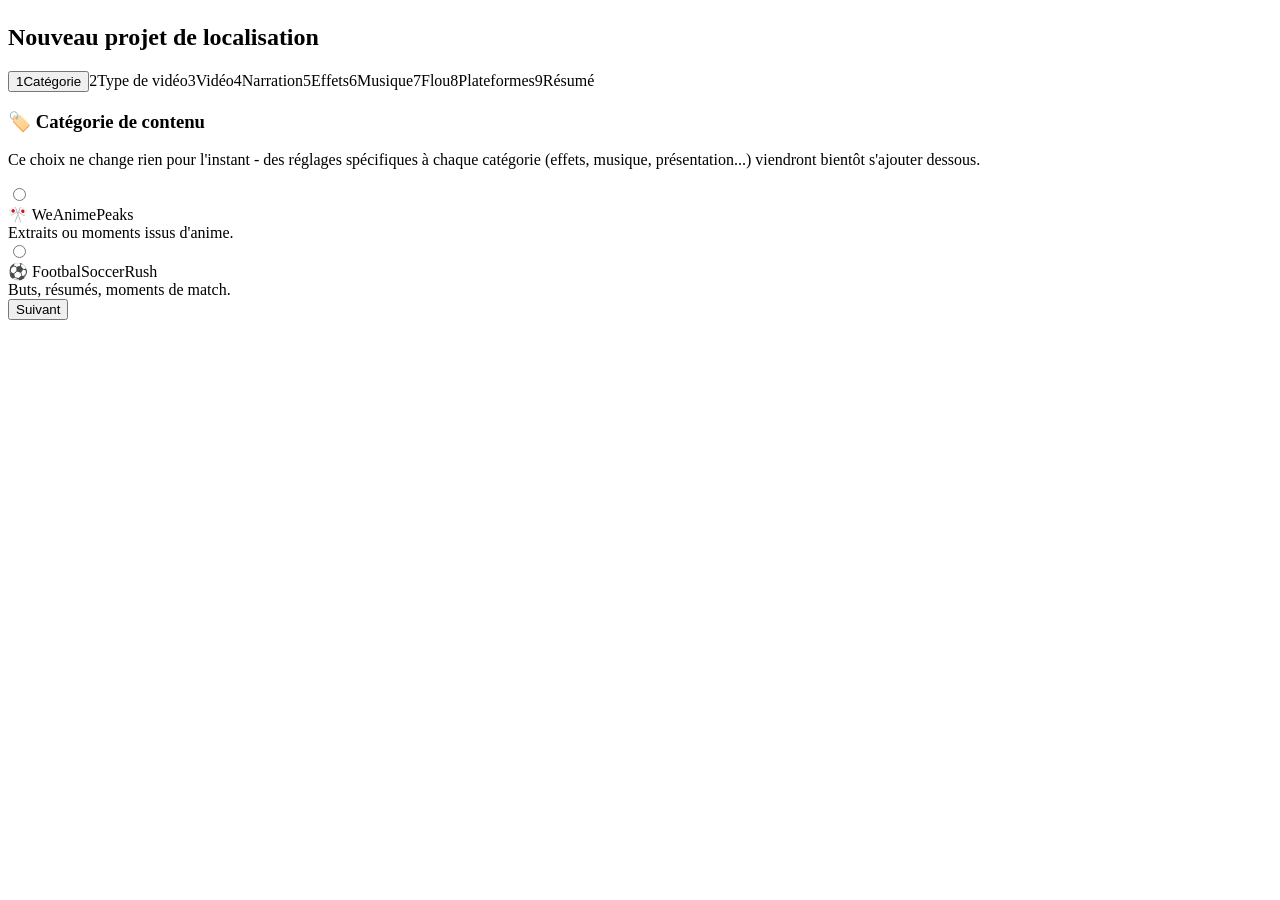
==== src/main/resources/templates/index.html @ 90f9ca0a "Initial commit: RandomShortsToMyShorts localization pipeline Spring Boot app that localizes pre-edit" ====
<!DOCTYPE html>
<html xmlns:th="http://www.thymeleaf.org">
<head>
    <meta charset="UTF-8">
    <meta name="viewport" content="width=device-width, initial-scale=1">
    <title>Nouveau projet - RandomShortsToMyShorts</title>
    <link rel="stylesheet" href="/css/app.css">
    <style>
        fieldset { border: 1px solid var(--border); border-radius: var(--radius); margin: 18px 0 0; padding: 14px 16px 16px; }
        legend { font-size: 13px; font-weight: 700; padding: 0 6px; color: var(--text-muted); text-transform: uppercase; letter-spacing: 0.03em; }
        .dropzone {
            border: 2px dashed var(--border); border-radius: var(--radius); padding: 22px; text-align: center;
            color: var(--text-muted); font-size: 13.5px; cursor: pointer; background: var(--surface-2);
            transition: border-color 0.15s ease, background 0.15s ease;
        }
        .dropzone:hover { border-color: var(--primary); background: color-mix(in srgb, var(--primary) 6%, var(--surface-2)); }
        .dropzone.drag { border-color: var(--primary); color: var(--primary); background: color-mix(in srgb, var(--primary) 10%, var(--surface-2)); }
        .dropzone input { display: none; }
        #validateResult:empty { display: none; }
    </style>
</head>
<body>
<header th:replace="~{fragments/nav :: nav('home')}"></header>
<div class="container">
    <div class="card" id="wizardTop" style="margin-top:24px">
            <h2>Nouveau projet de localisation</h2>

            <div class="wizard-nav" id="wizardNav"></div>
            <div id="wizStepError" class="alert alert-danger" hidden></div>
            <div id="uploadProgress" class="progress-wrap" hidden>
                <div class="progress-bar"><div class="progress-fill" id="uploadProgressFill"></div></div>
                <div class="progress-label" id="uploadProgressLabel"></div>
            </div>

            <form id="newJobForm" novalidate>
                <!-- Étape 1 : catégorie -->
                <section class="wizard-step" data-step="1">
                    <h3 class="step-title">🏷️ Catégorie de contenu</h3>
                    <p class="hint">Ce choix ne change rien pour l'instant - des réglages spécifiques à
                    chaque catégorie (effets, musique, présentation...) viendront bientôt s'ajouter dessous.</p>

                    <div class="mode-cards">
                        <label class="mode-card" data-card="anime">
                            <input type="radio" name="contentCategory" value="anime">
                            <div class="mc-title">🎌 WeAnimePeaks</div>
                            <div class="mc-desc">Extraits ou moments issus d'anime.</div>
                        </label>
                        <label class="mode-card" data-card="football">
                            <input type="radio" name="contentCategory" value="football">
                            <div class="mc-title">⚽ FootbalSoccerRush</div>
                            <div class="mc-desc">Buts, résumés, moments de match.</div>
                        </label>
                    </div>

                    <div class="wizard-controls btn-row">
                        <button type="button" class="btn btn-primary" onclick="wizNext()">Suivant</button>
                    </div>
                </section>

                <!-- Étape 2 : type de vidéo d'origine -->
                <section class="wizard-step" data-step="2" hidden>
                    <h3 class="step-title">🎞️ Type de vidéo d'origine</h3>
                    <p class="hint">Chaque style de vidéo se traite différemment. "Incrustation fond vert" est
                    pleinement fonctionnel ; les autres styles sont pour l'instant seulement enregistrés, en
                    attendant leurs réglages dédiés.</p>

                    <div id="videoStyleAnime" hidden>
                        <div class="mode-cards">
                            <label class="mode-card" data-card="anime_overlay_text">
                                <input type="radio" name="videoStyle" value="anime_overlay_text">
                                <div class="mc-title">Texte incrusté en haut</div>
                                <div class="mc-desc">Le clip anime reste au centre tel quel - seul le texte arabe
                                affiché en haut est retiré et remplacé par sa version anglaise.</div>
                            </label>
                            <label class="mode-card" data-card="anime_dub_audio">
                                <input type="radio" name="videoStyle" value="anime_dub_audio">
                                <div class="mc-title">Voix à redoubler</div>
                                <div class="mc-desc">Un personnage parle en arabe dans la vidéo - la voix est
                                remplacée par une narration anglaise (comme la narration automatique).</div>
                            </label>
                            <label class="mode-card" data-card="green_screen_overlay">
                                <input type="radio" name="videoStyle" value="green_screen_overlay">
                                <div class="mc-title">🟩 Incrustation fond vert</div>
                                <div class="mc-desc">Un clip anime s'affiche sur l'écran vert d'une vidéo de fond
                                (ex. votre setup) - nécessite une seconde vidéo à l'étape suivante.</div>
                            </label>
                        </div>
                    </div>

                    <div id="videoStyleFootball" hidden>
                        <p class="hint">D'autres styles spécifiques au football arrivent bientôt.</p>
                        <div class="mode-cards">
                            <label class="mode-card" data-card="green_screen_overlay_fb">
                                <input type="radio" name="videoStyle" value="green_screen_overlay">
                                <div class="mc-title">🟩 Incrustation fond vert</div>
                                <div class="mc-desc">Un clip (but, résumé...) s'affiche sur l'écran vert d'une vidéo
                                de fond (ex. votre setup) - nécessite une seconde vidéo à l'étape suivante.</div>
                            </label>
                        </div>
                    </div>

                    <div class="wizard-controls btn-row">
                        <button type="button" class="btn" onclick="wizBack()">Retour</button>
                        <button type="button" class="btn btn-primary" onclick="wizNext()">Suivant</button>
                    </div>
                </section>

                <!-- Étape 3 : vidéo -->
                <section class="wizard-step" data-step="3" hidden>
                    <h3 class="step-title">🎬 Vidéo source</h3>
                    <label class="field-label" for="jobLabel">Nom (optionnel)</label>
                    <input type="text" id="jobLabel" placeholder="ex. Résumé du match de mardi">

                    <label class="field-label">Vidéo d'origine</label>
                    <div class="dropzone" id="dropzone">
                        <input type="file" id="videoFile" accept="video/*" required>
                        <span id="dropzoneText">Cliquez pour choisir une vidéo, ou déposez-la ici</span>
                    </div>

                    <div id="overlayVideoField" hidden style="margin-top:20px">
                        <label class="field-label" for="screenCount">Combien d'écrans (vert / bleu / rouge) sur cette vidéo ?</label>
                        <select id="screenCount">
                            <option value="1">1 - juste l'écran vert</option>
                            <option value="2">2 - vert + bleu</option>
                            <option value="3">3 - vert + bleu + rouge</option>
                        </select>
                        <p class="hint">L'écran vert est obligatoire et détermine la durée de la vidéo finale (elle
                        boucle sinon). Les écrans supplémentaires bouclent ou se raccourcissent pour durer pareil.
                        Chaque vidéo est ajustée à la taille de son écran sans être déformée - si les proportions ne
                        correspondent pas exactement, de fines bandes noires comblent l'espace restant, comme sur
                        YouTube. Le format final (vertical, type Shorts/Reels) de la vidéo de fond n'est jamais changé.</p>

                        <div style="margin-top:14px">
                            <label class="field-label">Vidéo pour l'écran vert</label>
                            <div class="dropzone" id="overlayDropzoneGreen">
                                <input type="file" id="overlayVideoFileGreen" accept="video/*">
                                <span id="overlayDropzoneTextGreen">Cliquez pour choisir la vidéo (écran vert), ou déposez-la ici</span>
                            </div>
                        </div>
                        <div id="overlayFieldBlue" hidden style="margin-top:14px">
                            <label class="field-label">Vidéo pour l'écran bleu</label>
                            <div class="dropzone" id="overlayDropzoneBlue">
                                <input type="file" id="overlayVideoFileBlue" accept="video/*">
                                <span id="overlayDropzoneTextBlue">Cliquez pour choisir la vidéo (écran bleu), ou déposez-la ici</span>
                            </div>
                        </div>
                        <div id="overlayFieldRed" hidden style="margin-top:14px">
                            <label class="field-label">Vidéo pour l'écran rouge</label>
                            <div class="dropzone" id="overlayDropzoneRed">
                                <input type="file" id="overlayVideoFileRed" accept="video/*">
                                <span id="overlayDropzoneTextRed">Cliquez pour choisir la vidéo (écran rouge), ou déposez-la ici</span>
                            </div>
                        </div>

                        <div style="margin-top:20px">
                            <label class="field-label">Placez chaque écran directement sur l'aperçu</label>
                            <p class="hint">Glissez pour déplacer, tirez un coin pour redimensionner - par défaut
                            l'écran reste un simple rectangle, ce qui couvre la plupart des cas. Si votre écran est
                            filmé de biais (pas droit à 0/90°), cliquez sur "Ajuster l'angle" pour tracer chaque
                            coin indépendamment ; la vidéo s'ajuste en direct à la forme tracée.</p>
                            <div id="screenEditorStage" class="screen-editor-stage">
                                <video id="screenEditorVideo" muted playsinline></video>
                                <template id="tpl-quad-editor">
                                    <div class="quad-editor" hidden>
                                        <div class="quad-stage">
                                            <div class="quad-fit">
                                                <video class="screen-box-video" muted loop playsinline></video>
                                                <div class="screen-box-empty"></div>
                                            </div>
                                        </div>
                                        <svg class="quad-svg"><polygon class="quad-outline"></polygon></svg>
                                        <span class="screen-box-label"><i></i><b></b></span>
                                        <span class="screen-box-dims"></span>
                                        <button type="button" class="quad-mode-toggle"></button>
                                        <div class="quad-handle" data-corner="topLeft"></div>
                                        <div class="quad-handle" data-corner="topRight"></div>
                                        <div class="quad-handle" data-corner="bottomRight"></div>
                                        <div class="quad-handle" data-corner="bottomLeft"></div>
                                    </div>
                                </template>
                            </div>
                        </div>
                    </div>

                    <label class="field-label" style="margin-top:22px">Comment voulez-vous configurer cette tâche ?</label>
                    <div class="mode-cards">
                        <label class="mode-card selected" data-card="wizard">
                            <input type="radio" name="topMode" value="wizard" checked>
                            <div class="mc-title">Étapes guidées</div>
                            <div class="mc-desc">Parcourez la narration, les effets, la musique, le flou et les plateformes une étape à la fois.</div>
                        </label>
                        <label class="mode-card" data-card="advanced">
                            <input type="radio" name="topMode" value="advanced">
                            <div class="mc-title">JSON avancé</div>
                            <div class="mc-desc">Écrivez ou collez directement un instructions.json - pour les tâches scriptées ou répétitives.</div>
                        </label>
                    </div>

                    <div class="wizard-controls btn-row">
                        <button type="button" class="btn btn-primary" onclick="wizStartFromVideoStep()">Suivant</button>
                    </div>
                </section>

                <!-- Étape 4 : narration -->
                <section class="wizard-step" data-step="4" hidden>
                    <h3 class="step-title">🎙️ Narration <span class="optional-tag">Optionnel</span></h3>
                    <p class="hint">Redoublez certaines parties de la vidéo en anglais. Passez cette étape si
                    vous ajoutez seulement de la musique, des effets ou du flou par-dessus l'audio d'origine.</p>

                    <div class="mode-cards">
                        <label class="mode-card selected" data-card="skip">
                            <input type="radio" name="narrationMode" value="skip" checked>
                            <div class="mc-title">Aucune narration</div>
                            <div class="mc-desc">Conserve l'audio d'origine tel quel.</div>
                        </label>
                        <label class="mode-card" data-card="auto">
                            <input type="radio" name="narrationMode" value="auto">
                            <div class="mc-title">Automatique (recommandé)</div>
                            <div class="mc-desc">L'app transcrit et traduit toute seule - choisissez juste la langue d'origine.</div>
                        </label>
                        <label class="mode-card" data-card="timed">
                            <input type="radio" name="narrationMode" value="timed">
                            <div class="mc-title">Script minuté</div>
                            <div class="mc-desc">Envoyez le script dans la langue d'origine (.srt) pour son minutage, puis collez les lignes en anglais.</div>
                        </label>
                        <label class="mode-card" data-card="manual">
                            <input type="radio" name="narrationMode" value="manual">
                            <div class="mc-title">Segments manuels</div>
                            <div class="mc-desc">Saisissez vous-même le début, la fin et le texte anglais de chaque segment.</div>
                        </label>
                    </div>

                    <div id="narrationAuto" hidden>
                        <label class="field-label" for="autoLang">Langue parlée dans la vidéo d'origine</label>
                        <select id="autoLang">
                            <option value="ar">Arabe</option>
                            <option value="fr">Français</option>
                            <option value="es">Espagnol</option>
                            <option value="pt">Portugais</option>
                            <option value="de">Allemand</option>
                            <option value="it">Italien</option>
                            <option value="ru">Russe</option>
                            <option value="tr">Turc</option>
                            <option value="hi">Hindi</option>
                            <option value="zh">Chinois</option>
                            <option value="__custom__">Autre (saisir un code ISO 639-1)...</option>
                        </select>
                        <input type="text" id="autoLangCustom" placeholder="ex. nl" hidden>
                        <p class="hint">La vidéo est transcrite (avec minutage réel) puis traduite en anglais,
                        entièrement en local - aucun script à préparer. Nécessite d'avoir exécuté
                        <code>scripts/setup-auto-script.ps1</code> une fois.</p>

                        <label class="field-label" style="margin-top:16px">Moteur de traduction</label>
                        <div class="mode-cards">
                            <label class="mode-card selected" data-card="argos">
                                <input type="radio" name="translationEngine" value="argos" checked>
                                <div class="mc-title">Argos Translate</div>
                                <div class="mc-desc">Gratuit, hors ligne. Moins précis pour les noms propres ou le vocabulaire spécifique.</div>
                            </label>
                            <label class="mode-card" data-card="claude-code">
                                <input type="radio" name="translationEngine" value="claude-code">
                                <div class="mc-title">Claude Code</div>
                                <div class="mc-desc">Meilleure qualité, utilise votre abonnement claude.ai existant (Pro/Max) - pas de nouveau coût. Nécessite Claude Code installé et connecté sur cette machine.</div>
                            </label>
                            <label class="mode-card" data-card="claude">
                                <input type="radio" name="translationEngine" value="claude">
                                <div class="mc-title">Claude (API)</div>
                                <div class="mc-desc">Même qualité, appel plus léger. Nécessite une clé API Anthropic séparée (payante, distincte d'un abonnement claude.ai) - coût négligeable par vidéo.</div>
                            </label>
                        </div>
                        <div id="claudeContextField" hidden>
                            <label class="field-label" for="claudeContext">Contexte (optionnel)</label>
                            <input type="text" id="claudeContext" placeholder="ex. commentaire sportif de football, ton énergique">
                            <p class="hint">Aide Claude à choisir le bon ton et vocabulaire.</p>
                        </div>
                    </div>

                    <div id="narrationTimed" hidden>
                        <label class="field-label">Étape A - script dans la langue d'origine (.srt)</label>
                        <input type="file" id="srtFile" accept=".srt,text/plain">
                        <p class="hint">Pas de fichier ? Collez plutôt le contenu du SRT :</p>
                        <textarea id="srtPaste" rows="6" placeholder="Collez le contenu du .srt ici"></textarea>
                        <div class="example-box" id="srtExample">1
00:00:00,000 --&gt; 00:00:04,200
مرحبا بكم في القناة، اليوم لدينا شيء مميز

2
00:00:04,200 --&gt; 00:00:09,800
هذه اللقطة القادمة لا تصدق</div>

                        <label class="field-label" style="margin-top:20px">Étape B - script en anglais</label>
                        <p class="hint">Une ligne par réplique ci-dessus, dans le même ordre (ligne 1 = réplique 1, ligne 2 = réplique 2, ...).</p>
                        <textarea id="englishLines" rows="6" placeholder="Welcome back to the channel, today we have something special!&#10;This next play is unbelievable."></textarea>
                        <div class="example-box">Welcome back to the channel, today we have something special!
This next play is unbelievable.</div>

                        <div id="pairingPreview"></div>
                    </div>

                    <div id="narrationManual" hidden>
                        <div class="row-list" id="segmentsList"></div>
                        <div class="btn-row" style="margin-top:10px">
                            <button type="button" class="btn btn-sm" id="addSegment">+ Ajouter un segment</button>
                        </div>
                    </div>

                    <div id="narrationOptions" hidden>
                        <label class="field-label" for="jobVoice">Voix</label>
                        <select id="jobVoice">
                            <option value="">Utiliser la voix par défaut</option>
                            <option th:each="v : ${safeVoices}" th:value="${v.id}" th:text="${v.label} + ' - ' + ${v.gender} + ', ' + ${v.quality}"></option>
                            <option value="__custom__">Autre (saisir un identifiant)...</option>
                        </select>
                        <input type="text" id="jobVoiceCustom" placeholder="ex. en_US-ryan-high#2" hidden>
                        <p class="hint">Consultez <a href="/voices" target="_blank">/voices</a> pour l'écouter et vérifier sa licence d'abord.</p>
                        <div class="checkbox-row"><input type="checkbox" id="captionsCb" checked><label for="captionsCb">Incruster les sous-titres</label></div>
                    </div>

                    <div class="wizard-controls btn-row">
                        <button type="button" class="btn" onclick="wizBack()">Retour</button>
                        <button type="button" class="btn" onclick="wizSkipNarration()">Passer cette étape</button>
                        <button type="button" class="btn btn-primary" onclick="wizNext()">Suivant</button>
                    </div>
                </section>

                <!-- Étape 5 : effets sonores -->
                <section class="wizard-step" data-step="5" hidden>
                    <h3 class="step-title">🔊 Effets sonores <span class="optional-tag">Optionnel</span></h3>
                    <p class="hint">Extraits ponctuels (whoosh, ding...) ajoutés par-dessus à un instant précis.</p>
                    <div class="row-list" id="effectsList"></div>
                    <div class="btn-row" style="margin-top:10px">
                        <button type="button" class="btn btn-sm" id="addEffect" th:disabled="${sfxFiles.isEmpty()}">+ Ajouter un effet sonore</button>
                    </div>
                    <p class="hint" th:if="${sfxFiles.isEmpty()}">Aucun effet sonore envoyé pour le moment - ajoutez-en sur la page <a href="/assets" target="_blank">Ressources</a>, puis revenez.</p>

                    <div class="wizard-controls btn-row">
                        <button type="button" class="btn" onclick="wizBack()">Retour</button>
                        <button type="button" class="btn" onclick="wizSkipEffects()">Passer cette étape</button>
                        <button type="button" class="btn btn-primary" onclick="wizNext()">Suivant</button>
                    </div>
                </section>

                <!-- Étape 6 : musique -->
                <section class="wizard-step" data-step="6" hidden>
                    <h3 class="step-title">🎵 Musique de fond <span class="optional-tag">Optionnel</span></h3>
                    <div class="checkbox-row"><input type="checkbox" id="musicEnabled" th:disabled="${musicFiles.isEmpty()}"><label for="musicEnabled">Ajouter une musique de fond</label></div>
                    <div id="musicFields" hidden>
                        <div class="field-grid">
                            <div>
                                <label class="field-label">Piste</label>
                                <select id="musicFile">
                                    <option th:each="f : ${musicFiles}" th:value="${f}" th:text="${f}"></option>
                                </select>
                            </div>
                            <div>
                                <label class="field-label">Volume (0-1)</label>
                                <input type="number" id="musicVolume" step="0.01" min="0" max="1" value="0.15">
                            </div>
                        </div>
                    </div>
                    <p class="hint" th:if="${musicFiles.isEmpty()}">Aucune musique envoyée pour le moment - ajoutez-en une sur la page <a href="/assets" target="_blank">Ressources</a>, puis revenez.</p>

                    <div class="wizard-controls btn-row">
                        <button type="button" class="btn" onclick="wizBack()">Retour</button>
                        <button type="button" class="btn" onclick="wizSkipMusic()">Passer cette étape</button>
                        <button type="button" class="btn btn-primary" onclick="wizNext()">Suivant</button>
                    </div>
                </section>

                <!-- Étape 7 : flou -->
                <section class="wizard-step" data-step="7" hidden>
                    <h3 class="step-title">🌫️ Zones de flou <span class="optional-tag">Optionnel</span></h3>
                    <p class="hint">Floute un rectangle fixe (par ex. un filigrane ou un logo) pendant une période donnée. Les coordonnées sont en pixels dans la vidéo source.</p>
                    <div class="row-list" id="blurList"></div>
                    <div class="btn-row" style="margin-top:10px">
                        <button type="button" class="btn btn-sm" id="addBlur">+ Ajouter une zone de flou</button>
                    </div>

                    <div class="wizard-controls btn-row">
                        <button type="button" class="btn" onclick="wizBack()">Retour</button>
                        <button type="button" class="btn" onclick="wizSkipBlur()">Passer cette étape</button>
                        <button type="button" class="btn btn-primary" onclick="wizNext()">Suivant</button>
                    </div>
                </section>

                <!-- Étape 8 : plateformes -->
                <section class="wizard-step" data-step="8" hidden>
                    <h3 class="step-title">📱 Plateformes et derniers réglages</h3>
                    <div class="checkbox-row"><input type="checkbox" id="loudnessCb" checked><label for="loudnessCb">Normaliser le volume</label></div>

                    <label class="field-label">Exporter pour</label>
                    <div class="checkbox-row"><input type="checkbox" class="platform-cb" value="youtube" checked id="pYoutube"><label for="pYoutube">YouTube</label></div>
                    <div class="checkbox-row"><input type="checkbox" class="platform-cb" value="tiktok" checked id="pTiktok"><label for="pTiktok">TikTok</label></div>
                    <div class="checkbox-row"><input type="checkbox" class="platform-cb" value="instagram" checked id="pInstagram"><label for="pInstagram">Instagram</label></div>

                    <div class="wizard-controls btn-row">
                        <button type="button" class="btn" onclick="wizBack()">Retour</button>
                        <button type="button" class="btn btn-primary" onclick="wizNext()">Suivant</button>
                    </div>
                </section>

                <!-- Étape 9 : résumé -->
                <section class="wizard-step" data-step="9" hidden>
                    <h3 class="step-title">✅ Résumé et envoi</h3>
                    <dl class="summary-list" id="summaryBox"></dl>

                    <div id="validateResult"></div>

                    <div class="wizard-controls btn-row">
                        <button type="button" class="btn" onclick="wizBack()">Retour</button>
                        <button type="button" class="btn" id="validateBtn">Vérifier</button>
                        <button type="submit" class="btn btn-primary" id="submitBtn">Envoyer la tâche</button>
                    </div>
                </section>

                <!-- Écran JSON avancé (contourne les étapes 4-9) -->
                <section id="advancedScreen" hidden>
                    <h3 class="step-title">🧩 Avancé : instructions JSON</h3>
                    <textarea id="rawJson" rows="16">{
  "voice": null,
  "captions": true,
  "loudnessNormalize": true,
  "platforms": ["youtube", "tiktok", "instagram"],
  "segments": [
    { "start": 0.0, "end": 4.0, "text": "Welcome back to the channel!" }
  ],
  "soundEffects": [],
  "blurRegions": []
}</textarea>
                    <div id="validateResultAdvanced"></div>
                    <div class="wizard-controls btn-row">
                        <button type="button" class="btn" onclick="wizBackToVideoStep()">Retour</button>
                        <button type="button" class="btn" id="validateBtnAdvanced">Vérifier</button>
                        <button type="submit" class="btn btn-primary" id="submitBtnAdvanced">Envoyer la tâche</button>
                    </div>
                </section>
            </form>
    </div>
</div>

<template id="tpl-segment">
    <div class="row-item">
        <div class="row-fields">
            <div><label class="field-label">Début (s)</label><input type="number" step="0.1" min="0" class="seg-start"></div>
            <div><label class="field-label">Fin (s)</label><input type="number" step="0.1" min="0" class="seg-end"></div>
            <div class="wide"><label class="field-label">Texte anglais</label><input type="text" class="seg-text"></div>
            <div class="wide">
                <label class="field-label">Voix (remplacement)</label>
                <select class="seg-voice">
                    <option value="">Utiliser la voix par défaut</option>
                    <option th:each="v : ${safeVoices}" th:value="${v.id}" th:text="${v.label} + ' (' + ${v.id} + ')'"></option>
                </select>
            </div>
        </div>
        <button type="button" class="row-remove" onclick="this.closest('.row-item').remove()" title="Supprimer">&times;</button>
    </div>
</template>

<template id="tpl-effect">
    <div class="row-item">
        <div class="row-fields">
            <div><label class="field-label">Début (s)</label><input type="number" step="0.1" min="0" class="fx-start"></div>
            <div><label class="field-label">Volume</label><input type="number" step="0.05" min="0" value="1.0" class="fx-volume"></div>
            <div class="wide">
                <label class="field-label">Fichier</label>
                <select class="fx-file">
                    <option th:each="f : ${sfxFiles}" th:value="${f}" th:text="${f}"></option>
                </select>
            </div>
        </div>
        <button type="button" class="row-remove" onclick="this.closest('.row-item').remove()" title="Supprimer">&times;</button>
    </div>
</template>

<template id="tpl-blur">
    <div class="row-item">
        <div class="row-fields">
            <div><label class="field-label">Début (s)</label><input type="number" step="0.1" min="0" class="blur-start"></div>
            <div><label class="field-label">Fin (s)</label><input type="number" step="0.1" min="0" class="blur-end"></div>
            <div><label class="field-label">X</label><input type="number" step="1" min="0" class="blur-x"></div>
            <div><label class="field-label">Y</label><input type="number" step="1" min="0" class="blur-y"></div>
            <div><label class="field-label">Largeur</label><input type="number" step="1" min="1" class="blur-w"></div>
            <div><label class="field-label">Hauteur</label><input type="number" step="1" min="1" class="blur-h"></div>
            <div><label class="field-label">Intensité</label><input type="number" step="1" min="1" value="18" class="blur-strength"></div>
        </div>
        <button type="button" class="row-remove" onclick="this.closest('.row-item').remove()" title="Supprimer">&times;</button>
    </div>
</template>

<script>
(function () {
    var TOTAL_STEPS = 9;
    var currentStep = 1;
    var maxStepReached = 1;
    var STEP_NAMES = ['Catégorie', 'Type de vidéo', 'Vidéo', 'Narration', 'Effets', 'Musique', 'Flou', 'Plateformes', 'Résumé'];
    var cachedCues = [];
    var screenEditorVideo = document.getElementById('screenEditorVideo');

    function addRow(listId, tplId) {
        var tpl = document.getElementById(tplId);
        document.getElementById(listId).appendChild(tpl.content.cloneNode(true));
    }
    document.getElementById('addSegment').addEventListener('click', function () { addRow('segmentsList', 'tpl-segment'); });
    document.getElementById('addEffect').addEventListener('click', function () { addRow('effectsList', 'tpl-effect'); });
    document.getElementById('addBlur').addEventListener('click', function () { addRow('blurList', 'tpl-blur'); });
    addRow('segmentsList', 'tpl-segment');

    // ---- mode-card visuals (video-step top mode, narration mode) ----
    function syncModeCardsFromRadios(group) {
        document.querySelectorAll('.mode-card').forEach(function (c) {
            if (c.querySelector('input').name === group) c.classList.toggle('selected', c.querySelector('input').checked);
        });
    }
    document.querySelectorAll('.mode-card').forEach(function (card) {
        card.addEventListener('click', function () {
            var input = card.querySelector('input');
            input.checked = true;
            syncModeCardsFromRadios(input.name);
            input.dispatchEvent(new Event('change'));
        });
    });

    var jobVoice = document.getElementById('jobVoice');
    var jobVoiceCustom = document.getElementById('jobVoiceCustom');
    jobVoice.addEventListener('change', function () { jobVoiceCustom.hidden = jobVoice.value !== '__custom__'; });

    var autoLang = document.getElementById('autoLang');
    var autoLangCustom = document.getElementById('autoLangCustom');
    autoLang.addEventListener('change', function () { autoLangCustom.hidden = autoLang.value !== '__custom__'; });

    document.querySelectorAll('input[name=translationEngine]').forEach(function (r) {
        r.addEventListener('change', function () {
            document.getElementById('claudeContextField').hidden = (this.value !== 'claude' && this.value !== 'claude-code');
        });
    });

    var musicEnabled = document.getElementById('musicEnabled');
    document.getElementById('musicFields').hidden = true;
    musicEnabled.addEventListener('change', function () { document.getElementById('musicFields').hidden = !musicEnabled.checked; });

    // Switching category invalidates any videoStyle already picked for the other category (its
    // radio group is shared across both category panels, only the visible options differ).
    document.querySelectorAll('input[name=contentCategory]').forEach(function (r) {
        r.addEventListener('change', function () {
            document.querySelectorAll('input[name=videoStyle]').forEach(function (v) { v.checked = false; });
            syncModeCardsFromRadios('videoStyle');
        });
    });
    function refreshVideoStyleVisibility() {
        var cat = categoryMode();
        document.getElementById('videoStyleAnime').hidden = cat !== 'anime';
        document.getElementById('videoStyleFootball').hidden = cat !== 'football';
    }
    document.querySelectorAll('input[name=videoStyle]').forEach(function (r) {
        r.addEventListener('change', refreshOverlayFieldVisibility);
    });
    document.getElementById('screenCount').addEventListener('change', refreshScreenCountVisibility);
    function refreshOverlayFieldVisibility() {
        document.getElementById('overlayVideoField').hidden = videoStyleMode() !== 'green_screen_overlay';
        refreshScreenCountVisibility();
    }
    function screenCount() {
        return parseInt(document.getElementById('screenCount').value, 10);
    }
    function refreshScreenCountVisibility() {
        var n = screenCount();
        document.getElementById('overlayFieldBlue').hidden = n < 2;
        document.getElementById('overlayFieldRed').hidden = n < 3;
        refreshScreenEditor();
    }

    document.querySelectorAll('input[name=narrationMode]').forEach(function (r) {
        r.addEventListener('change', refreshNarrationVisibility);
    });
    function refreshNarrationVisibility() {
        var mode = document.querySelector('input[name=narrationMode]:checked').value;
        document.getElementById('narrationAuto').hidden = mode !== 'auto';
        document.getElementById('narrationTimed').hidden = mode !== 'timed';
        document.getElementById('narrationManual').hidden = mode !== 'manual';
        document.getElementById('narrationOptions').hidden = mode === 'skip';
    }

    // ---- dropzone ----
    function wireDropzone(zoneId, fileInputId, textId, placeholder) {
        var zone = document.getElementById(zoneId);
        var fileInput = document.getElementById(fileInputId);
        var text = document.getElementById(textId);
        zone.addEventListener('click', function () { fileInput.click(); });
        ['dragenter', 'dragover'].forEach(function (evt) {
            zone.addEventListener(evt, function (e) { e.preventDefault(); zone.classList.add('drag'); });
        });
        ['dragleave', 'drop'].forEach(function (evt) {
            zone.addEventListener(evt, function (e) { e.preventDefault(); zone.classList.remove('drag'); });
        });
        zone.addEventListener('drop', function (e) {
            if (e.dataTransfer.files.length) {
                fileInput.files = e.dataTransfer.files;
                fileInput.dispatchEvent(new Event('change'));
            }
        });
        fileInput.addEventListener('change', function () {
            text.textContent = fileInput.files.length ? fileInput.files[0].name : placeholder;
        });
        return fileInput;
    }
    var videoFile = wireDropzone('dropzone', 'videoFile', 'dropzoneText', 'Cliquez pour choisir une vidéo, ou déposez-la ici');
    var overlayVideoFileGreen = wireDropzone('overlayDropzoneGreen', 'overlayVideoFileGreen', 'overlayDropzoneTextGreen', 'Cliquez pour choisir la vidéo (écran vert), ou déposez-la ici');
    var overlayVideoFileBlue = wireDropzone('overlayDropzoneBlue', 'overlayVideoFileBlue', 'overlayDropzoneTextBlue', 'Cliquez pour choisir la vidéo (écran bleu), ou déposez-la ici');
    var overlayVideoFileRed = wireDropzone('overlayDropzoneRed', 'overlayVideoFileRed', 'overlayDropzoneTextRed', 'Cliquez pour choisir la vidéo (écran rouge), ou déposez-la ici');
    overlayVideoFileGreen.addEventListener('change', function () { updateScreenBoxPreview('green', overlayVideoFileGreen.files[0]); });
    overlayVideoFileBlue.addEventListener('change', function () { updateScreenBoxPreview('blue', overlayVideoFileBlue.files[0]); });
    overlayVideoFileRed.addEventListener('change', function () { updateScreenBoxPreview('red', overlayVideoFileRed.files[0]); });

    // Feeds the local base video straight into the screen-position editor's <video> preview -
    // no server round-trip needed since the browser can decode the locally chosen file directly.
    videoFile.addEventListener('change', function () {
        if (!videoFile.files[0]) return;
        screenEditorVideo.src = URL.createObjectURL(videoFile.files[0]);
    });
    screenEditorVideo.addEventListener('loadedmetadata', function () {
        // Forces an actual frame to decode/paint - some browsers show a blank frame at t=0.
        screenEditorVideo.currentTime = Math.min(0.1, screenEditorVideo.duration / 2);
    });
    screenEditorVideo.addEventListener('seeked', function () { refreshScreenEditor(); });

    // ---- analyse du SRT ----
    function parseSrt(text) {
        var blocks = text.replace(/\r/g, '').split(/\n\s*\n/);
        var cues = [];
        blocks.forEach(function (block) {
            var lines = block.split('\n').filter(function (l) { return l.trim() !== ''; });
            if (!lines.length) return;
            var timingIdx = -1;
            for (var i = 0; i < lines.length; i++) {
                if (/\d{2}:\d{2}:\d{2}[,.]\d{3}\s*-->\s*\d{2}:\d{2}:\d{2}[,.]\d{3}/.test(lines[i])) { timingIdx = i; break; }
            }
            if (timingIdx === -1) return;
            var m = lines[timingIdx].match(/(\d{2}):(\d{2}):(\d{2})[,.](\d{3})\s*-->\s*(\d{2}):(\d{2}):(\d{2})[,.](\d{3})/);
            if (!m) return;
            var start = (+m[1]) * 3600 + (+m[2]) * 60 + (+m[3]) + (+m[4]) / 1000;
            var end = (+m[5]) * 3600 + (+m[6]) * 60 + (+m[7]) + (+m[8]) / 1000;
            var original = lines.slice(timingIdx + 1).join(' ').trim();
            cues.push({ start: start, end: end, original: original });
        });
        return cues;
    }

    function getSrtText(callback) {
        var fileInput = document.getElementById('srtFile');
        if (fileInput.files[0]) {
            var reader = new FileReader();
            reader.onload = function (e) { callback(e.target.result); };
            reader.readAsText(fileInput.files[0]);
        } else {
            callback(document.getElementById('srtPaste').value);
        }
    }

    function escapeHtml(s) {
        var d = document.createElement('div');
        d.textContent = s;
        return d.innerHTML;
    }

    function refreshPairingPreview() {
        getSrtText(function (text) {
            cachedCues = parseSrt(text || '');
            var englishLines = document.getElementById('englishLines').value.split('\n')
                .map(function (l) { return l.trim(); }).filter(function (l) { return l.length; });
            var box = document.getElementById('pairingPreview');
            if (!cachedCues.length) { box.innerHTML = ''; return; }

            var rows = cachedCues.map(function (cue, i) {
                var eng = englishLines[i];
                var cell = eng ? escapeHtml(eng) : '<span class="pairing-mismatch">(manquant)</span>';
                return '<tr><td>' + (i + 1) + '</td><td>' + cue.start.toFixed(1) + 's - ' + cue.end.toFixed(1) + 's</td>' +
                    '<td>' + escapeHtml(cue.original) + '</td><td>' + cell + '</td></tr>';
            }).join('');
            var mismatch = englishLines.length !== cachedCues.length
                ? '<p class="pairing-mismatch">' + cachedCues.length + ' répliques originales mais ' + englishLines.length + ' lignes en anglais - le nombre doit correspondre exactement.</p>'
                : '<p class="hint">' + cachedCues.length + ' répliques associées.</p>';
            box.innerHTML = mismatch + '<table class="pairing-table"><tr><th>#</th><th>Temps</th><th>Original</th><th>Anglais</th></tr>' + rows + '</table>';
        });
    }
    document.getElementById('srtFile').addEventListener('change', refreshPairingPreview);
    document.getElementById('srtPaste').addEventListener('input', refreshPairingPreview);
    document.getElementById('englishLines').addEventListener('input', refreshPairingPreview);

    // ---- navigation de l'assistant ----
    function renderWizardNav() {
        var html = STEP_NAMES.map(function (name, i) {
            var n = i + 1;
            var locked = n > maxStepReached;
            var cls = 'wnode';
            if (n < currentStep) cls += ' done';
            else if (n === currentStep) cls += ' active';
            if (locked) cls += ' locked';
            var mark = n < currentStep ? '✓' : n;
            var line = i < STEP_NAMES.length - 1 ? '<span class="wizard-line"></span>' : '';
            var tag = locked ? 'span' : 'button';
            var attrs = locked ? '' : ' type="button" onclick="wizGoTo(' + n + ')"';
            return '<' + tag + ' class="' + cls + '"' + attrs + '><span class="dot">' + mark + '</span>' + name + '</' + tag + '>' + line;
        }).join('');
        document.getElementById('wizardNav').innerHTML = html;
    }

    function showStepError(msg) {
        var box = document.getElementById('wizStepError');
        box.textContent = msg;
        box.hidden = false;
        box.scrollIntoView({ behavior: 'smooth', block: 'center' });
    }
    function clearStepError() { document.getElementById('wizStepError').hidden = true; }

    function showStep(n) {
        currentStep = n;
        clearStepError();
        document.getElementById('advancedScreen').hidden = true;
        document.querySelectorAll('.wizard-step').forEach(function (s) {
            s.hidden = parseInt(s.getAttribute('data-step'), 10) !== n;
        });
        document.getElementById('wizardNav').hidden = false;
        renderWizardNav();
        if (n === 2) refreshVideoStyleVisibility();
        if (n === 3) refreshOverlayFieldVisibility();
        if (n === 9) renderSummary();
        document.getElementById('wizardTop').scrollIntoView({ behavior: 'smooth', block: 'start' });
    }

    function advanceStep() {
        clearStepError();
        maxStepReached = Math.max(maxStepReached, currentStep + 1);
        if (currentStep < TOTAL_STEPS) showStep(currentStep + 1);
    }

    // Seules les étapes déjà atteintes sont cliquables - impossible de sauter une étape non terminée.
    window.wizGoTo = function (n) { if (n <= maxStepReached) showStep(n); };
    window.wizBack = function () { if (currentStep > 1) showStep(currentStep - 1); };
    window.wizBackToVideoStep = function () {
        document.getElementById('advancedScreen').hidden = true;
        showStep(3);
    };

    function categoryMode() {
        var el = document.querySelector('input[name=contentCategory]:checked');
        return el ? el.value : null;
    }
    function videoStyleMode() {
        var el = document.querySelector('input[name=videoStyle]:checked');
        return el ? el.value : null;
    }
    // ---- éditeur visuel des écrans : quadrilatère à 4 coins indépendants (pas juste un rectangle),
    // pour tracer un écran filmé de biais exactement comme il apparaît, plutôt que taper des pixels.
    var CORNERS = ['topLeft', 'topRight', 'bottomRight', 'bottomLeft'];
    var screenBoxState = { green: null, blue: null, red: null };
    // 'rect' (default, most screens are filmed straight-on) keeps the shape an axis-aligned
    // rectangle when resizing - only the opposite corner stays anchored, like a normal resize
    // handle. 'quad' (opt-in via the per-screen toggle) lets each corner move fully independently,
    // for a screen filmed at an angle.
    var screenEditMode = { green: 'rect', blue: 'rect', red: 'rect' };
    var OPPOSITE_CORNER = { topLeft: 'bottomRight', topRight: 'bottomLeft', bottomRight: 'topLeft', bottomLeft: 'topRight' };
    var quadEls = {};

    function capitalize(s) { return s.charAt(0).toUpperCase() + s.slice(1); }
    function videoRealSize() { return { w: screenEditorVideo.videoWidth || 0, h: screenEditorVideo.videoHeight || 0 }; }
    function videoDisplaySize() { return { w: screenEditorVideo.clientWidth || 0, h: screenEditorVideo.clientHeight || 0 }; }

    function pointRealToDisplay(p) {
        var rs = videoRealSize(), ds = videoDisplaySize();
        if (!rs.w || !rs.h) return { x: 0, y: 0 };
        return { x: p.x * (ds.w / rs.w), y: p.y * (ds.h / rs.h) };
    }

    function defaultRegionFor(color) {
        var rs = videoRealSize();
        var presets = {
            green: { fx: 0.08, fy: 0.08, fw: 0.38, fh: 0.32 },
            blue: { fx: 0.54, fy: 0.08, fw: 0.38, fh: 0.32 },
            red: { fx: 0.08, fy: 0.55, fw: 0.38, fh: 0.32 }
        };
        var p = presets[color];
        var x = rs.w * p.fx, y = rs.h * p.fy, w = rs.w * p.fw, h = rs.h * p.fh;
        return {
            topLeft: { x: x, y: y }, topRight: { x: x + w, y: y },
            bottomRight: { x: x + w, y: y + h }, bottomLeft: { x: x, y: y + h }
        };
    }

    function quadBoundingBox(region) {
        var xs = CORNERS.map(function (c) { return region[c].x; });
        var ys = CORNERS.map(function (c) { return region[c].y; });
        var minX = Math.min.apply(null, xs), minY = Math.min.apply(null, ys);
        return { x: minX, y: minY, w: Math.max.apply(null, xs) - minX, h: Math.max.apply(null, ys) - minY };
    }

    // The standard "4-point image warp" algorithm (Heckbert): computes the 2D projective transform
    // mapping a w x h rectangle's own corners onto 4 arbitrary target points, expressed as a CSS
    // matrix3d so the *actual video content* visibly skews into the traced shape live - not just an
    // abstract outline - mirroring exactly what the backend's ffmpeg perspective filter will do.
    function quadTransformMatrix3d(corners, w, h) {
        var p0 = corners.topLeft, p1 = corners.topRight, p2 = corners.bottomRight, p3 = corners.bottomLeft;
        var dx1 = p1.x - p2.x, dx2 = p3.x - p2.x, dx3 = p0.x - p1.x + p2.x - p3.x;
        var dy1 = p1.y - p2.y, dy2 = p3.y - p2.y, dy3 = p0.y - p1.y + p2.y - p3.y;
        var a, b, c, d, e, f, g, gg, hh;
        if (Math.abs(dx3) < 1e-9 && Math.abs(dy3) < 1e-9) {
            a = p1.x - p0.x; b = p2.x - p1.x; c = p0.x;
            d = p1.y - p0.y; e = p2.y - p1.y; f = p0.y;
            gg = 0; hh = 0;
        } else {
            var den = dx1 * dy2 - dx2 * dy1;
            gg = (dx3 * dy2 - dx2 * dy3) / den;
            hh = (dx1 * dy3 - dx3 * dy1) / den;
            a = p1.x - p0.x + gg * p1.x; b = p3.x - p0.x + hh * p3.x; c = p0.x;
            d = p1.y - p0.y + gg * p1.y; e = p3.y - p0.y + hh * p3.y; f = p0.y;
        }
        // Fold in a 1/w, 1/h pre-scale so the transform's "source rectangle" is w x h (the element's
        // own natural box) rather than a unit square.
        var m = [a / w, d / w, 0, gg / w, b / h, e / h, 0, hh / h, 0, 0, 1, 0, c, f, 0, 1];
        return 'matrix3d(' + m.join(',') + ')';
    }

    function renderScreenBoxPosition(color) {
        var region = screenBoxState[color];
        if (!region) return;
        var el = quadEls[color];
        var ds = videoDisplaySize();
        var dispCorners = {};
        CORNERS.forEach(function (c) { dispCorners[c] = pointRealToDisplay(region[c]); });
        var bbox = quadBoundingBox(dispCorners);

        el.stage.style.left = bbox.x + 'px';
        el.stage.style.top = bbox.y + 'px';
        el.stage.style.width = bbox.w + 'px';
        el.stage.style.height = bbox.h + 'px';
        var relCorners = {};
        CORNERS.forEach(function (c) { relCorners[c] = { x: dispCorners[c].x - bbox.x, y: dispCorners[c].y - bbox.y }; });
        el.stage.style.transform = quadTransformMatrix3d(relCorners, bbox.w || 1, bbox.h || 1);

        el.svg.setAttribute('viewBox', '0 0 ' + ds.w + ' ' + ds.h);
        el.outline.setAttribute('points', CORNERS.map(function (c) { return dispCorners[c].x + ',' + dispCorners[c].y; }).join(' '));

        el.handles.topLeft.style.left = dispCorners.topLeft.x + 'px'; el.handles.topLeft.style.top = dispCorners.topLeft.y + 'px';
        el.handles.topRight.style.left = dispCorners.topRight.x + 'px'; el.handles.topRight.style.top = dispCorners.topRight.y + 'px';
        el.handles.bottomRight.style.left = dispCorners.bottomRight.x + 'px'; el.handles.bottomRight.style.top = dispCorners.bottomRight.y + 'px';
        el.handles.bottomLeft.style.left = dispCorners.bottomLeft.x + 'px'; el.handles.bottomLeft.style.top = dispCorners.bottomLeft.y + 'px';

        el.label.style.left = dispCorners.topLeft.x + 'px';
        el.label.style.top = dispCorners.topLeft.y + 'px';
        el.dims.style.left = dispCorners.topRight.x + 'px';
        el.dims.style.top = dispCorners.topRight.y + 'px';
        var realBbox = quadBoundingBox(region);
        el.dims.textContent = Math.round(realBbox.w) + '×' + Math.round(realBbox.h);

        var isQuad = screenEditMode[color] === 'quad';
        el.toggle.style.left = dispCorners.bottomLeft.x + 'px';
        el.toggle.style.top = dispCorners.bottomLeft.y + 'px';
        el.toggle.textContent = isQuad ? '✓ Angle activé' : 'Ajuster l\'angle';
        el.toggle.classList.toggle('active', isQuad);
        // Diagonal resize cursors make sense for a plain rectangle resize; once corners move
        // independently a generic grab cursor communicates "goes anywhere" more honestly.
        el.handles.topLeft.style.cursor = isQuad ? 'grab' : 'nwse-resize';
        el.handles.bottomRight.style.cursor = isQuad ? 'grab' : 'nwse-resize';
        el.handles.topRight.style.cursor = isQuad ? 'grab' : 'nesw-resize';
        el.handles.bottomLeft.style.cursor = isQuad ? 'grab' : 'nesw-resize';
    }

    /** Collapses the current (possibly skewed) quad back to its own axis-aligned bounding box -
     * used when switching a screen back to simple rectangle mode. */
    function snapToRectangle(color) {
        var bbox = quadBoundingBox(screenBoxState[color]);
        screenBoxState[color] = {
            topLeft: { x: bbox.x, y: bbox.y },
            topRight: { x: bbox.x + bbox.w, y: bbox.y },
            bottomRight: { x: bbox.x + bbox.w, y: bbox.y + bbox.h },
            bottomLeft: { x: bbox.x, y: bbox.y + bbox.h }
        };
    }

    // Plays that screen's actual chosen overlay clip live inside its own quad, muted and looping,
    // so positioning it feels like arranging real footage rather than an abstract shape.
    function updateScreenBoxPreview(color, file) {
        var el = quadEls[color];
        if (file) {
            el.video.src = URL.createObjectURL(file);
            el.video.play().catch(function () {});
            el.root.classList.add('has-video');
        } else {
            el.video.removeAttribute('src');
            el.video.load();
            el.root.classList.remove('has-video');
        }
    }

    function activeScreenColors() {
        var colors = ['green'];
        if (screenCount() >= 2) colors.push('blue');
        if (screenCount() >= 3) colors.push('red');
        return colors;
    }

    function refreshScreenEditor() {
        if (videoStyleMode() !== 'green_screen_overlay' || !videoRealSize().w) return;
        var active = activeScreenColors();
        ['green', 'blue', 'red'].forEach(function (color) {
            var el = quadEls[color];
            if (active.indexOf(color) === -1) { el.root.hidden = true; return; }
            if (!screenBoxState[color]) screenBoxState[color] = defaultRegionFor(color);
            el.root.hidden = false;
            renderScreenBoxPosition(color);
        });
    }

    var screenDrag = null;
    function startScreenDrag(color, mode, clientX, clientY) {
        screenDrag = {
            color: color, mode: mode, startX: clientX, startY: clientY,
            orig: JSON.parse(JSON.stringify(screenBoxState[color]))
        };
        quadEls[color].root.classList.add('dragging');
        document.addEventListener('mousemove', onScreenDragMove);
        document.addEventListener('mouseup', onScreenDragEnd);
    }
    function clampPoint(p, rs) {
        return { x: Math.max(0, Math.min(p.x, rs.w)), y: Math.max(0, Math.min(p.y, rs.h)) };
    }
    function onScreenDragMove(e) {
        if (!screenDrag) return;
        var rs = videoRealSize(), ds = videoDisplaySize();
        if (!ds.w || !ds.h) return;
        var sx = rs.w / ds.w, sy = rs.h / ds.h;
        var dx = (e.clientX - screenDrag.startX) * sx;
        var dy = (e.clientY - screenDrag.startY) * sy;
        var o = screenDrag.orig;

        if (screenDrag.mode === 'move') {
            // Clamp the *shared* delta so the whole shape stays inside the frame together, rather
            // than clamping each corner independently (which would silently deform the shape).
            CORNERS.forEach(function (c) {
                dx = Math.max(dx, -o[c].x); dx = Math.min(dx, rs.w - o[c].x);
                dy = Math.max(dy, -o[c].y); dy = Math.min(dy, rs.h - o[c].y);
            });
            var region = {};
            CORNERS.forEach(function (c) { region[c] = { x: o[c].x + dx, y: o[c].y + dy }; });
            screenBoxState[screenDrag.color] = region;
        } else if (screenEditMode[screenDrag.color] === 'quad') {
            // A single corner moves freely (within the frame) - this is what lets the shape become
            // a general quadrilateral instead of staying an axis-aligned rectangle. Opt-in only
            // (see the per-screen toggle) since most screens are filmed straight-on and don't need it.
            var moved = clampPoint({ x: o[screenDrag.mode].x + dx, y: o[screenDrag.mode].y + dy }, rs);
            var next = JSON.parse(JSON.stringify(o));
            next[screenDrag.mode] = moved;
            screenBoxState[screenDrag.color] = next;
        } else {
            // Default 'rect' mode: a plain resize handle - the opposite corner stays anchored and
            // the shape is rebuilt from the min/max of the two, so it can only ever stay an
            // axis-aligned rectangle (exactly how this worked before the quad feature existed).
            var opposite = OPPOSITE_CORNER[screenDrag.mode];
            var fixed = o[opposite];
            var draggedTo = clampPoint({ x: o[screenDrag.mode].x + dx, y: o[screenDrag.mode].y + dy }, rs);
            var minX = Math.min(fixed.x, draggedTo.x), maxX = Math.max(fixed.x, draggedTo.x);
            var minY = Math.min(fixed.y, draggedTo.y), maxY = Math.max(fixed.y, draggedTo.y);
            screenBoxState[screenDrag.color] = {
                topLeft: { x: minX, y: minY }, topRight: { x: maxX, y: minY },
                bottomRight: { x: maxX, y: maxY }, bottomLeft: { x: minX, y: maxY }
            };
        }
        renderScreenBoxPosition(screenDrag.color);
    }
    function onScreenDragEnd() {
        if (screenDrag) quadEls[screenDrag.color].root.classList.remove('dragging');
        screenDrag = null;
        document.removeEventListener('mousemove', onScreenDragMove);
        document.removeEventListener('mouseup', onScreenDragEnd);
    }

    (function initQuadEditors() {
        var tpl = document.getElementById('tpl-quad-editor');
        var stage = document.getElementById('screenEditorStage');
        var labels = { green: 'Vert', blue: 'Bleu', red: 'Rouge' };
        ['green', 'blue', 'red'].forEach(function (color) {
            var root = tpl.content.firstElementChild.cloneNode(true);
            root.setAttribute('data-color', color);
            root.querySelector('.screen-box-label b').textContent = labels[color];
            root.querySelector('.screen-box-empty').textContent = 'Vidéo écran ' + labels[color].toLowerCase();
            stage.appendChild(root);

            var el = {
                root: root,
                stage: root.querySelector('.quad-stage'),
                video: root.querySelector('.screen-box-video'),
                svg: root.querySelector('.quad-svg'),
                outline: root.querySelector('.quad-outline'),
                label: root.querySelector('.screen-box-label'),
                dims: root.querySelector('.screen-box-dims'),
                toggle: root.querySelector('.quad-mode-toggle'),
                handles: {}
            };
            CORNERS.forEach(function (c) { el.handles[c] = root.querySelector('.quad-handle[data-corner="' + c + '"]'); });
            quadEls[color] = el;

            el.outline.addEventListener('mousedown', function (e) {
                e.preventDefault();
                startScreenDrag(color, 'move', e.clientX, e.clientY);
            });
            CORNERS.forEach(function (c) {
                el.handles[c].addEventListener('mousedown', function (e) {
                    e.preventDefault();
                    e.stopPropagation();
                    startScreenDrag(color, c, e.clientX, e.clientY);
                });
            });
            el.toggle.addEventListener('click', function (e) {
                e.preventDefault();
                e.stopPropagation();
                if (screenEditMode[color] === 'quad') {
                    screenEditMode[color] = 'rect';
                    snapToRectangle(color);
                } else {
                    screenEditMode[color] = 'quad';
                }
                renderScreenBoxPosition(color);
            });
        });
    })();
    window.addEventListener('resize', function () { refreshScreenEditor(); });

    // Clicking outside the video preview hides the outline/handles/labels so the user can see a
    // clean result preview; clicking back on the video restores them. Registered on the capture
    // phase (not bubble) so it still sees clicks on handles/outline even though those stop
    // propagation to prevent triggering each other's drag-start.
    document.addEventListener('mousedown', function (e) {
        var stage = document.getElementById('screenEditorStage');
        if (!stage || stage.offsetParent === null) return;
        stage.classList.toggle('preview-mode', !stage.contains(e.target));
    }, true);

    function screenRegionReady(color) { return !!screenBoxState[color]; }
    function readScreenRegion(color) {
        var r = screenBoxState[color];
        if (!r) return null;
        var out = {};
        CORNERS.forEach(function (c) { out[c] = { x: Math.round(r[c].x), y: Math.round(r[c].y) }; });
        return out;
    }

    // ---- validation par étape : "Suivant" n'avance que si l'étape en cours est réellement complète ----
    function validateStep(n) {
        if (n === 1) {
            if (!categoryMode()) return { ok: false, message: 'Choisissez une catégorie de contenu.' };
            return { ok: true };
        }
        if (n === 2) {
            if (!videoStyleMode()) return { ok: false, message: 'Choisissez le style de la vidéo d\'origine.' };
            return { ok: true };
        }
        if (n === 3) {
            if (!videoFile.files[0]) return { ok: false, message: 'Choisissez d\'abord une vidéo source.' };
            if (videoStyleMode() === 'green_screen_overlay') {
                if (!overlayVideoFileGreen.files[0]) return { ok: false, message: 'Choisissez la vidéo pour l\'écran vert.' };
                if (!screenRegionReady('green')) return { ok: false, message: 'L\'aperçu de la vidéo n\'est pas encore prêt - patientez un instant puis réessayez.' };
                if (screenCount() >= 2) {
                    if (!overlayVideoFileBlue.files[0]) return { ok: false, message: 'Choisissez la vidéo pour l\'écran bleu.' };
                    if (!screenRegionReady('blue')) return { ok: false, message: 'L\'aperçu de la vidéo n\'est pas encore prêt - patientez un instant puis réessayez.' };
                }
                if (screenCount() >= 3) {
                    if (!overlayVideoFileRed.files[0]) return { ok: false, message: 'Choisissez la vidéo pour l\'écran rouge.' };
                    if (!screenRegionReady('red')) return { ok: false, message: 'L\'aperçu de la vidéo n\'est pas encore prêt - patientez un instant puis réessayez.' };
                }
            }
            return { ok: true };
        }
        if (n === 4) {
            var mode = narrationMode();
            if (mode === 'skip') return { ok: true };
            if (mode === 'auto') {
                if (!selectedAutoLang()) return { ok: false, message: 'Choisissez la langue parlée dans la vidéo, ou saisissez son code.' };
                return { ok: true };
            }
            if (mode === 'timed') {
                if (!cachedCues.length) return { ok: false, message: 'Envoyez ou collez le script .srt dans la langue d\'origine, ou utilisez "Passer cette étape".' };
                var lines = document.getElementById('englishLines').value.split('\n').map(function (l) { return l.trim(); }).filter(function (l) { return l.length; });
                if (!lines.length) return { ok: false, message: 'Collez le script en anglais - une ligne par réplique.' };
                if (lines.length !== cachedCues.length) return { ok: false, message: 'Vous avez ' + cachedCues.length + ' répliques originales mais ' + lines.length + ' lignes en anglais - le nombre doit correspondre exactement.' };
                return { ok: true };
            }
            if (mode === 'manual') {
                var rows = document.querySelectorAll('#segmentsList .row-item');
                if (!rows.length) return { ok: false, message: 'Ajoutez au moins un segment, ou utilisez "Passer cette étape".' };
                for (var i = 0; i < rows.length; i++) {
                    var r = rows[i], start = r.querySelector('.seg-start').value, end = r.querySelector('.seg-end').value;
                    if (start === '' || end === '' || !r.querySelector('.seg-text').value.trim()) {
                        return { ok: false, message: 'Le segment ' + (i + 1) + ' n\'a pas de début, de fin ou de texte.' };
                    }
                    if (parseFloat(end) <= parseFloat(start)) return { ok: false, message: 'Le segment ' + (i + 1) + ' se termine avant ou en même temps qu\'il commence.' };
                }
                return { ok: true };
            }
            return { ok: true };
        }
        if (n === 5) {
            var fxRows = document.querySelectorAll('#effectsList .row-item');
            for (var j = 0; j < fxRows.length; j++) {
                if (fxRows[j].querySelector('.fx-start').value === '') return { ok: false, message: 'L\'effet sonore ' + (j + 1) + ' n\'a pas d\'heure de début.' };
            }
            return { ok: true };
        }
        if (n === 6) {
            if (musicEnabled.checked && !musicEnabled.disabled && !document.getElementById('musicFile').value) {
                return { ok: false, message: 'Choisissez une piste, ou désactivez "Ajouter une musique de fond".' };
            }
            return { ok: true };
        }
        if (n === 7) {
            var blurRows = document.querySelectorAll('#blurList .row-item');
            var fields = ['.blur-start', '.blur-end', '.blur-x', '.blur-y', '.blur-w', '.blur-h'];
            for (var k = 0; k < blurRows.length; k++) {
                for (var f = 0; f < fields.length; f++) {
                    if (blurRows[k].querySelector(fields[f]).value === '') return { ok: false, message: 'La zone de flou ' + (k + 1) + ' a un champ vide.' };
                }
                if (parseFloat(blurRows[k].querySelector('.blur-end').value) <= parseFloat(blurRows[k].querySelector('.blur-start').value)) {
                    return { ok: false, message: 'La zone de flou ' + (k + 1) + ' se termine avant ou en même temps qu\'elle commence.' };
                }
            }
            return { ok: true };
        }
        if (n === 8) {
            if (!document.querySelectorAll('.platform-cb:checked').length) return { ok: false, message: 'Choisissez au moins une plateforme.' };
            return { ok: true };
        }
        return { ok: true };
    }

    window.wizStartFromVideoStep = function () {
        var result = validateStep(3);
        if (!result.ok) { showStepError(result.message); return; }
        var advanced = document.querySelector('input[name=topMode]:checked').value === 'advanced';
        if (advanced) {
            clearStepError();
            document.querySelectorAll('.wizard-step').forEach(function (s) { s.hidden = true; });
            document.getElementById('wizardNav').hidden = true;
            document.getElementById('advancedScreen').hidden = false;
        } else if (videoStyleMode() === 'green_screen_overlay') {
            // Narration doesn't apply to a two-video composite - there's no single script/speaker
            // to transcribe or redub - so skip straight past it to effects.
            document.querySelector('input[name=narrationMode][value=skip]').checked = true;
            syncModeCardsFromRadios('narrationMode');
            refreshNarrationVisibility();
            maxStepReached = Math.max(maxStepReached, 5);
            showStep(5);
        } else {
            maxStepReached = Math.max(maxStepReached, 4);
            showStep(4);
        }
    };

    window.wizNext = function () {
        var result = validateStep(currentStep);
        if (!result.ok) { showStepError(result.message); return; }
        advanceStep();
    };

    // "Passer cette étape" fonctionne toujours sur les étapes optionnelles - elle réinitialise
    // l'étape avant d'avancer, pour qu'une saisie à moitié faite ne se glisse jamais dans l'envoi.
    window.wizSkipNarration = function () {
        var skipRadio = document.querySelector('input[name=narrationMode][value=skip]');
        skipRadio.checked = true;
        syncModeCardsFromRadios('narrationMode');
        refreshNarrationVisibility();
        advanceStep();
    };
    window.wizSkipEffects = function () {
        document.getElementById('effectsList').innerHTML = '';
        advanceStep();
    };
    window.wizSkipMusic = function () {
        musicEnabled.checked = false;
        document.getElementById('musicFields').hidden = true;
        advanceStep();
    };
    window.wizSkipBlur = function () {
        document.getElementById('blurList').innerHTML = '';
        advanceStep();
    };

    // ---- lecture du formulaire vers le format JSON JobRequest ----
    function readRows(listId, mapper) {
        return Array.prototype.map.call(document.querySelectorAll('#' + listId + ' .row-item'), mapper);
    }

    function readManualSegments() {
        return readRows('segmentsList', function (row) {
            var obj = {
                start: parseFloat(row.querySelector('.seg-start').value),
                end: parseFloat(row.querySelector('.seg-end').value),
                text: row.querySelector('.seg-text').value
            };
            var v = row.querySelector('.seg-voice').value;
            if (v) obj.voice = v;
            return obj;
        });
    }

    function readTimedSegments() {
        var lines = document.getElementById('englishLines').value.split('\n')
            .map(function (l) { return l.trim(); }).filter(function (l) { return l.length; });
        return cachedCues.map(function (cue, i) {
            return { start: cue.start, end: cue.end, text: lines[i] || '' };
        }).filter(function (seg) { return seg.text; });
    }

    function narrationMode() {
        var el = document.querySelector('input[name=narrationMode]:checked');
        return el ? el.value : 'skip';
    }

    function readSegments() {
        var mode = narrationMode();
        if (mode === 'timed') return readTimedSegments();
        if (mode === 'manual') return readManualSegments();
        return [];
    }

    function selectedAutoLang() {
        if (autoLang.value === '__custom__') return autoLangCustom.value.trim() || null;
        return autoLang.value || null;
    }

    function readEffects() {
        return readRows('effectsList', function (row) {
            return {
                start: parseFloat(row.querySelector('.fx-start').value),
                file: row.querySelector('.fx-file').value,
                volume: parseFloat(row.querySelector('.fx-volume').value || '1.0')
            };
        });
    }

    function readBlurRegions() {
        return readRows('blurList', function (row) {
            return {
                start: parseFloat(row.querySelector('.blur-start').value),
                end: parseFloat(row.querySelector('.blur-end').value),
                x: parseInt(row.querySelector('.blur-x').value, 10),
                y: parseInt(row.querySelector('.blur-y').value, 10),
                width: parseInt(row.querySelector('.blur-w').value, 10),
                height: parseInt(row.querySelector('.blur-h').value, 10),
                strength: parseInt(row.querySelector('.blur-strength').value || '18', 10)
            };
        });
    }

    function selectedVoice() {
        if (jobVoice.value === '__custom__') return jobVoiceCustom.value.trim() || null;
        return jobVoice.value || null;
    }

    function buildInstructions() {
        var platforms = Array.prototype.map.call(document.querySelectorAll('.platform-cb:checked'), function (cb) { return cb.value; });
        var obj = {
            voice: selectedVoice(),
            captions: document.getElementById('captionsCb').checked,
            loudnessNormalize: document.getElementById('loudnessCb').checked,
            platforms: platforms,
            segments: readSegments(),
            soundEffects: readEffects(),
            blurRegions: readBlurRegions(),
            contentCategory: categoryMode(),
            videoStyle: videoStyleMode()
        };
        if (musicEnabled.checked && !musicEnabled.disabled) {
            obj.music = {
                file: document.getElementById('musicFile').value,
                volume: parseFloat(document.getElementById('musicVolume').value || '0.15')
            };
        }
        if (obj.videoStyle === 'green_screen_overlay') {
            obj.screenRegions = { green: readScreenRegion('green') };
            if (screenCount() >= 2) obj.screenRegions.blue = readScreenRegion('blue');
            if (screenCount() >= 3) obj.screenRegions.red = readScreenRegion('red');
        }
        if (narrationMode() === 'auto') {
            var engine = document.querySelector('input[name=translationEngine]:checked').value;
            obj.autoScript = { sourceLanguage: selectedAutoLang(), translationEngine: engine };
            if (engine === 'claude' || engine === 'claude-code') {
                var ctx = document.getElementById('claudeContext').value.trim();
                if (ctx) obj.autoScript.context = ctx;
            }
        }
        return obj;
    }

    function renderSummary() {
        var obj = buildInstructions();
        var mode = narrationMode();
        var modeLabel = { skip: 'Aucune (audio d\'origine conservé)', auto: 'Automatique', timed: 'Script minuté', manual: 'Segments manuels' }[mode];
        var narrationDetail = '';
        if (mode === 'auto') {
            var engineLabels = { claude: 'Claude (API)', 'claude-code': 'Claude Code', argos: 'Argos Translate' };
            var engineLabel = engineLabels[obj.autoScript.translationEngine] || 'Argos Translate';
            narrationDetail = ' - langue source : ' + (selectedAutoLang() || '?') + ', traduction : ' + engineLabel
                + ', voix : ' + (obj.voice || 'par défaut');
        } else if (obj.segments.length) {
            narrationDetail = ' - ' + obj.segments.length + ' segment(s), voix : ' + (obj.voice || 'par défaut');
        }
        var categoryLabels = { anime: 'WeAnimePeaks', football: 'FootbalSoccerRush' };
        var videoStyleLabels = { anime_overlay_text: 'Texte incrusté à remplacer', anime_dub_audio: 'Voix à redoubler', green_screen_overlay: 'Incrustation fond vert' };
        var videoStyleLabel = videoStyleLabels[obj.videoStyle] || '(aucun)';
        var html = '';
        html += '<dt>Catégorie</dt><dd>' + (categoryLabels[obj.contentCategory] || '(aucune)') + '</dd>';
        html += '<dt>Type de vidéo</dt><dd>' + videoStyleLabel + '</dd>';
        html += '<dt>Vidéo</dt><dd>' + escapeHtml(videoFile.files[0] ? videoFile.files[0].name : '(aucune)') + '</dd>';
        if (obj.videoStyle === 'green_screen_overlay') {
            var regionText = function (r) { return r ? ' @ ' + r.x + ',' + r.y + ' (' + r.width + 'x' + r.height + ')' : ''; };
            html += '<dt>Écran vert</dt><dd>' + escapeHtml(overlayVideoFileGreen.files[0] ? overlayVideoFileGreen.files[0].name : '(aucune)') + regionText(obj.screenRegions.green) + '</dd>';
            if (screenCount() >= 2) {
                html += '<dt>Écran bleu</dt><dd>' + escapeHtml(overlayVideoFileBlue.files[0] ? overlayVideoFileBlue.files[0].name : '(aucune)') + regionText(obj.screenRegions.blue) + '</dd>';
            }
            if (screenCount() >= 3) {
                html += '<dt>Écran rouge</dt><dd>' + escapeHtml(overlayVideoFileRed.files[0] ? overlayVideoFileRed.files[0].name : '(aucune)') + regionText(obj.screenRegions.red) + '</dd>';
            }
        }
        html += '<dt>Nom</dt><dd>' + escapeHtml(document.getElementById('jobLabel').value || '(aucun)') + '</dd>';
        html += '<dt>Narration</dt><dd>' + modeLabel + narrationDetail + '</dd>';
        html += '<dt>Effets sonores</dt><dd>' + obj.soundEffects.length + '</dd>';
        html += '<dt>Musique</dt><dd>' + (obj.music ? obj.music.file + ' @ ' + obj.music.volume : 'Aucune') + '</dd>';
        html += '<dt>Zones de flou</dt><dd>' + obj.blurRegions.length + '</dd>';
        html += '<dt>Plateformes</dt><dd>' + (obj.platforms.join(', ') || '(aucune)') + '</dd>';
        document.getElementById('summaryBox').innerHTML = html;
    }

    function isAdvanced() {
        return !document.getElementById('advancedScreen').hidden;
    }

    function instructionsJsonString() {
        return isAdvanced() ? document.getElementById('rawJson').value : JSON.stringify(buildInstructions());
    }

    function showResult(targetId, errors, warnings, ok) {
        var box = document.getElementById(targetId);
        var html = '';
        if (ok) html += '<div class="alert alert-success">Tout est bon - aucun problème détecté.</div>';
        if (errors && errors.length) {
            html += '<div class="alert alert-danger"><strong>Erreurs</strong><ul>' +
                errors.map(function (e) { return '<li>' + escapeHtml(e) + '</li>'; }).join('') + '</ul></div>';
        }
        if (warnings && warnings.length) {
            html += '<div class="alert alert-warning"><strong>Avertissements</strong><ul>' +
                warnings.map(function (w) { return '<li>' + escapeHtml(w) + '</li>'; }).join('') + '</ul></div>';
        }
        box.innerHTML = html;
    }

    function withJsonOrError(resultBoxId, fn) {
        var json;
        try {
            json = instructionsJsonString();
            JSON.parse(json);
        } catch (e) {
            showResult(resultBoxId, ['Le JSON des instructions est invalide : ' + e.message], [], false);
            return;
        }
        fn(json);
    }

    // fetch() cannot report upload progress at all (a real browser API limitation) - XHR can, via
    // upload.onprogress. Without this, a large video upload looks completely frozen for however
    // long it takes to reach the server.
    function uploadWithProgress(url, formData, sendingLabel, onDone, onError) {
        var wrap = document.getElementById('uploadProgress');
        var fill = document.getElementById('uploadProgressFill');
        var label = document.getElementById('uploadProgressLabel');
        wrap.hidden = false;
        fill.classList.remove('indeterminate');
        fill.style.width = '0%';
        label.textContent = sendingLabel + '... 0 %';

        var xhr = new XMLHttpRequest();
        xhr.open('POST', url);
        xhr.upload.addEventListener('progress', function (e) {
            if (e.lengthComputable) {
                var pct = Math.round((e.loaded / e.total) * 100);
                fill.style.width = pct + '%';
                if (pct < 100) {
                    label.textContent = sendingLabel + '... ' + pct + ' %';
                } else {
                    fill.classList.add('indeterminate');
                    label.textContent = 'Traitement en cours sur le serveur...';
                }
            }
        });
        xhr.addEventListener('load', function () {
            wrap.hidden = true;
            onDone(xhr);
        });
        xhr.addEventListener('error', function () {
            wrap.hidden = true;
            onError(new Error('Erreur réseau'));
        });
        xhr.send(formData);
    }

    function runValidate(btnId, resultBoxId) {
        if (!videoFile.files[0]) { showResult(resultBoxId, ['Choisissez d\'abord un fichier vidéo.'], [], false); return; }
        withJsonOrError(resultBoxId, function (json) {
            var fd = new FormData();
            fd.append('video', videoFile.files[0]);
            fd.append('instructions', new Blob([json], { type: 'application/json' }), 'instructions.json');

            var btn = document.getElementById(btnId);
            btn.disabled = true;
            btn.textContent = 'Vérification...';
            uploadWithProgress('/jobs/validate', fd, 'Envoi', function (xhr) {
                btn.disabled = false;
                btn.textContent = 'Vérifier';
                try {
                    var data = JSON.parse(xhr.responseText);
                    showResult(resultBoxId, data.errors, data.warnings, data.ok);
                } catch (e) {
                    showResult(resultBoxId, ['Réponse invalide du serveur.'], [], false);
                }
            }, function (err) {
                btn.disabled = false;
                btn.textContent = 'Vérifier';
                showResult(resultBoxId, ['Échec de la vérification : ' + err.message], [], false);
            });
        });
    }

    document.getElementById('validateBtn').addEventListener('click', function () { runValidate('validateBtn', 'validateResult'); });
    document.getElementById('validateBtnAdvanced').addEventListener('click', function () { runValidate('validateBtnAdvanced', 'validateResultAdvanced'); });

    document.getElementById('newJobForm').addEventListener('submit', function (e) {
        e.preventDefault();
        var resultBoxId = isAdvanced() ? 'validateResultAdvanced' : 'validateResult';
        var submitBtnId = isAdvanced() ? 'submitBtnAdvanced' : 'submitBtn';
        if (!videoFile.files[0]) { showResult(resultBoxId, ['Choisissez d\'abord un fichier vidéo.'], [], false); return; }
        withJsonOrError(resultBoxId, function (json) {
            var fd = new FormData();
            fd.append('video', videoFile.files[0]);
            if (videoStyleMode() === 'green_screen_overlay') {
                if (overlayVideoFileGreen.files[0]) fd.append('overlayVideoGreen', overlayVideoFileGreen.files[0]);
                if (screenCount() >= 2 && overlayVideoFileBlue.files[0]) fd.append('overlayVideoBlue', overlayVideoFileBlue.files[0]);
                if (screenCount() >= 3 && overlayVideoFileRed.files[0]) fd.append('overlayVideoRed', overlayVideoFileRed.files[0]);
            }
            fd.append('label', document.getElementById('jobLabel').value);
            fd.append('instructions', new Blob([json], { type: 'application/json' }), 'instructions.json');

            var btn = document.getElementById(submitBtnId);
            btn.disabled = true;
            btn.textContent = 'Envoi...';
            uploadWithProgress('/jobs', fd, 'Envoi', function (xhr) {
                if (xhr.status >= 200 && xhr.status < 300 && xhr.responseURL) {
                    window.location = xhr.responseURL;
                    return;
                }
                btn.disabled = false;
                btn.textContent = 'Envoyer la tâche';
                showResult(resultBoxId, ['Échec de l\'envoi (HTTP ' + xhr.status + ')'], [], false);
            }, function (err) {
                btn.disabled = false;
                btn.textContent = 'Envoyer la tâche';
                showResult(resultBoxId, ['Échec de l\'envoi : ' + err.message], [], false);
            });
        });
    });

    renderWizardNav();
})();
</script>
</body>
</html>
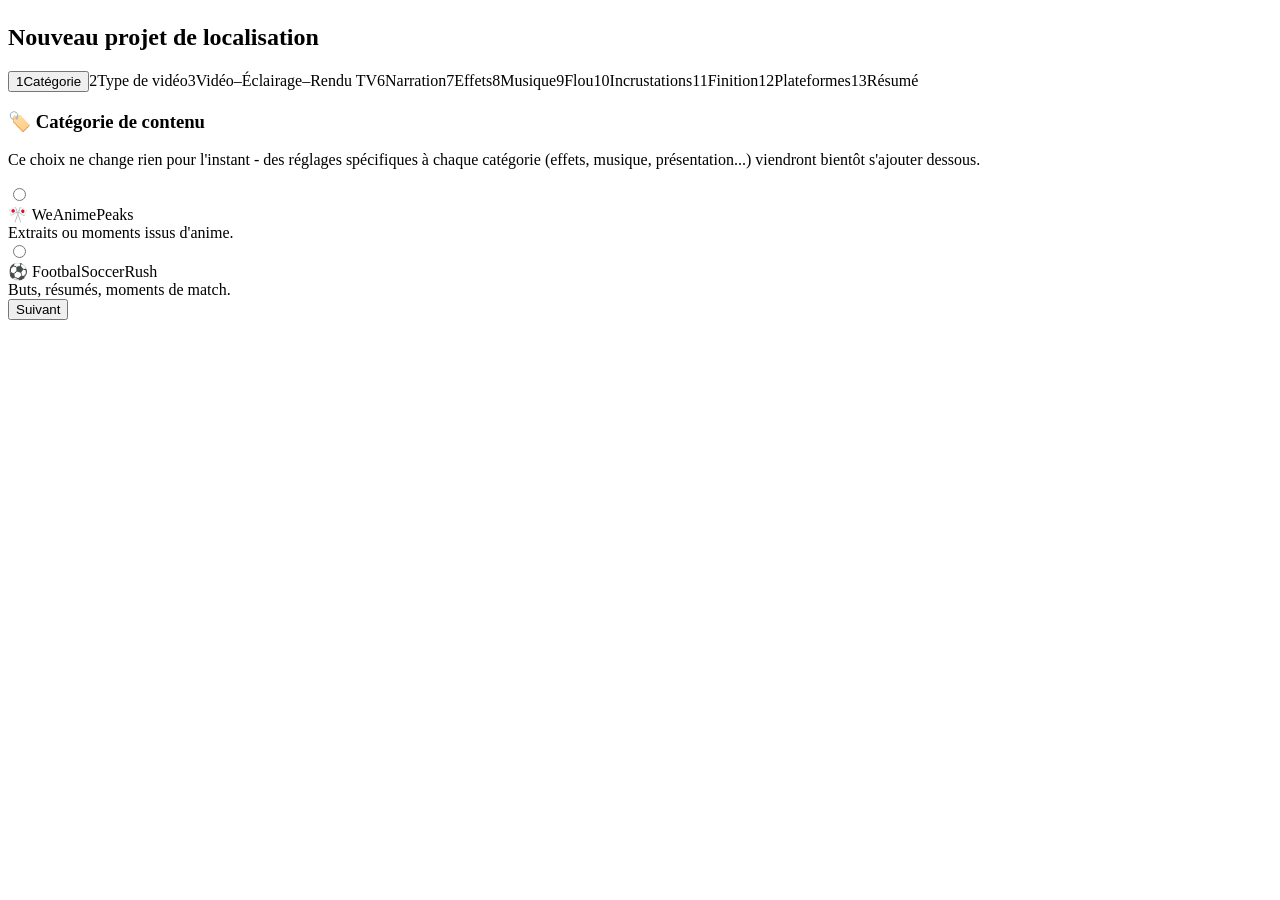
==== commit ea544b71: "Add ambient lighting and TV look wizard steps, compositing fixes Green-screen compositing - Per-scre" ====
--- a/src/main/resources/templates/index.html
+++ b/src/main/resources/templates/index.html
@@ -117,6 +117,15 @@
                         <span id="dropzoneText">Cliquez pour choisir une vidéo, ou déposez-la ici</span>
                     </div>
 
+                    <div class="rotate-control" id="sourceRotationControl">
+                        <div class="rotate-preview-box"><video class="rotate-preview-video" muted playsinline></video></div>
+                        <button type="button" class="btn btn-sm rotate-cycle-btn" data-rotation="0">⟳ Pivoter (0°)</button>
+                    </div>
+                    <p class="hint">Si la vidéo a été filmée de côté ou à l'envers, cliquez sur "Pivoter" jusqu'à
+                    ce que l'aperçu ci-dessus soit dans le bon sens (l'image tourne à chaque clic). L'aperçu de
+                    placement des écrans ci-dessous tourne avec elle, pour que vous puissiez toujours placer
+                    chaque écran là où vous le voyez réellement.</p>
+
                     <div id="overlayVideoField" hidden style="margin-top:20px">
                         <label class="field-label" for="screenCount">Combien d'écrans (vert / bleu / rouge) sur cette vidéo ?</label>
                         <select id="screenCount">
@@ -136,12 +145,20 @@
                                 <input type="file" id="overlayVideoFileGreen" accept="video/*">
                                 <span id="overlayDropzoneTextGreen">Cliquez pour choisir la vidéo (écran vert), ou déposez-la ici</span>
                             </div>
+                            <div class="rotate-control rotate-control-sm" id="overlayRotationGreen">
+                                <div class="rotate-preview-box"><video class="rotate-preview-video" muted playsinline></video></div>
+                                <button type="button" class="btn btn-sm rotate-cycle-btn" data-rotation="0">⟳ Pivoter (0°)</button>
+                            </div>
                         </div>
                         <div id="overlayFieldBlue" hidden style="margin-top:14px">
                             <label class="field-label">Vidéo pour l'écran bleu</label>
                             <div class="dropzone" id="overlayDropzoneBlue">
                                 <input type="file" id="overlayVideoFileBlue" accept="video/*">
                                 <span id="overlayDropzoneTextBlue">Cliquez pour choisir la vidéo (écran bleu), ou déposez-la ici</span>
+                            </div>
+                            <div class="rotate-control rotate-control-sm" id="overlayRotationBlue">
+                                <div class="rotate-preview-box"><video class="rotate-preview-video" muted playsinline></video></div>
+                                <button type="button" class="btn btn-sm rotate-cycle-btn" data-rotation="0">⟳ Pivoter (0°)</button>
                             </div>
                         </div>
                         <div id="overlayFieldRed" hidden style="margin-top:14px">
@@ -150,6 +167,10 @@
                                 <input type="file" id="overlayVideoFileRed" accept="video/*">
                                 <span id="overlayDropzoneTextRed">Cliquez pour choisir la vidéo (écran rouge), ou déposez-la ici</span>
                             </div>
+                            <div class="rotate-control rotate-control-sm" id="overlayRotationRed">
+                                <div class="rotate-preview-box"><video class="rotate-preview-video" muted playsinline></video></div>
+                                <button type="button" class="btn btn-sm rotate-cycle-btn" data-rotation="0">⟳ Pivoter (0°)</button>
+                            </div>
                         </div>
 
                         <div style="margin-top:20px">
@@ -157,27 +178,181 @@
                             <p class="hint">Glissez pour déplacer, tirez un coin pour redimensionner - par défaut
                             l'écran reste un simple rectangle, ce qui couvre la plupart des cas. Si votre écran est
                             filmé de biais (pas droit à 0/90°), cliquez sur "Ajuster l'angle" pour tracer chaque
-                            coin indépendamment ; la vidéo s'ajuste en direct à la forme tracée.</p>
+                            coin indépendamment ; la vidéo s'ajuste en direct à la forme tracée. Les champs X/Y/L/H
+                            et les flèches du clavier permettent d'ajuster précisément l'écran actif ; "Détecter la
+                            zone" propose un point de départ automatique.</p>
+
+                            <div class="screen-editor-layout" id="screenLayout3">
+                            <div class="screen-editor-layout-video" id="screenWorkspace">
+                            <div id="screenSubNav" class="screen-sub-nav" hidden>
+                                <button type="button" class="btn btn-sm" id="screenSubNavPrev">◀ Précédent</button>
+                                <span class="screen-sub-nav-label" id="screenSubNavLabel"></span>
+                                <button type="button" class="btn btn-sm" id="screenSubNavNext">Suivant ▶</button>
+                                <span class="screen-undo-redo">
+                                    <button type="button" class="btn btn-sm" id="screenUndoBtn" title="Annuler (Ctrl+Z)">↶ Annuler</button>
+                                    <button type="button" class="btn btn-sm" id="screenRedoBtn" title="Rétablir (Ctrl+Maj+Z)">↷ Rétablir</button>
+                                </span>
+                            </div>
+
                             <div id="screenEditorStage" class="screen-editor-stage">
                                 <video id="screenEditorVideo" muted playsinline></video>
                                 <template id="tpl-quad-editor">
                                     <div class="quad-editor" hidden>
-                                        <div class="quad-stage">
-                                            <div class="quad-fit">
-                                                <video class="screen-box-video" muted loop playsinline></video>
-                                                <div class="screen-box-empty"></div>
+                                        <div class="quad-key-mask">
+                                            <div class="quad-stage">
+                                                <div class="quad-fit">
+                                                    <video class="screen-box-video" muted loop playsinline></video>
+                                                    <div class="screen-box-empty"></div>
+                                                </div>
                                             </div>
+                                            <!-- TV look: glass layers then the camera's grain, over the video and masked with it. -->
+                                            <canvas class="tv-dark-canvas"></canvas>
+                                            <canvas class="tv-glare-canvas"></canvas>
+                                            <canvas class="tv-grain-plus"></canvas>
+                                            <canvas class="tv-grain-minus"></canvas>
                                         </div>
-                                        <svg class="quad-svg"><polygon class="quad-outline"></polygon></svg>
+                                        <canvas class="quad-shadow-canvas"></canvas>
+                                        <canvas class="quad-glow-canvas"></canvas>
+                                        <svg class="quad-svg"><polygon class="quad-outline"></polygon><polygon class="light-frame-outline"></polygon></svg>
                                         <span class="screen-box-label"><i></i><b></b></span>
-                                        <span class="screen-box-dims"></span>
-                                        <button type="button" class="quad-mode-toggle"></button>
+                                        <div class="screen-box-readout">
+                                            <input type="number" class="readout-x" title="X">
+                                            <input type="number" class="readout-y" title="Y">
+                                            <input type="number" class="readout-w" title="Largeur">
+                                            <input type="number" class="readout-h" title="Hauteur">
+                                        </div>
+                                        <div class="quad-bottom-controls">
+                                            <button type="button" class="quad-mode-toggle"></button>
+                                            <button type="button" class="quad-copy-btn" title="Copier la position vers...">⧉</button>
+                                            <select class="quad-copy-target"></select>
+                                        </div>
                                         <div class="quad-handle" data-corner="topLeft"></div>
                                         <div class="quad-handle" data-corner="topRight"></div>
                                         <div class="quad-handle" data-corner="bottomRight"></div>
                                         <div class="quad-handle" data-corner="bottomLeft"></div>
+                                        <span class="light-frame-label">Cadre du téléviseur</span>
+                                        <div class="light-frame-controls">
+                                            <button type="button" class="quad-mode-toggle light-frame-toggle"></button>
+                                        </div>
+                                        <div class="light-frame-handle" data-corner="topLeft"></div>
+                                        <div class="light-frame-handle" data-corner="topRight"></div>
+                                        <div class="light-frame-handle" data-corner="bottomRight"></div>
+                                        <div class="light-frame-handle" data-corner="bottomLeft"></div>
                                     </div>
                                 </template>
+                                <template id="tpl-chroma-tuning">
+                                    <div class="chroma-tuning">
+                                        <div class="chroma-tuning-row">
+                                            <button type="button" class="btn btn-sm chroma-eyedropper">🎨 Prélever la couleur</button>
+                                            <span class="chroma-swatch"></span>
+                                            <button type="button" class="btn btn-sm chroma-autodetect">🔎 Détecter la zone</button>
+                                        </div>
+                                        <div class="chroma-slider-row">
+                                            <label>Similarité <output class="chroma-similarity-out"></output></label>
+                                            <input type="range" class="chroma-similarity" min="0.02" max="0.4" step="0.01">
+                                        </div>
+                                        <div class="chroma-slider-row">
+                                            <label>Fondu <output class="chroma-blend-out"></output></label>
+                                            <input type="range" class="chroma-blend" min="0" max="0.5" step="0.01">
+                                        </div>
+                                        <div class="chroma-slider-row">
+                                            <label>Anti-débordement <output class="chroma-despill-out"></output></label>
+                                            <input type="range" class="chroma-despill" min="0" max="1" step="0.05">
+                                        </div>
+                                        <p class="hint chroma-despill-unavailable" hidden>Anti-débordement indisponible pour l'écran rouge (limite de ffmpeg).</p>
+                                        <div class="chroma-slider-row">
+                                            <label>Marge de sécurité des bords <output class="chroma-margin-out"></output></label>
+                                            <input type="range" class="chroma-margin" min="0" max="15" step="0.5">
+                                        </div>
+                                        <p class="hint">Agrandit légèrement la zone composée au-delà du tracé pour ne
+                                        jamais laisser un reste d'écran visible sur les bords. Augmentez si un liséré
+                                        de couleur reste visible ; réduisez seulement si le tracé est déjà parfait.
+                                        Évitez de cumuler une marge élevée avec une similarité élevée : ensemble, elles
+                                        peuvent faire déborder l'incrustation sur le mur autour de l'écran. Cette marge
+                                        n'influence pas l'éclairage ambiant : celui-ci démarre au cadre du téléviseur
+                                        placé à l'étape « Éclairage ».</p>
+                                    </div>
+                                </template>
+                                <template id="tpl-lighting-tuning">
+                                    <div class="chroma-tuning lighting-tuning">
+                                        <div class="checkbox-row">
+                                            <input type="checkbox" class="lighting-enabled">
+                                            <label>Activer l'éclairage ambiant (effet façon Ambilight)</label>
+                                        </div>
+                                        <div class="chroma-tuning-row">
+                                            <div class="checkbox-row"><input type="checkbox" class="lighting-backlight-enabled" checked><label>Lueur colorée</label></div>
+                                            <div class="checkbox-row"><input type="checkbox" class="lighting-shadow-enabled" checked><label>Ombre portée</label></div>
+                                        </div>
+                                        <div class="chroma-tuning-row">
+                                            <button type="button" class="btn btn-sm lighting-frame-detect">🔎 Détecter le cadre du téléviseur</button>
+                                            <span class="hint lighting-frame-status"></span>
+                                        </div>
+                                        <div class="chroma-tuning-row">
+                                            <span class="lighting-zone-title">Zones sans lumière :</span>
+                                            <button type="button" class="btn btn-sm lighting-zone-add">▭ Rectangle</button>
+                                            <button type="button" class="btn btn-sm lighting-zone-add-round">◯ Rond</button>
+                                            <span class="hint lighting-zone-count"></span>
+                                        </div>
+                                        <p class="hint">Un objet devant le téléviseur (meuble, barre de son, lampe, plante...) ?
+                                        Ajoutez une zone sans lumière et placez-la sur l'objet : ni lueur ni ombre n'y seront
+                                        dessinées. Rectangle : glissez-le et tirez ses coins ("Ajuster l'angle" pour une forme
+                                        penchée). Rond : glissez-le et tirez ses poignées pour l'agrandir ; décochez "Cercle
+                                        parfait" pour en faire un ovale. ✕ pour supprimer une zone.</p>
+                                        <div class="chroma-slider-row">
+                                            <label>Luminosité <output class="lighting-brightness-out"></output></label>
+                                            <input type="range" class="lighting-brightness" min="0" max="1" step="0.05">
+                                        </div>
+                                        <div class="chroma-slider-row">
+                                            <label>Douceur <output class="lighting-softness-out"></output></label>
+                                            <input type="range" class="lighting-softness" min="0" max="100" step="1">
+                                        </div>
+                                        <div class="chroma-slider-row">
+                                            <label>Étendue <output class="lighting-spread-out"></output></label>
+                                            <input type="range" class="lighting-spread" min="1.1" max="2" step="0.05">
+                                        </div>
+                                        <div class="chroma-slider-row">
+                                            <label>Intensité de l'ombre <output class="lighting-shadow-intensity-out"></output></label>
+                                            <input type="range" class="lighting-shadow-intensity" min="0" max="1" step="0.05">
+                                        </div>
+                                        <p class="hint">Simule la lumière que l'écran projette sur le mur autour de lui, à
+                                        partir des couleurs réelles de la vidéo incrustée. <b>La lueur démarre au bord du
+                                        cadre orange</b> sur l'aperçu : placez-le sur le bord extérieur du cadre noir du
+                                        téléviseur. Elle n'est jamais dessinée à l'intérieur, et la position de la vidéo
+                                        (étape précédente) ne la déplace pas.</p>
+                                    </div>
+                                </template>
+                                <template id="tpl-tvlook-tuning">
+                                    <div class="chroma-tuning tvlook-tuning">
+                                        <div class="checkbox-row">
+                                            <input type="checkbox" class="tvlook-enabled">
+                                            <label>Activer le rendu TV réaliste</label>
+                                        </div>
+                                        <div class="chroma-tuning-row">
+                                            <span class="lighting-zone-title">Préréglage :</span>
+                                            <button type="button" class="btn btn-sm tvlook-preset" data-preset="naturel">Naturel</button>
+                                            <button type="button" class="btn btn-sm tvlook-preset" data-preset="moderne">TV moderne</button>
+                                            <button type="button" class="btn btn-sm tvlook-preset" data-preset="ancienne">Ancienne TV</button>
+                                        </div>
+                                        <div class="chroma-tuning-row">
+                                            <button type="button" class="btn btn-sm tvlook-compare">👁 Avant / Après</button>
+                                            <button type="button" class="btn btn-sm tvlook-frame-detect">🔎 Détecter le cadre du téléviseur</button>
+                                        </div>
+                                        <p class="hint tvlook-frame-status"></p>
+                                        <div class="tvlook-sliders"></div>
+                                        <p class="hint">Image de l'écran : l'écran tel que la caméra le voit. Caméra : sa mise
+                                        au point et son grain. Vitre et dalle : bords plus sombres, reflet de lumière et trame
+                                        de pixels, qui suivent l'angle du cadre orange. Une forte « Amélioration » à l'étape
+                                        Finition rend toute l'image plus nette, donc aussi le grain et la trame : baissez-les
+                                        si le résultat devient trop marqué.</p>
+                                    </div>
+                                </template>
+                            </div>
+                            </div>
+                            <div class="screen-editor-layout-panels" id="screenPanels3">
+                            <div id="chromaTuningGreen" class="chroma-tuning-slot"></div>
+                            <div id="chromaTuningBlue" class="chroma-tuning-slot" hidden></div>
+                            <div id="chromaTuningRed" class="chroma-tuning-slot" hidden></div>
+                            </div>
                             </div>
                         </div>
                     </div>
@@ -201,8 +376,56 @@
                     </div>
                 </section>
 
-                <!-- Étape 4 : narration -->
+                <!-- Étape 4 : éclairage ambiant (écran vert uniquement) -->
                 <section class="wizard-step" data-step="4" hidden>
+                    <h3 class="step-title">💡 Éclairage ambiant <span class="optional-tag">Optionnel</span></h3>
+                    <p class="hint">La lumière que l'écran projette sur le mur autour de lui, réglée séparément de
+                    la vidéo. Activez-la, puis <b>placez le cadre orange exactement sur le bord extérieur du cadre
+                    noir du téléviseur</b> : la lueur démarre là et n'est jamais dessinée sur le téléviseur. Le cadre
+                    est détecté automatiquement à l'activation ; glissez-le ou tirez ses coins pour l'ajuster (flèches
+                    du clavier pour le déplacer au pixel près), et utilisez "Ajuster l'angle" si le téléviseur est
+                    filmé de biais. L'aperçu montre la vidéo uniquement là où l'écran est vert, comme dans le rendu
+                    final, et utilise la même forme de lumière que le rendu.</p>
+                    <div class="screen-editor-layout" id="screenLayout4">
+                        <!-- The shared video workspace (#screenWorkspace) is moved here while this step shows. -->
+                        <div class="screen-editor-layout-panels" id="screenPanels4">
+                            <div id="lightingTuningGreen" class="chroma-tuning-slot"></div>
+                            <div id="lightingTuningBlue" class="chroma-tuning-slot" hidden></div>
+                            <div id="lightingTuningRed" class="chroma-tuning-slot" hidden></div>
+                        </div>
+                    </div>
+                    <div class="wizard-controls btn-row">
+                        <button type="button" class="btn" onclick="wizBack()">Retour</button>
+                        <button type="button" class="btn btn-primary" onclick="wizNext()">Suivant</button>
+                    </div>
+                </section>
+
+                <!-- Étape 5 : rendu TV (écran vert uniquement) -->
+                <section class="wizard-step" data-step="5" hidden>
+                    <h3 class="step-title">📺 Rendu TV <span class="optional-tag">Optionnel</span></h3>
+                    <p class="hint">Donne l'impression que la vidéo <b>passe vraiment sur le téléviseur</b> et qu'elle
+                    est filmée par la caméra, au lieu d'être collée en pixels parfaits : image un peu moins
+                    contrastée, noir de la dalle jamais tout à fait noir, légère douceur de mise au point, grain de
+                    la caméra, bords assombris et reflet sur la vitre. Activez-le, choisissez un préréglage, puis
+                    affinez chaque réglage avec les curseurs. L'aperçu montre le résultat final (éclairage compris) ;
+                    "Avant / Après" compare avec et sans. Les effets de vitre suivent le cadre orange du téléviseur,
+                    le même qu'à l'étape Éclairage : ajustez-le ici aussi si besoin.</p>
+                    <div class="screen-editor-layout" id="screenLayout5">
+                        <!-- The shared video workspace (#screenWorkspace) is moved here while this step shows. -->
+                        <div class="screen-editor-layout-panels" id="screenPanels5">
+                            <div id="tvLookTuningGreen" class="chroma-tuning-slot"></div>
+                            <div id="tvLookTuningBlue" class="chroma-tuning-slot" hidden></div>
+                            <div id="tvLookTuningRed" class="chroma-tuning-slot" hidden></div>
+                        </div>
+                    </div>
+                    <div class="wizard-controls btn-row">
+                        <button type="button" class="btn" onclick="wizBack()">Retour</button>
+                        <button type="button" class="btn btn-primary" onclick="wizNext()">Suivant</button>
+                    </div>
+                </section>
+
+                <!-- Étape 6 : narration -->
+                <section class="wizard-step" data-step="6" hidden>
                     <h3 class="step-title">🎙️ Narration <span class="optional-tag">Optionnel</span></h3>
                     <p class="hint">Redoublez certaines parties de la vidéo en anglais. Passez cette étape si
                     vous ajoutez seulement de la musique, des effets ou du flou par-dessus l'audio d'origine.</p>
@@ -323,8 +546,8 @@
                     </div>
                 </section>
 
-                <!-- Étape 5 : effets sonores -->
-                <section class="wizard-step" data-step="5" hidden>
+                <!-- Étape 7 : effets sonores -->
+                <section class="wizard-step" data-step="7" hidden>
                     <h3 class="step-title">🔊 Effets sonores <span class="optional-tag">Optionnel</span></h3>
                     <p class="hint">Extraits ponctuels (whoosh, ding...) ajoutés par-dessus à un instant précis.</p>
                     <div class="row-list" id="effectsList"></div>
@@ -340,8 +563,8 @@
                     </div>
                 </section>
 
-                <!-- Étape 6 : musique -->
-                <section class="wizard-step" data-step="6" hidden>
+                <!-- Étape 8 : musique -->
+                <section class="wizard-step" data-step="8" hidden>
                     <h3 class="step-title">🎵 Musique de fond <span class="optional-tag">Optionnel</span></h3>
                     <div class="checkbox-row"><input type="checkbox" id="musicEnabled" th:disabled="${musicFiles.isEmpty()}"><label for="musicEnabled">Ajouter une musique de fond</label></div>
                     <div id="musicFields" hidden>
@@ -367,10 +590,22 @@
                     </div>
                 </section>
 
-                <!-- Étape 7 : flou -->
-                <section class="wizard-step" data-step="7" hidden>
+                <!-- Étape 9 : flou -->
+                <section class="wizard-step" data-step="9" hidden>
                     <h3 class="step-title">🌫️ Zones de flou <span class="optional-tag">Optionnel</span></h3>
-                    <p class="hint">Floute un rectangle fixe (par ex. un filigrane ou un logo) pendant une période donnée. Les coordonnées sont en pixels dans la vidéo source.</p>
+                    <p class="hint">Floute une zone (ex. un filigrane ou un logo) pendant une période donnée.
+                    Glissez pour la placer, tirez le coin pour la redimensionner - l'aperçu montre le flou en direct.
+                    L'intensité maximale dépend de la taille de la zone (une petite zone accepte moins
+                    d'intensité qu'une grande) - une valeur trop élevée pour la zone actuelle est
+                    automatiquement ramenée au maximum possible.</p>
+
+                    <div id="blurEditorWrap" hidden>
+                        <div id="blurEditorStage" class="screen-editor-stage">
+                            <video id="blurEditorVideo" muted playsinline></video>
+                        </div>
+                    </div>
+                    <p class="hint" id="blurNoVideoHint">Choisissez d'abord la vidéo source (étape "Vidéo") pour pouvoir placer vos zones de flou dessus.</p>
+
                     <div class="row-list" id="blurList"></div>
                     <div class="btn-row" style="margin-top:10px">
                         <button type="button" class="btn btn-sm" id="addBlur">+ Ajouter une zone de flou</button>
@@ -383,8 +618,100 @@
                     </div>
                 </section>
 
-                <!-- Étape 8 : plateformes -->
-                <section class="wizard-step" data-step="8" hidden>
+                <!-- Étape 10 : incrustations (texte / images) -->
+                <section class="wizard-step" data-step="10" hidden>
+                    <h3 class="step-title">🏷️ Textes &amp; images incrustés <span class="optional-tag">Optionnel</span></h3>
+                    <p class="hint">Ajoutez du texte ou une image (PNG) par-dessus la vidéo - légendes, filigranes,
+                    autocollants. Disponible quel que soit le type de vidéo, indépendamment des sous-titres
+                    automatiques de la narration. Glissez pour placer, tirez le coin pour redimensionner ; laissez
+                    "Fin" à 0 pour un affichage pendant toute la vidéo.</p>
+
+                    <div id="stickerEditorWrap" hidden>
+                        <div id="stickerEditorStage" class="screen-editor-stage">
+                            <video id="stickerEditorVideo" muted playsinline></video>
+                        </div>
+                    </div>
+                    <p class="hint" id="stickerNoVideoHint">Choisissez d'abord la vidéo source (étape "Vidéo") pour pouvoir placer vos incrustations dessus.</p>
+
+                    <div class="row-list" id="stickerList"></div>
+                    <div class="btn-row" style="margin-top:10px">
+                        <button type="button" class="btn btn-sm" id="addStickerText">+ Ajouter un texte</button>
+                        <button type="button" class="btn btn-sm" id="addStickerImage">+ Ajouter une image (PNG)</button>
+                    </div>
+
+                    <div class="wizard-controls btn-row">
+                        <button type="button" class="btn" onclick="wizBack()">Retour</button>
+                        <button type="button" class="btn" onclick="wizSkipStickers()">Passer cette étape</button>
+                        <button type="button" class="btn btn-primary" onclick="wizNext()">Suivant</button>
+                    </div>
+                </section>
+
+                <!-- Étape 11 : finition & qualité -->
+                <section class="wizard-step" data-step="11" hidden>
+                    <h3 class="step-title">✨ Finition &amp; qualité <span class="optional-tag">Optionnel</span></h3>
+                    <p class="hint">Un dernier passage sur l'image entière (pas une zone précise) : un style au choix
+                    pour unifier l'incrustation avec le reste du plan, et/ou une amélioration de la netteté et du
+                    contraste avant l'export.</p>
+
+                    <div id="finishingPreviewWrap" hidden>
+                        <div id="finishingPreviewStage" class="finishing-preview-stage">
+                            <video id="finishingPreviewVideo" muted loop playsinline autoplay></video>
+                            <div id="finishingVignetteOverlay" class="finishing-vignette"></div>
+                            <div id="finishingGrainOverlay" class="finishing-grain"></div>
+                            <div id="finishingTintOverlay" class="finishing-tint"></div>
+                        </div>
+                        <p class="hint">Aperçu approximatif dans le navigateur (couleur/contraste/grain/vignette) -
+                        la netteté et le débruitage réels ne peuvent être prévisualisés ici mais s'appliquent bien
+                        au rendu final.</p>
+                    </div>
+                    <p class="hint" id="finishingNoVideoHint">Choisissez d'abord la vidéo source (étape "Vidéo") pour voir un aperçu.</p>
+
+                    <label class="field-label">Style</label>
+                    <div class="mode-cards">
+                        <label class="mode-card selected" data-card="look_none">
+                            <input type="radio" name="lookPreset" value="none" checked>
+                            <div class="mc-title">Aucun</div>
+                            <div class="mc-desc">Pas de retouche de style - l'image reste telle quelle.</div>
+                        </label>
+                        <label class="mode-card" data-card="look_match_grain">
+                            <input type="radio" name="lookPreset" value="match_grain">
+                            <div class="mc-title">🎞️ Assortir grain &amp; couleur</div>
+                            <div class="mc-desc">Léger grain et une teinte discrète pour que l'incrustation se fonde avec le reste du plan.</div>
+                        </label>
+                        <label class="mode-card" data-card="look_cinematic">
+                            <input type="radio" name="lookPreset" value="cinematic">
+                            <div class="mc-title">🎬 Cinématique</div>
+                            <div class="mc-desc">Contraste et couleurs plus marqués, légère vignette, grain fin - un rendu plus "film".</div>
+                        </label>
+                        <label class="mode-card" data-card="look_handheld">
+                            <input type="radio" name="lookPreset" value="handheld_vignette">
+                            <div class="mc-title">📷 Caméra à l'épaule</div>
+                            <div class="mc-desc">Vignette marquée et grain plus prononcé, sans changer les couleurs - un rendu brut.</div>
+                        </label>
+                        <label class="mode-card" data-card="look_premium">
+                            <input type="radio" name="lookPreset" value="premium">
+                            <div class="mc-title">📸 Premium</div>
+                            <div class="mc-desc">Couleurs riches et chaleur naturelle, netteté et vignette discrètes, sans grain - flatteur de jour comme de nuit, comme filmé avec une caméra haut de gamme.</div>
+                        </label>
+                    </div>
+
+                    <div class="checkbox-row" style="margin-top:20px">
+                        <input type="checkbox" id="enhanceCb"><label for="enhanceCb">Améliorer la qualité finale (netteté, débruitage, contraste)</label>
+                    </div>
+                    <div id="enhanceFields" hidden style="margin-top:10px">
+                        <label class="field-label">Intensité <output id="enhanceIntensityOut">0.50</output></label>
+                        <input type="range" id="enhanceIntensity" min="0" max="1" step="0.05" value="0.5">
+                    </div>
+
+                    <div class="wizard-controls btn-row">
+                        <button type="button" class="btn" onclick="wizBack()">Retour</button>
+                        <button type="button" class="btn" onclick="wizSkipFinishing()">Passer cette étape</button>
+                        <button type="button" class="btn btn-primary" onclick="wizNext()">Suivant</button>
+                    </div>
+                </section>
+
+                <!-- Étape 12 : plateformes -->
+                <section class="wizard-step" data-step="12" hidden>
                     <h3 class="step-title">📱 Plateformes et derniers réglages</h3>
                     <div class="checkbox-row"><input type="checkbox" id="loudnessCb" checked><label for="loudnessCb">Normaliser le volume</label></div>
 
@@ -399,8 +726,8 @@
                     </div>
                 </section>
 
-                <!-- Étape 9 : résumé -->
-                <section class="wizard-step" data-step="9" hidden>
+                <!-- Étape 13 : résumé -->
+                <section class="wizard-step" data-step="13" hidden>
                     <h3 class="step-title">✅ Résumé et envoi</h3>
                     <dl class="summary-list" id="summaryBox"></dl>
 
@@ -413,7 +740,7 @@
                     </div>
                 </section>
 
-                <!-- Écran JSON avancé (contourne les étapes 4-9) -->
+                <!-- Écran JSON avancé (contourne les étapes 5-10) -->
                 <section id="advancedScreen" hidden>
                     <h3 class="step-title">🧩 Avancé : instructions JSON</h3>
                     <textarea id="rawJson" rows="16">{
@@ -475,26 +802,83 @@
 <template id="tpl-blur">
     <div class="row-item">
         <div class="row-fields">
-            <div><label class="field-label">Début (s)</label><input type="number" step="0.1" min="0" class="blur-start"></div>
+            <div><label class="field-label">Début (s)</label><input type="number" step="0.1" min="0" value="0" class="blur-start"></div>
             <div><label class="field-label">Fin (s)</label><input type="number" step="0.1" min="0" class="blur-end"></div>
-            <div><label class="field-label">X</label><input type="number" step="1" min="0" class="blur-x"></div>
-            <div><label class="field-label">Y</label><input type="number" step="1" min="0" class="blur-y"></div>
-            <div><label class="field-label">Largeur</label><input type="number" step="1" min="1" class="blur-w"></div>
-            <div><label class="field-label">Hauteur</label><input type="number" step="1" min="1" class="blur-h"></div>
-            <div><label class="field-label">Intensité</label><input type="number" step="1" min="1" value="18" class="blur-strength"></div>
+            <div><label class="field-label">Intensité</label><input type="number" step="1" min="1" max="150" value="18" class="blur-strength"></div>
         </div>
-        <button type="button" class="row-remove" onclick="this.closest('.row-item').remove()" title="Supprimer">&times;</button>
+        <label class="checkbox-row">
+            <input type="checkbox" class="blur-fullvideo">
+            <span>Toute la vidéo (du début à la fin)</span>
+        </label>
+        <button type="button" class="row-remove" title="Supprimer">&times;</button>
     </div>
 </template>
 
+<template id="tpl-blur-box">
+    <div class="blur-box">
+        <div class="blur-box-label"></div>
+        <div class="blur-box-handle" title="Redimensionner"></div>
+    </div>
+</template>
+
+<template id="tpl-sticker-row">
+    <div class="row-item sticker-row">
+        <div class="row-fields">
+            <div>
+                <label class="field-label">Type</label>
+                <select class="stk-type">
+                    <option value="text">Texte</option>
+                    <option value="image">Image (PNG)</option>
+                </select>
+            </div>
+            <div class="wide stk-text-field">
+                <label class="field-label">Texte</label>
+                <input type="text" class="stk-text" placeholder="ex. Abonne-toi !">
+            </div>
+            <div class="wide stk-image-field" hidden>
+                <label class="field-label">Image PNG</label>
+                <div class="dropzone stk-image-dropzone">
+                    <input type="file" class="stk-image-file" accept="image/png">
+                    <span class="stk-image-dropzone-text">Cliquez pour choisir un PNG, ou déposez-le ici</span>
+                </div>
+            </div>
+            <div class="stk-text-field">
+                <label class="field-label">Style</label>
+                <select class="stk-preset">
+                    <option value="bold_outline">Blanc + contour</option>
+                    <option value="highlight_box">Bandeau coloré</option>
+                    <option value="bottom_banner">Bandeau bas (sous-titre)</option>
+                    <option value="neon_glow">Néon</option>
+                </select>
+            </div>
+            <div class="stk-text-field"><label class="field-label">Taille</label><input type="number" class="stk-fontsize" min="10" max="200" step="1" value="42"></div>
+            <div class="stk-text-field"><label class="field-label">Couleur</label><input type="color" class="stk-color" value="#ffffff"></div>
+            <div><label class="field-label">Début (s)</label><input type="number" step="0.1" min="0" value="0" class="stk-start"></div>
+            <div><label class="field-label">Fin (s, 0 = fin de vidéo)</label><input type="number" step="0.1" min="0" value="0" class="stk-end"></div>
+        </div>
+        <button type="button" class="row-remove stk-remove" title="Supprimer">&times;</button>
+    </div>
+</template>
+
+<template id="tpl-sticker-box">
+    <div class="sticker-box">
+        <div class="sticker-box-body"></div>
+        <div class="sticker-box-label"></div>
+        <div class="sticker-handle" data-handle="resize" title="Redimensionner"></div>
+    </div>
+</template>
+
 <script>
 (function () {
-    var TOTAL_STEPS = 9;
+    var TOTAL_STEPS = 13;
     var currentStep = 1;
     var maxStepReached = 1;
-    var STEP_NAMES = ['Catégorie', 'Type de vidéo', 'Vidéo', 'Narration', 'Effets', 'Musique', 'Flou', 'Plateformes', 'Résumé'];
+    var STEP_NAMES = ['Catégorie', 'Type de vidéo', 'Vidéo', 'Éclairage', 'Rendu TV', 'Narration', 'Effets', 'Musique', 'Flou', 'Incrustations', 'Finition', 'Plateformes', 'Résumé'];
     var cachedCues = [];
     var screenEditorVideo = document.getElementById('screenEditorVideo');
+    var stickerEditorVideo = document.getElementById('stickerEditorVideo');
+    var blurEditorVideo = document.getElementById('blurEditorVideo');
+    var finishingPreviewVideo = document.getElementById('finishingPreviewVideo');
 
     function addRow(listId, tplId) {
         var tpl = document.getElementById(tplId);
@@ -502,7 +886,7 @@
     }
     document.getElementById('addSegment').addEventListener('click', function () { addRow('segmentsList', 'tpl-segment'); });
     document.getElementById('addEffect').addEventListener('click', function () { addRow('effectsList', 'tpl-effect'); });
-    document.getElementById('addBlur').addEventListener('click', function () { addRow('blurList', 'tpl-blur'); });
+    document.getElementById('addBlur').addEventListener('click', function () { addBlurElement(); });
     addRow('segmentsList', 'tpl-segment');
 
     // ---- mode-card visuals (video-step top mode, narration mode) ----
@@ -537,6 +921,13 @@
     var musicEnabled = document.getElementById('musicEnabled');
     document.getElementById('musicFields').hidden = true;
     musicEnabled.addEventListener('change', function () { document.getElementById('musicFields').hidden = !musicEnabled.checked; });
+
+    var enhanceCb = document.getElementById('enhanceCb');
+    var enhanceIntensity = document.getElementById('enhanceIntensity');
+    enhanceCb.addEventListener('change', function () { document.getElementById('enhanceFields').hidden = !enhanceCb.checked; });
+    enhanceIntensity.addEventListener('input', function () {
+        document.getElementById('enhanceIntensityOut').textContent = parseFloat(enhanceIntensity.value).toFixed(2);
+    });
 
     // Switching category invalidates any videoStyle already picked for the other category (its
     // radio group is shared across both category panels, only the visible options differ).
@@ -607,21 +998,83 @@
     var overlayVideoFileGreen = wireDropzone('overlayDropzoneGreen', 'overlayVideoFileGreen', 'overlayDropzoneTextGreen', 'Cliquez pour choisir la vidéo (écran vert), ou déposez-la ici');
     var overlayVideoFileBlue = wireDropzone('overlayDropzoneBlue', 'overlayVideoFileBlue', 'overlayDropzoneTextBlue', 'Cliquez pour choisir la vidéo (écran bleu), ou déposez-la ici');
     var overlayVideoFileRed = wireDropzone('overlayDropzoneRed', 'overlayVideoFileRed', 'overlayDropzoneTextRed', 'Cliquez pour choisir la vidéo (écran rouge), ou déposez-la ici');
+    // ---- rotation controls (base video + per-overlay clip) - one cycling button per video
+    // (0->90->180->270->0) plus a small preview <video> that visibly rotates in sync, so clicking
+    // it is obviously doing something. This preview is a SEPARATE element fed the same blob URL as
+    // the "real" editor video for that clip - it never drives any geometry. screenRegions/
+    // blurRegions/overlayElements coordinates are always given relative to the ORIGINAL unrotated
+    // frame (screenEditorVideo and the quad editor's own video deliberately never rotate), so the
+    // cycling button just carries a number through to buildInstructions(). ----
+    function wireRotationCycle(containerId, onChange) {
+        var container = document.getElementById(containerId);
+        var btn = container.querySelector('.rotate-cycle-btn');
+        var preview = container.querySelector('.rotate-preview-video');
+        btn.addEventListener('click', function () {
+            var next = (parseInt(btn.dataset.rotation, 10) + 90) % 360;
+            btn.dataset.rotation = next;
+            btn.textContent = '⟳ Pivoter (' + next + '°)';
+            preview.style.transform = 'rotate(' + next + 'deg)';
+            onChange(next);
+        });
+        return preview;
+    }
+    var sourceRotation = 0;
+    var overlayRotations = { green: 0, blue: 0, red: 0 };
+    var sourceRotationPreview = wireRotationCycle('sourceRotationControl', function (v) {
+        var oldRot = sourceRotation;
+        sourceRotation = v;
+        // Already-placed screens must be re-expressed in the new rotation's display space, and the
+        // whole stage re-laid-out/re-rendered at the new (possibly dimension-swapped) aspect.
+        reorientScreenBoxStateForRotation(oldRot, v);
+        refreshScreenEditor();
+    });
+    var overlayRotationPreviews = {
+        green: wireRotationCycle('overlayRotationGreen', function (v) { overlayRotations.green = v; layoutOverlayPreview('green'); }),
+        blue: wireRotationCycle('overlayRotationBlue', function (v) { overlayRotations.blue = v; layoutOverlayPreview('blue'); }),
+        red: wireRotationCycle('overlayRotationRed', function (v) { overlayRotations.red = v; layoutOverlayPreview('red'); })
+    };
+
     overlayVideoFileGreen.addEventListener('change', function () { updateScreenBoxPreview('green', overlayVideoFileGreen.files[0]); });
     overlayVideoFileBlue.addEventListener('change', function () { updateScreenBoxPreview('blue', overlayVideoFileBlue.files[0]); });
     overlayVideoFileRed.addEventListener('change', function () { updateScreenBoxPreview('red', overlayVideoFileRed.files[0]); });
 
-    // Feeds the local base video straight into the screen-position editor's <video> preview -
-    // no server round-trip needed since the browser can decode the locally chosen file directly.
+    // Feeds the local base video straight into every step's own <video> preview - no server
+    // round-trip needed since the browser can decode the locally chosen file directly. Each editor
+    // (screens, stickers, blur, finishing) gets its OWN <video> element fed the same blob URL, since
+    // they're independent stages that can be visited in any order and each needs its own decode.
     videoFile.addEventListener('change', function () {
         if (!videoFile.files[0]) return;
-        screenEditorVideo.src = URL.createObjectURL(videoFile.files[0]);
+        var url = URL.createObjectURL(videoFile.files[0]);
+        screenEditorVideo.src = url;
+        stickerEditorVideo.src = url;
+        blurEditorVideo.src = url;
+        finishingPreviewVideo.src = url;
+        sourceRotationPreview.src = url;
+        sourceRotationPreview.play().catch(function () {});
+        refreshStickerEditor();
+        refreshBlurEditor();
+        refreshFinishingPreviewVisibility();
     });
     screenEditorVideo.addEventListener('loadedmetadata', function () {
         // Forces an actual frame to decode/paint - some browsers show a blank frame at t=0.
         screenEditorVideo.currentTime = Math.min(0.1, screenEditorVideo.duration / 2);
     });
     screenEditorVideo.addEventListener('seeked', function () { refreshScreenEditor(); });
+    // The stage is now explicitly sized in JS (needed to swap its aspect ratio on rotation), so it
+    // no longer reflows on its own via CSS max-width:100% - a resize needs an explicit re-layout.
+    window.addEventListener('resize', refreshScreenEditor);
+    stickerEditorVideo.addEventListener('loadedmetadata', function () {
+        stickerEditorVideo.currentTime = Math.min(0.1, stickerEditorVideo.duration / 2);
+    });
+    stickerEditorVideo.addEventListener('seeked', function () { refreshStickerBoxes(); });
+    blurEditorVideo.addEventListener('loadedmetadata', function () {
+        blurEditorVideo.currentTime = Math.min(0.1, blurEditorVideo.duration / 2);
+        blurFullVideoResyncFns.forEach(function (fn) { fn(); });
+    });
+    blurEditorVideo.addEventListener('seeked', function () { blurCtl.refreshAll(); });
+    // finishingPreviewVideo deliberately autoplays/loops (see its <video autoplay loop> markup) so
+    // grain/vignette can be judged with real motion, unlike the other editors which stay paused on
+    // one frame for stable coordinate math - it has no coordinates to compute, just CSS filters.
 
     // ---- analyse du SRT ----
     function parseSrt(text) {
@@ -687,15 +1140,41 @@
     document.getElementById('englishLines').addEventListener('input', refreshPairingPreview);
 
     // ---- navigation de l'assistant ----
+    // Steps 4 (ambient lighting) and 5 (TV look) only exist for a green-screen composite; narration
+    // (step 6) does not apply to one (no single script/speaker to redub). Forward, back and pill
+    // navigation all skip a step that doesn't apply, so the user never lands on - or is locked out
+    // behind - one of them.
+    var LIGHTING_STEP = 4, TVLOOK_STEP = 5, NARRATION_STEP = 6;
+    function stepApplies(n) {
+        var gs = videoStyleMode() === 'green_screen_overlay';
+        if (n === LIGHTING_STEP || n === TVLOOK_STEP) return gs;
+        if (n === NARRATION_STEP) return !gs;
+        return true;
+    }
+    function nextApplicable(n) {
+        var m = n + 1;
+        while (m < TOTAL_STEPS && !stepApplies(m)) m++;
+        return m;
+    }
+    function prevApplicable(n) {
+        var m = n - 1;
+        while (m > 1 && !stepApplies(m)) m--;
+        return m;
+    }
+    function goToStep(n) {
+        maxStepReached = Math.max(maxStepReached, n);
+        showStep(n);
+    }
     function renderWizardNav() {
         var html = STEP_NAMES.map(function (name, i) {
             var n = i + 1;
-            var locked = n > maxStepReached;
+            var applies = stepApplies(n);
+            var locked = n > maxStepReached || !applies;
             var cls = 'wnode';
-            if (n < currentStep) cls += ' done';
+            if (n < currentStep && applies) cls += ' done';
             else if (n === currentStep) cls += ' active';
             if (locked) cls += ' locked';
-            var mark = n < currentStep ? '✓' : n;
+            var mark = !applies ? '–' : (n < currentStep ? '✓' : n);
             var line = i < STEP_NAMES.length - 1 ? '<span class="wizard-line"></span>' : '';
             var tag = locked ? 'span' : 'button';
             var attrs = locked ? '' : ' type="button" onclick="wizGoTo(' + n + ')"';
@@ -721,21 +1200,53 @@
         });
         document.getElementById('wizardNav').hidden = false;
         renderWizardNav();
+        // The preview's rAF loop (light colour, key mask, grain) only needs to run while the lighting
+        // or TV-look step is visible - always stop first, then restart only in those branches below.
+        stopLightingPreviewLoop();
+        disarmEyedropper();
         if (n === 2) refreshVideoStyleVisibility();
-        if (n === 3) refreshOverlayFieldVisibility();
-        if (n === 9) renderSummary();
+        if (n === 3) { placeScreenWorkspace('placement'); refreshOverlayFieldVisibility(); }
+        if (n === LIGHTING_STEP) { placeScreenWorkspace('lighting'); refreshScreenEditor(); startLightingPreviewLoop(); }
+        if (n === TVLOOK_STEP) { placeScreenWorkspace('tvlook'); refreshScreenEditor(); startLightingPreviewLoop(); }
+        if (n === 9) refreshBlurEditor();
+        if (n === 10) refreshStickerEditor();
+        if (n === 11) refreshFinishingPreviewVisibility();
+        if (n === 13) renderSummary();
         document.getElementById('wizardTop').scrollIntoView({ behavior: 'smooth', block: 'start' });
+    }
+
+    // Steps 3 (place the video), 4 (ambient light) and 5 (TV look) share ONE video workspace - the same
+    // base video, overlay videos and geometry code, so light and TV look are always previewed on
+    // exactly the placement the user made. It is physically moved into whichever step is showing;
+    // data-mode on the stage switches which editor is live (see app.css: placement = the video box;
+    // lighting / tvlook = the TV frame, with the video read-only and shown only where the TV is
+    // green, i.e. the final look).
+    var WORKSPACE_STEP_OF_MODE = { placement: 3, lighting: 4, tvlook: 5 };
+    function placeScreenWorkspace(mode) {
+        var workspace = document.getElementById('screenWorkspace');
+        var layout = document.getElementById('screenLayout' + WORKSPACE_STEP_OF_MODE[mode]);
+        var panels = document.getElementById('screenPanels' + WORKSPACE_STEP_OF_MODE[mode]);
+        var videos = Array.prototype.slice.call(workspace.querySelectorAll('video'));
+        var playing = videos.filter(function (v) { return !v.paused; });
+        if (workspace.parentElement !== layout) layout.insertBefore(workspace, panels);
+        // A same-task move keeps media playing in current browsers; resume defensively anyway.
+        playing.forEach(function (v) { if (v.paused) v.play().catch(function () {}); });
+        var stage = document.getElementById('screenEditorStage');
+        stage.setAttribute('data-mode', mode);
+        stage.classList.remove('preview-mode');
+        ['green', 'blue', 'red'].forEach(function (color) {
+            if (mode !== 'placement') layoutLightingPreview(color); else hideLightingPreview(color);
+        });
     }
 
     function advanceStep() {
         clearStepError();
-        maxStepReached = Math.max(maxStepReached, currentStep + 1);
-        if (currentStep < TOTAL_STEPS) showStep(currentStep + 1);
+        if (currentStep < TOTAL_STEPS) goToStep(nextApplicable(currentStep));
     }
 
     // Seules les étapes déjà atteintes sont cliquables - impossible de sauter une étape non terminée.
-    window.wizGoTo = function (n) { if (n <= maxStepReached) showStep(n); };
-    window.wizBack = function () { if (currentStep > 1) showStep(currentStep - 1); };
+    window.wizGoTo = function (n) { if (n <= maxStepReached && stepApplies(n)) showStep(n); };
+    window.wizBack = function () { if (currentStep > 1) showStep(prevApplicable(currentStep)); };
     window.wizBackToVideoStep = function () {
         document.getElementById('advancedScreen').hidden = true;
         showStep(3);
@@ -760,15 +1271,260 @@
     var screenEditMode = { green: 'rect', blue: 'rect', red: 'rect' };
     var OPPOSITE_CORNER = { topLeft: 'bottomRight', topRight: 'bottomLeft', bottomRight: 'topLeft', bottomLeft: 'topRight' };
     var quadEls = {};
+    var SCREEN_DEFAULT_HEX = { green: '#00ff00', blue: '#0000ff', red: '#ff0000' };
+    var SCREEN_COLOR_LABELS = { green: 'Vert', blue: 'Bleu', red: 'Rouge' };
+    // Per-screen chroma-key tuning (bundle 1) - color stays null until the eyedropper is used, so
+    // "no color set" and "explicitly matches the pure default" remain distinguishable.
+    // edgeMargin defaults match ChromaKeySpec's own Java-side default (3%) deliberately: the wizard
+    // always sends an explicit chromaKey object, so if this default drifted from the backend's, every
+    // wizard-submitted job would silently ship with the anti-fringe safety margin disabled (0)
+    // instead of on, regardless of what the backend itself defaults to when the field is absent.
+    // despill default (0.25, green/blue only - always inert for red, see readChromaKey) matches
+    // ChromaKeySpec's own Java-side default and matters for the same reason edgeMargin's does: real
+    // compressed footage almost always has a thin band of pixels right at the true screen edge that
+    // are a genuine blend of key color and background (lens/compression blur), close enough to look
+    // green but too far from pure key color for chromakey's own similarity threshold to remove -
+    // verified empirically (despill on: clean edge; despill off, even with more blend: a visible
+    // green line remained) - so leaving this at 0 here would silently ship every wizard job with
+    // that fix disabled, regardless of what the backend defaults to when the field is absent.
+    var chromaState = {
+        green: { color: null, similarity: 0.18, blend: 0.06, despill: 0.25, edgeMargin: 3 },
+        blue: { color: null, similarity: 0.18, blend: 0.06, despill: 0.25, edgeMargin: 3 },
+        red: { color: null, similarity: 0.18, blend: 0.06, despill: 0, edgeMargin: 3 }
+    };
+    // Ambient TV-backlight glow/shadow tuning (see LightingEffectSpec) - defaults to fully OFF
+    // (enabled:false) per screen, matching the backend's own "opt-in, zero cost when unused" default.
+    var lightingState = {
+        green: { enabled: false, backlightEnabled: true, shadowEnabled: true, brightness: 0.5, softness: 0, spread: 1.6, shadowIntensity: 0.4 },
+        blue: { enabled: false, backlightEnabled: true, shadowEnabled: true, brightness: 0.5, softness: 0, spread: 1.6, shadowIntensity: 0.4 },
+        red: { enabled: false, backlightEnabled: true, shadowEnabled: true, brightness: 0.5, softness: 0, spread: 1.6, shadowIntensity: 0.4 }
+    };
+    // "Rendu TV" per screen (see TvLookSpec) - off by default like the lighting; the other values are
+    // the "Naturel" preset, which is also the backend's default. A preset only sets the sliders.
+    var TVLOOK_PRESETS = {
+        naturel: { brightness: 0.92, contrast: 0.92, saturation: 0.92, blackLevel: 0.05, temperature: -0.2, softness: 0.6, grain: 5, vignette: 0.3, glare: 0.2, glarePosition: 0.3, scanlines: 0 },
+        moderne: { brightness: 0.96, contrast: 0.95, saturation: 1, blackLevel: 0.03, temperature: -0.3, softness: 0.4, grain: 3, vignette: 0.2, glare: 0.15, glarePosition: 0.3, scanlines: 0 },
+        ancienne: { brightness: 0.9, contrast: 0.85, saturation: 0.75, blackLevel: 0.1, temperature: 0.25, softness: 1.4, grain: 12, vignette: 0.6, glare: 0.3, glarePosition: 0.25, scanlines: 0.5 }
+    };
+    var TVLOOK_KEYS = Object.keys(TVLOOK_PRESETS.naturel);
+    // Slider ranges = JobValidator's; every preset value sits on its slider's step.
+    var TVLOOK_SLIDERS = [
+        { group: 'Image de l\'écran', key: 'brightness', label: 'Luminosité', min: 0.5, max: 1.3, step: 0.01 },
+        { key: 'contrast', label: 'Contraste', min: 0.6, max: 1.3, step: 0.01 },
+        { key: 'saturation', label: 'Saturation', min: 0, max: 1.6, step: 0.01 },
+        { key: 'blackLevel', label: 'Noir de l\'écran', min: 0, max: 0.25, step: 0.01 },
+        { key: 'temperature', label: 'Température', min: -1, max: 1, step: 0.05 },
+        { group: 'Caméra', key: 'softness', label: 'Douceur (mise au point)', min: 0, max: 3, step: 0.1 },
+        { key: 'grain', label: 'Grain', min: 0, max: 30, step: 1 },
+        { group: 'Vitre et dalle', key: 'vignette', label: 'Bords assombris', min: 0, max: 1, step: 0.05 },
+        { key: 'glare', label: 'Reflet', min: 0, max: 1, step: 0.05 },
+        { key: 'glarePosition', label: 'Position du reflet', min: 0, max: 1, step: 0.05 },
+        { key: 'scanlines', label: 'Trame de pixels', min: 0, max: 1, step: 0.05 }
+    ];
+    function tvLookDefaults() { return Object.assign({ enabled: false }, TVLOOK_PRESETS.naturel); }
+    var tvLookState = { green: tvLookDefaults(), blue: tvLookDefaults(), red: tvLookDefaults() };
+    // "Avant / Après": while true the preview shows the video without the TV look.
+    var tvLookCompare = false;
+    // The TV frame per screen: where the ambient light starts (the TV's outer outline, including its
+    // black border), in the same coordinate space as screenBoxState but independent of it - the video
+    // box is often dragged bigger than the TV (the chroma key hides the excess), and the light must
+    // stay on the TV. null until first set (auto-detected when lighting is first enabled). Kept at the
+    // top level (not inside lightingState) so undo/redo snapshots can replace it wholesale.
+    var lightFrameState = { green: null, blue: null, red: null };
+    var lightFrameEditMode = { green: 'rect', blue: 'rect', red: 'rect' };
+    // No-light zones per screen: objects in front of the TV (cabinet, soundbar...) where neither the
+    // glow nor the shadow is drawn. Each is { id, region, mode } - region in the same coordinate
+    // space as lightFrameState, mode 'rect'|'quad' like the other editable shapes.
+    var lightZoneState = { green: [], blue: [], red: [] };
+    var lightZoneCounter = 0;
+    // Which shape the arrow keys move in the lighting step: 'light' (the TV frame) or 'zone:<id>'.
+    var activeLightTarget = 'light';
+    var eyedropperArmed = null;
+    // The screen most recently interacted with (drag, readout, nudge) - drives keyboard nudge and
+    // the guided one-screen-at-a-time sub-nav.
+    var activeColor = null;
+    var focusedScreenIndex = 0;
+    var screenUndoStack = [];
+    var screenRedoStack = [];
+    var nudgeBurstTimer = null;
+    var nudgeBurstSnapshot = null;
 
     function capitalize(s) { return s.charAt(0).toUpperCase() + s.slice(1); }
-    function videoRealSize() { return { w: screenEditorVideo.videoWidth || 0, h: screenEditorVideo.videoHeight || 0 }; }
-    function videoDisplaySize() { return { w: screenEditorVideo.clientWidth || 0, h: screenEditorVideo.clientHeight || 0 }; }
-
+    // Parameterized by video element so the sticker editor's own <video> (bundle 5) can reuse the
+    // exact same real<->display math instead of a second hand-rolled copy.
+    function realSize(videoEl) { return { w: videoEl.videoWidth || 0, h: videoEl.videoHeight || 0 }; }
+    function displaySize(videoEl) { return { w: videoEl.clientWidth || 0, h: videoEl.clientHeight || 0 }; }
+    function pointRealToDisplayFor(videoEl, p) {
+        var rs = realSize(videoEl), ds = displaySize(videoEl);
+        if (!rs.w || !rs.h) return { x: 0, y: 0 };
+        return { x: p.x * (ds.w / rs.w), y: p.y * (ds.h / rs.h) };
+    }
+    // ---- source-rotation-aware coordinate space for the screen editor ----
+    // screenBoxState is edited (and defaults/drag/readout/nudge/eyedropper/auto-detect all operate)
+    // in the CURRENT rotation's display space, matching what the user actually sees - not the
+    // original unrotated frame. The single conversion back to the original frame (what the backend
+    // expects, see JobRequest.sourceRotation) happens only at the output boundary, readScreenRegion().
+    // Mirrors VideoComposer's own rotatePoint()/rotateRegion() exactly (same clockwise convention,
+    // same w/h-are-always-the-ORIGINAL-frame-dims rule) so the two stay in lockstep.
+    function normRot(deg) { var r = ((deg % 360) + 360) % 360; return (r === 90 || r === 180 || r === 270) ? r : 0; }
+    function rotatePointForward(p, rot, w, h) {
+        switch (normRot(rot)) {
+            case 90: return { x: h - p.y, y: p.x };
+            case 180: return { x: w - p.x, y: h - p.y };
+            case 270: return { x: p.y, y: w - p.x };
+            default: return { x: p.x, y: p.y };
+        }
+    }
+    function rotatePointInverse(p, rot, w, h) {
+        switch (normRot(rot)) {
+            case 90: return { x: p.y, y: h - p.x };
+            case 180: return { x: w - p.x, y: h - p.y };
+            case 270: return { x: w - p.y, y: p.x };
+            default: return { x: p.x, y: p.y };
+        }
+    }
+    // Rotating each CORNER POINT while keeping its FIELD NAME ("topLeft" stays "topLeft") produces an
+    // internally-twisted shape: the bounding box lands in the right place (bounding-box math doesn't
+    // care about corner order) but the perspective-warp transform that fits the overlay video into
+    // the quad uses the actual corner correspondence, so the content renders rotated/offset within
+    // its own region. The fix is a CYCLIC RELABEL alongside the point rotation - exactly what
+    // VideoComposer.rotateRegion() already does server-side; these two must stay in lockstep.
+    // rotateRegionStep: region is in the ORIGINAL unrotated frame -> returns it in `rot`-space.
+    function rotateRegionStep(region, rot, w, h) {
+        var f = function (p) { return rotatePointForward(p, rot, w, h); };
+        switch (normRot(rot)) {
+            case 90: return { topLeft: f(region.bottomLeft), topRight: f(region.topLeft), bottomRight: f(region.topRight), bottomLeft: f(region.bottomRight) };
+            case 180: return { topLeft: f(region.bottomRight), topRight: f(region.bottomLeft), bottomRight: f(region.topLeft), bottomLeft: f(region.topRight) };
+            case 270: return { topLeft: f(region.topRight), topRight: f(region.bottomRight), bottomRight: f(region.bottomLeft), bottomLeft: f(region.topLeft) };
+            default: return { topLeft: f(region.topLeft), topRight: f(region.topRight), bottomRight: f(region.bottomRight), bottomLeft: f(region.bottomLeft) };
+        }
+    }
+    // unrotateRegionStep: the inverse - region is in `rot`-space -> returns it in the ORIGINAL frame.
+    function unrotateRegionStep(region, rot, w, h) {
+        var r = normRot(rot);
+        var inv = function (p) { return rotatePointInverse(p, r, w, h); };
+        switch (r) {
+            case 90: return { topLeft: inv(region.topRight), topRight: inv(region.bottomRight), bottomRight: inv(region.bottomLeft), bottomLeft: inv(region.topLeft) };
+            case 180: return { topLeft: inv(region.bottomRight), topRight: inv(region.bottomLeft), bottomRight: inv(region.topLeft), bottomLeft: inv(region.topRight) };
+            case 270: return { topLeft: inv(region.bottomLeft), topRight: inv(region.topLeft), bottomRight: inv(region.topRight), bottomLeft: inv(region.bottomRight) };
+            default: return { topLeft: inv(region.topLeft), topRight: inv(region.topRight), bottomRight: inv(region.bottomRight), bottomLeft: inv(region.bottomLeft) };
+        }
+    }
+    // Draws videoEl's (always-unrotated) current frame into a canvas already sized rw x rh in the
+    // ROTATED orientation, so canvas pixel space matches videoRealSize()'s rotated space - used by
+    // the eyedropper and auto-detect, which both sample real pixel data and must agree with
+    // everything else about what "real" coordinates mean.
+    function drawRotatedFrame(ctx, videoEl, rot, rw, rh) {
+        var r = normRot(rot);
+        var nativeW = (r === 90 || r === 270) ? rh : rw;
+        var nativeH = (r === 90 || r === 270) ? rw : rh;
+        ctx.save();
+        switch (r) {
+            case 90: ctx.translate(rw, 0); ctx.rotate(Math.PI / 2); break;
+            case 180: ctx.translate(rw, rh); ctx.rotate(Math.PI); break;
+            case 270: ctx.translate(0, rh); ctx.rotate(-Math.PI / 2); break;
+            default: break;
+        }
+        ctx.drawImage(videoEl, 0, 0, nativeW, nativeH);
+        ctx.restore();
+    }
+    function videoRealSize() {
+        var rs = realSize(screenEditorVideo);
+        var r = normRot(sourceRotation);
+        return (r === 90 || r === 270) ? { w: rs.h, h: rs.w } : { w: rs.w, h: rs.h };
+    }
+    function videoDisplaySize() { return displaySize(document.getElementById('screenEditorStage')); }
     function pointRealToDisplay(p) {
         var rs = videoRealSize(), ds = videoDisplaySize();
         if (!rs.w || !rs.h) return { x: 0, y: 0 };
         return { x: p.x * (ds.w / rs.w), y: p.y * (ds.h / rs.h) };
+    }
+    // Sizes #screenEditorStage to the ROTATED aspect ratio (matching videoRealSize()) and positions
+    // the always-unrotated <video> centered within it, scaled + CSS-rotated to exactly fill that box
+    // - the same fit-by-width-capped-by-height-and-never-upscale rule the old plain CSS
+    // (max-width:100%; max-height:60vh) used, just computed in JS since CSS alone can't swap an
+    // aspect ratio and then rotate an auto-sized box to fit.
+    function layoutScreenEditorStage() {
+        var stage = document.getElementById('screenEditorStage');
+        var native = realSize(screenEditorVideo);
+        if (!native.w || !native.h) return;
+        var rot = normRot(sourceRotation);
+        var rotated = (rot === 90 || rot === 270) ? { w: native.h, h: native.w } : { w: native.w, h: native.h };
+        var parentWidth = stage.parentElement ? stage.parentElement.clientWidth : 600;
+        var maxHeight = window.innerHeight * 0.6;
+        var scale = Math.min(1, parentWidth / rotated.w, maxHeight / rotated.h);
+        var dispW = rotated.w * scale, dispH = rotated.h * scale;
+        stage.style.width = dispW + 'px';
+        stage.style.height = dispH + 'px';
+        var videoDispW = native.w * scale, videoDispH = native.h * scale;
+        screenEditorVideo.style.position = 'absolute';
+        screenEditorVideo.style.left = '50%';
+        screenEditorVideo.style.top = '50%';
+        screenEditorVideo.style.width = videoDispW + 'px';
+        screenEditorVideo.style.height = videoDispH + 'px';
+        screenEditorVideo.style.maxWidth = 'none';
+        screenEditorVideo.style.maxHeight = 'none';
+        screenEditorVideo.style.transform = 'translate(-50%, -50%) rotate(' + rot + 'deg)';
+        screenEditorVideo.style.transformOrigin = 'center center';
+    }
+    // Rotates the overlay clip's own preview INSIDE its placed quad (independent of sourceRotation -
+    // this is overlayRotations[color], the clip's own content orientation) so dragging/resizing the
+    // region can be done against what the composited result will actually look like. For 0/180 the
+    // plain CSS (inset:0; width/height:100%; object-fit:contain) already fits correctly since the
+    // aspect ratio doesn't change - only 90/270 need the same swap-then-fit treatment as
+    // layoutScreenEditorStage, scoped to just this quad's own box instead of the whole page.
+    function layoutOverlayPreview(color) {
+        var el = quadEls[color];
+        if (!el) return;
+        var video = el.video;
+        video.style.position = ''; video.style.left = ''; video.style.top = '';
+        video.style.width = ''; video.style.height = ''; video.style.transform = '';
+        var rot = normRot(overlayRotations[color]);
+        if (rot === 0) return;
+        if (rot === 180) { video.style.transform = 'rotate(180deg)'; return; }
+        var native = { w: video.videoWidth || 0, h: video.videoHeight || 0 };
+        var boxW = el.stage.offsetWidth, boxH = el.stage.offsetHeight;
+        if (!native.w || !native.h || !boxW || !boxH) return;
+        var rotated = { w: native.h, h: native.w };
+        var scale = Math.min(boxW / rotated.w, boxH / rotated.h);
+        video.style.position = 'absolute';
+        video.style.left = '50%';
+        video.style.top = '50%';
+        video.style.width = (native.w * scale) + 'px';
+        video.style.height = (native.h * scale) + 'px';
+        video.style.transform = 'translate(-50%, -50%) rotate(' + rot + 'deg)';
+    }
+    // Re-expresses every already-placed screen's corners from the OLD rotation's display space into
+    // the NEW one (via the original unrotated frame) when the base video's rotation changes, so an
+    // existing placement doesn't visually jump/deform just because the coordinate space it's stored
+    // in was redefined underneath it.
+    function reorientScreenBoxStateForRotation(oldRot, newRot) {
+        var native = realSize(screenEditorVideo);
+        if (!native.w || !native.h) return;
+        [screenBoxState, lightFrameState].forEach(function (states) {
+            ['green', 'blue', 'red'].forEach(function (color) {
+                var r = states[color];
+                if (!r) return;
+                var orig = unrotateRegionStep(r, oldRot, native.w, native.h);
+                states[color] = rotateRegionStep(orig, newRot, native.w, native.h);
+            });
+        });
+        ['green', 'blue', 'red'].forEach(function (color) {
+            lightZoneState[color].forEach(function (z) {
+                if (z.kind === 'ellipse') z.ellipse = ellipseToRotation(ellipseToOriginal(z.ellipse, oldRot, native.w, native.h), newRot, native.w, native.h);
+                else z.region = rotateRegionStep(unrotateRegionStep(z.region, oldRot, native.w, native.h), newRot, native.w, native.h);
+            });
+        });
+    }
+    // A round zone is axis-aligned, so a 90/270 rotation just moves its centre and swaps its radii.
+    // ellipseToOriginal: from `rot`-space back to the ORIGINAL frame; ellipseToRotation: the reverse.
+    function ellipseToOriginal(e, rot, w, h) {
+        var c = rotatePointInverse({ x: e.cx, y: e.cy }, rot, w, h), swap = normRot(rot) === 90 || normRot(rot) === 270;
+        return { cx: c.x, cy: c.y, rx: swap ? e.ry : e.rx, ry: swap ? e.rx : e.ry };
+    }
+    function ellipseToRotation(e, rot, w, h) {
+        var c = rotatePointForward({ x: e.cx, y: e.cy }, rot, w, h), swap = normRot(rot) === 90 || normRot(rot) === 270;
+        return { cx: c.x, cy: c.y, rx: swap ? e.ry : e.rx, ry: swap ? e.rx : e.ry };
     }
 
     function defaultRegionFor(color) {
@@ -791,6 +1547,209 @@
         var ys = CORNERS.map(function (c) { return region[c].y; });
         var minX = Math.min.apply(null, xs), minY = Math.min.apply(null, ys);
         return { x: minX, y: minY, w: Math.max.apply(null, xs) - minX, h: Math.max.apply(null, ys) - minY };
+    }
+
+    // ---- Ambient-light SHAPE - a line-for-line mirror of com.rstms.video.LightingMask (Java). The
+    // wizard preview and the final render must draw the SAME light, so any change to these constants
+    // or formulas has to be made in both places. Everything here is in real (delivered-frame) video
+    // pixels; only the drawing step converts to display pixels. ----
+    var LIGHT = {
+        EDGE_RAMP_PX: 3.0, GLOW_EDGE_BASE: 0.15, GLOW_EDGE_PER_BRIGHTNESS: 0.55,
+        GLOW_K_MAX: 2.6, GLOW_K_MIN: 1.4,
+        SHADOW_REACH_FACTOR: 0.75, SHADOW_EXPONENT: 2.2, SHADOW_MAX_ALPHA: 0.6,
+        OCCLUDER_FEATHER_PX: 4.0,
+        FIELD_REDUCTION: 4
+    };
+    // frame: {topLeft,topRight,bottomRight,bottomLeft} in real px - the TV's outer outline. Returns the
+    // "hole" (= the frame; never lit), the reach of the light past it, and the lit box (x,y,w,h).
+    function lightingShape(frame, spread) {
+        var hx = [frame.topLeft.x, frame.topRight.x, frame.bottomRight.x, frame.bottomLeft.x];
+        var hy = [frame.topLeft.y, frame.topRight.y, frame.bottomRight.y, frame.bottomLeft.y];
+        var minX = Math.min.apply(null, hx), maxX = Math.max.apply(null, hx);
+        var minY = Math.min.apply(null, hy), maxY = Math.max.apply(null, hy);
+        var reach = Math.max(0, spread - 1) * 0.5 * ((maxX - minX) + (maxY - minY)) / 2;
+        // Even origin, like LightingMask: ffmpeg's overlay rounds odd positions down on yuv420p.
+        var x0 = Math.floor(Math.floor(minX - reach) / 2) * 2, y0 = Math.floor(Math.floor(minY - reach) / 2) * 2;
+        var x1 = Math.ceil(maxX + reach), y1 = Math.ceil(maxY + reach);
+        var w = Math.max(2, x1 - x0), h = Math.max(2, y1 - y0);
+        if (w % 2 !== 0) w++;
+        if (h % 2 !== 0) h++;
+        return { hx: hx, hy: hy, reach: reach, x: x0, y: y0, w: w, h: h };
+    }
+    function lightingSegmentDistance(px, py, ax, ay, bx, by) {
+        var ex = bx - ax, ey = by - ay, len2 = ex * ex + ey * ey;
+        var t = len2 < 1e-12 ? 0 : ((px - ax) * ex + (py - ay) * ey) / len2;
+        t = Math.max(0, Math.min(1, t));
+        var rx = px - (ax + t * ex), ry = py - (ay + t * ey);
+        return Math.sqrt(rx * rx + ry * ry); // sqrt, not Math.hypot: this runs per preview pixel
+    }
+    // Distance (real px) from a point to the hole; 0 when inside it.
+    function lightingDistance(shape, px, py) {
+        return lightingPolygonDistance(shape.hx, shape.hy, px, py);
+    }
+    // Distance (real px) from a point to a quad given as corner arrays; 0 when inside it.
+    function lightingPolygonDistance(qx, qy, px, py) {
+        var inside = false, i, j;
+        for (i = 0, j = 3; i < 4; j = i++) {
+            if ((qy[i] > py) !== (qy[j] > py)
+                    && px < (qx[j] - qx[i]) * (py - qy[i]) / (qy[j] - qy[i]) + qx[i]) {
+                inside = !inside;
+            }
+        }
+        if (inside) return 0;
+        var best = Infinity;
+        for (i = 0; i < 4; i++) {
+            j = (i + 1) % 4;
+            best = Math.min(best, lightingSegmentDistance(px, py, qx[i], qy[i], qx[j], qy[j]));
+        }
+        return best;
+    }
+    // A screen's no-light zones (lightZoneState entries) in the form the occlusion test uses:
+    // { quads: list of { x: 4 values, y: 4 values }, ellipses: list of (cx, cy, rx, ry) arrays } -
+    // mirror of LightingMask.Zones.
+    function lightingZonesOf(list) {
+        var out = { quads: [], ellipses: [] };
+        list.forEach(function (z) {
+            if (z.kind === 'ellipse') {
+                out.ellipses.push([z.ellipse.cx, z.ellipse.cy, z.ellipse.rx, z.ellipse.ry]);
+            } else {
+                var q = z.region;
+                out.quads.push({
+                    x: [q.topLeft.x, q.topRight.x, q.bottomRight.x, q.bottomLeft.x],
+                    y: [q.topLeft.y, q.topRight.y, q.bottomRight.y, q.bottomLeft.y]
+                });
+            }
+        });
+        return out;
+    }
+    // Mirror of LightingMask.ellipseDistance: exact for a circle, first-order estimate for an oval.
+    function lightingEllipseDistance(cx, cy, rx, ry, px, py) {
+        var u = (px - cx) / rx, v = (py - cy) / ry;
+        var t = Math.sqrt(u * u + v * v);
+        if (t <= 1) return 0;
+        var gu = u / rx, gv = v / ry;
+        return (t - 1) * t / Math.sqrt(gu * gu + gv * gv);
+    }
+    // Mirror of LightingMask.occlusion: 0 inside any zone, rising to 1 over OCCLUDER_FEATHER_PX outside.
+    function lightingOcclusion(zones, px, py) {
+        var pass = 1, z, d;
+        for (z = 0; z < zones.quads.length; z++) {
+            d = lightingPolygonDistance(zones.quads[z].x, zones.quads[z].y, px, py);
+            if (d <= 0) return 0;
+            pass = Math.min(pass, Math.min(1, d / LIGHT.OCCLUDER_FEATHER_PX));
+        }
+        for (z = 0; z < zones.ellipses.length; z++) {
+            var e = zones.ellipses[z];
+            d = lightingEllipseDistance(e[0], e[1], e[2], e[3], px, py);
+            if (d <= 0) return 0;
+            pass = Math.min(pass, Math.min(1, d / LIGHT.OCCLUDER_FEATHER_PX));
+        }
+        return pass;
+    }
+    function lightingGlowAlpha(d, reach, brightness, softness) {
+        if (d <= 0 || reach <= 0 || d >= reach) return 0;
+        var k = LIGHT.GLOW_K_MAX - (LIGHT.GLOW_K_MAX - LIGHT.GLOW_K_MIN) * (Math.max(0, Math.min(100, softness)) / 100);
+        var edge = LIGHT.GLOW_EDGE_BASE + LIGHT.GLOW_EDGE_PER_BRIGHTNESS * brightness;
+        return edge * Math.pow(1 - d / reach, k) * Math.min(1, d / LIGHT.EDGE_RAMP_PX);
+    }
+    function lightingShadowAlpha(d, reach, intensity) {
+        var r = reach * LIGHT.SHADOW_REACH_FACTOR;
+        if (d <= 0 || r <= 0 || d >= r) return 0;
+        return LIGHT.SHADOW_MAX_ALPHA * intensity * Math.pow(1 - d / r, LIGHT.SHADOW_EXPONENT) * Math.min(1, d / LIGHT.EDGE_RAMP_PX);
+    }
+
+    // ---- "Rendu TV" math - a line-for-line mirror of com.rstms.video.TvLook (Java): the colour map
+    // (one affine matrix in sRGB) and the two glass masks (darkening = vignette + panel lines, and the
+    // reflection), which follow the TV frame through its homography. Any change here must be made in
+    // both places; the two are compared numerically. ----
+    var TVLOOK = {
+        LUMA_R: 0.2126, LUMA_G: 0.7152, LUMA_B: 0.0722, TEMPERATURE_GAIN: 0.1,
+        VIGNETTE_MAX: 0.55, VIGNETTE_EXPONENT: 1.25, LINE_PITCH_PX: 3.0, LINE_MAX: 0.45,
+        GLARE_ANGLE_DEG: 35.0, GLARE_WIDTH: 0.11, GLARE_BAND_MAX: 0.35, GLARE_FADE: 0.6, GLARE_SHEEN_MAX: 0.08
+    };
+    // Row-major 3x4: out_c = m_c0*r + m_c1*g + m_c2*b + m_c3 (sRGB 0..1), clamped once by the consumer.
+    // Steps in order: brightness, contrast around 0.5, saturation around luma, temperature, black level.
+    function tvLookColorMatrix(s) {
+        var m = [ [1, 0, 0, 0], [0, 1, 0, 0], [0, 0, 1, 0] ];
+        function then(a, offset) {
+            var out = [], i, j, k;
+            for (i = 0; i < 3; i++) {
+                out.push([0, 0, 0, 0]);
+                for (j = 0; j < 4; j++) {
+                    var v = 0;
+                    for (k = 0; k < 3; k++) v += a[i][k] * m[k][j];
+                    out[i][j] = v;
+                }
+                out[i][3] += offset;
+            }
+            m = out;
+        }
+        function diag(r, g, b) { return [ [r, 0, 0], [0, g, 0], [0, 0, b] ]; }
+        var S = s.saturation, R = TVLOOK.LUMA_R, G = TVLOOK.LUMA_G, B = TVLOOK.LUMA_B;
+        then(diag(s.brightness, s.brightness, s.brightness), 0);
+        then(diag(s.contrast, s.contrast, s.contrast), 0.5 * (1 - s.contrast));
+        then([ [S + (1 - S) * R, (1 - S) * G, (1 - S) * B], [(1 - S) * R, S + (1 - S) * G, (1 - S) * B], [(1 - S) * R, (1 - S) * G, S + (1 - S) * B] ], 0);
+        then(diag(1 + TVLOOK.TEMPERATURE_GAIN * s.temperature, 1, 1 - TVLOOK.TEMPERATURE_GAIN * s.temperature), 0);
+        then(diag(1 - s.blackLevel, 1 - s.blackLevel, 1 - s.blackLevel), s.blackLevel);
+        return m;
+    }
+    // Heckbert square-to-quad of the frame (TL=(0,0) TR=(1,0) BR=(1,1) BL=(0,1)) + its inverse, the
+    // panel line count and the masks' pixel box (even origin and size, like the Java side).
+    function tvLookGeometry(frame) {
+        var x0 = frame.topLeft.x, y0 = frame.topLeft.y, x1 = frame.topRight.x, y1 = frame.topRight.y;
+        var x2 = frame.bottomRight.x, y2 = frame.bottomRight.y, x3 = frame.bottomLeft.x, y3 = frame.bottomLeft.y;
+        var dx1 = x1 - x2, dx2 = x3 - x2, dx3 = x0 - x1 + x2 - x3;
+        var dy1 = y1 - y2, dy2 = y3 - y2, dy3 = y0 - y1 + y2 - y3;
+        var a, b, c, d, e, f, g, h;
+        if (Math.abs(dx3) < 1e-9 && Math.abs(dy3) < 1e-9) {
+            a = x1 - x0; b = x2 - x1; c = x0; d = y1 - y0; e = y2 - y1; f = y0; g = 0; h = 0;
+        } else {
+            var den = dx1 * dy2 - dx2 * dy1;
+            if (Math.abs(den) < 1e-12) den = 1e-12;
+            g = (dx3 * dy2 - dx2 * dy3) / den;
+            h = (dx1 * dy3 - dx3 * dy1) / den;
+            a = x1 - x0 + g * x1; b = x3 - x0 + h * x3; c = x0;
+            d = y1 - y0 + g * y1; e = y3 - y0 + h * y3; f = y0;
+        }
+        var M = [a, b, c, d, e, f, g, h, 1];
+        var c00 = M[4] * M[8] - M[5] * M[7], c01 = M[5] * M[6] - M[3] * M[8], c02 = M[3] * M[7] - M[4] * M[6];
+        var det = M[0] * c00 + M[1] * c01 + M[2] * c02;
+        var inv = (!isFinite(det) || Math.abs(det) < 1e-9) ? null : [
+            c00 / det, (M[2] * M[7] - M[1] * M[8]) / det, (M[1] * M[5] - M[2] * M[4]) / det,
+            c01 / det, (M[0] * M[8] - M[2] * M[6]) / det, (M[2] * M[3] - M[0] * M[5]) / det,
+            c02 / det, (M[1] * M[6] - M[0] * M[7]) / det, (M[0] * M[4] - M[1] * M[3]) / det];
+        var minX = Math.min(x0, x1, x2, x3), maxX = Math.max(x0, x1, x2, x3);
+        var minY = Math.min(y0, y1, y2, y3), maxY = Math.max(y0, y1, y2, y3);
+        var bx = Math.floor(Math.floor(minX) / 2) * 2, by = Math.floor(Math.floor(minY) / 2) * 2;
+        var bw = Math.max(2, Math.ceil(maxX) - bx), bh = Math.max(2, Math.ceil(maxY) - by);
+        if (bw % 2 !== 0) bw++;
+        if (bh % 2 !== 0) bh++;
+        var height = (Math.hypot(x3 - x0, y3 - y0) + Math.hypot(x2 - x1, y2 - y1)) / 2;
+        return { inv: inv, lineCount: Math.max(1, Math.round(height / TVLOOK.LINE_PITCH_PX)), x: bx, y: by, w: bw, h: bh };
+    }
+    // Screen position of a frame point, or null when it is not on the screen.
+    function tvLookToScreen(geo, px, py) {
+        var m = geo.inv;
+        if (!m) return null;
+        var wq = m[6] * px + m[7] * py + m[8];
+        if (Math.abs(wq) < 1e-12) return null;
+        var u = (m[0] * px + m[1] * py + m[2]) / wq, v = (m[3] * px + m[4] * py + m[5]) / wq;
+        if (!(u >= 0 && u <= 1 && v >= 0 && v <= 1)) return null;
+        return { u: u, v: v };
+    }
+    function tvLookDarkAlpha(u, v, lineCount, vignette, scanlines) {
+        var r2 = ((2 * u - 1) * (2 * u - 1) + (2 * v - 1) * (2 * v - 1)) / 2;
+        var vig = vignette * TVLOOK.VIGNETTE_MAX * Math.pow(r2, TVLOOK.VIGNETTE_EXPONENT);
+        var line = scanlines * TVLOOK.LINE_MAX * (0.5 - 0.5 * Math.cos(2 * Math.PI * v * lineCount));
+        return Math.max(0, Math.min(1, 1 - (1 - vig) * (1 - line)));
+    }
+    function tvLookGlareAlpha(u, v, glare, position) {
+        var t = TVLOOK.GLARE_ANGLE_DEG * Math.PI / 180;
+        var p = (u * Math.cos(t) + v * Math.sin(t)) / (Math.cos(t) + Math.sin(t));
+        var q = (p - position) / TVLOOK.GLARE_WIDTH;
+        var a = glare * (TVLOOK.GLARE_BAND_MAX * Math.exp(-q * q) * (1 - TVLOOK.GLARE_FADE * v)
+            + TVLOOK.GLARE_SHEEN_MAX * (1 - v) * (1 - v));
+        return Math.max(0, Math.min(1, a));
     }
 
     // The standard "4-point image warp" algorithm (Heckbert): computes the 2D projective transform
@@ -846,14 +1805,21 @@
 
         el.label.style.left = dispCorners.topLeft.x + 'px';
         el.label.style.top = dispCorners.topLeft.y + 'px';
-        el.dims.style.left = dispCorners.topRight.x + 'px';
-        el.dims.style.top = dispCorners.topRight.y + 'px';
+        el.readout.wrap.style.left = dispCorners.topRight.x + 'px';
+        el.readout.wrap.style.top = dispCorners.topRight.y + 'px';
         var realBbox = quadBoundingBox(region);
-        el.dims.textContent = Math.round(realBbox.w) + '×' + Math.round(realBbox.h);
-
         var isQuad = screenEditMode[color] === 'quad';
-        el.toggle.style.left = dispCorners.bottomLeft.x + 'px';
-        el.toggle.style.top = dispCorners.bottomLeft.y + 'px';
+        // Guarded against the field the user is actively typing in - writing a fresh value mid-edit
+        // (e.g. on every drag-driven re-render of ANOTHER field) would fight the cursor/selection.
+        var active = document.activeElement;
+        if (active !== el.readout.x) el.readout.x.value = Math.round(realBbox.x);
+        if (active !== el.readout.y) el.readout.y.value = Math.round(realBbox.y);
+        if (active !== el.readout.w) el.readout.w.value = Math.round(realBbox.w);
+        if (active !== el.readout.h) el.readout.h.value = Math.round(realBbox.h);
+        [el.readout.x, el.readout.y, el.readout.w, el.readout.h].forEach(function (inp) { inp.disabled = isQuad; });
+
+        el.bottomControls.style.left = dispCorners.bottomLeft.x + 'px';
+        el.bottomControls.style.top = dispCorners.bottomLeft.y + 'px';
         el.toggle.textContent = isQuad ? '✓ Angle activé' : 'Ajuster l\'angle';
         el.toggle.classList.toggle('active', isQuad);
         // Diagonal resize cursors make sense for a plain rectangle resize; once corners move
@@ -862,18 +1828,820 @@
         el.handles.bottomRight.style.cursor = isQuad ? 'grab' : 'nwse-resize';
         el.handles.topRight.style.cursor = isQuad ? 'grab' : 'nesw-resize';
         el.handles.bottomLeft.style.cursor = isQuad ? 'grab' : 'nesw-resize';
+        // The box's own size may have just changed (drag/resize) - re-fit the overlay's rotated
+        // preview (if any rotation is set) to match.
+        layoutOverlayPreview(color);
+    }
+
+    // ---- Ambient-lighting live preview (lighting step only). Draws the SAME light the final render
+    // produces: the SHAPE (where the light starts - the TV frame - and how it fades) comes from
+    // lightingShape() / lightingGlowAlpha() / lightingShadowAlpha() above, mirrors of LightingMask.java,
+    // evaluated on lightFrameState; the COLOUR comes from the playing overlay video processed like
+    // VideoComposer's glow chain (6x6 area average -> smooth field -> eq -> blur).
+    // layoutLightingPreview() is the geometry/slider-driven part (cheap enough for every drag);
+    // drawLightingGlowFrame() is the per-frame colour part, run by a throttled shared loop. ----
+    var lightingPreviewCache = {};
+    var LIGHT_PREVIEW_MAX_PX = 200;
+
+    // True in the lighting and TV-look steps: the stage shows the final look (video only where the TV
+    // is green, light, TV look), with the video read-only and the TV frame editable.
+    function lightingModeActive() {
+        var mode = document.getElementById('screenEditorStage').getAttribute('data-mode');
+        return mode === 'lighting' || mode === 'tvlook';
+    }
+    function tvLookModeActive() {
+        return document.getElementById('screenEditorStage').getAttribute('data-mode') === 'tvlook';
+    }
+    function hideLightingPreview(color) {
+        var el = quadEls[color];
+        if (!el) return;
+        el.glowCanvas.style.display = 'none';
+        el.shadowCanvas.style.display = 'none';
+        el.root.classList.remove('has-light-frame');
+        clearKeyMask(color);
+        hideTvLookPreview(color);
+    }
+
+    // The draggable TV frame (outline, corner handles, label, angle toggle), in display px. Shown in
+    // the step whose effect is on: the lighting step with the light on, the TV-look step with the
+    // TV look on (both effects start from this same frame).
+    function renderLightFrame(color) {
+        var el = quadEls[color], frame = lightFrameState[color], l = lightingState[color];
+        var on = tvLookModeActive() ? tvLookState[color].enabled : !!(l && l.enabled);
+        var show = !!(frame && on);
+        el.root.classList.toggle('has-light-frame', show);
+        if (!show) return;
+        var d = {};
+        CORNERS.forEach(function (c) { d[c] = pointRealToDisplay(frame[c]); });
+        el.lightFrame.outline.setAttribute('points', CORNERS.map(function (c) { return d[c].x + ',' + d[c].y; }).join(' '));
+        var isQuad = lightFrameEditMode[color] === 'quad';
+        CORNERS.forEach(function (c) {
+            var h = el.lightFrame.handles[c];
+            h.style.left = d[c].x + 'px';
+            h.style.top = d[c].y + 'px';
+            h.style.cursor = isQuad ? 'grab' : ((c === 'topLeft' || c === 'bottomRight') ? 'nwse-resize' : 'nesw-resize');
+        });
+        el.lightFrame.label.style.left = d.topLeft.x + 'px';
+        el.lightFrame.label.style.top = d.topLeft.y + 'px';
+        el.lightFrame.controls.style.left = d.bottomLeft.x + 'px';
+        el.lightFrame.controls.style.top = d.bottomLeft.y + 'px';
+        el.lightFrame.toggle.textContent = isQuad ? '✓ Angle activé' : 'Ajuster l\'angle';
+        el.lightFrame.toggle.classList.toggle('active', isQuad);
+    }
+
+    var SVG_NS = 'http://www.w3.org/2000/svg';
+    // The no-light zones' editable shapes, in display px - DOM elements are created/removed to match
+    // lightZoneState[color] (keyed by zone id, so undo/redo, which swaps in copies of the zones, keeps
+    // reusing the same elements). Two kinds: 'rect' (a box: outline + 4 corner handles + "Ajuster
+    // l'angle") and 'ellipse' (a circle/oval: 4 side handles + "Cercle parfait"). Visible only with
+    // the frame (.has-light-frame, lighting step).
+    var ELLIPSE_SIDES = ['top', 'right', 'bottom', 'left'];
+    function renderLightZones(color) {
+        var el = quadEls[color];
+        var zoneEls = el.zoneEls || (el.zoneEls = {});
+        var keep = {};
+        lightZoneState[color].forEach(function (z) {
+            keep[z.id] = true;
+            var ze = zoneEls[z.id] || (zoneEls[z.id] = createZoneEls(color, z.id, z.kind));
+            if (z.kind === 'ellipse') {
+                var c = pointRealToDisplay({ x: z.ellipse.cx, y: z.ellipse.cy });
+                var edge = pointRealToDisplay({ x: z.ellipse.cx + z.ellipse.rx, y: z.ellipse.cy + z.ellipse.ry });
+                var rxd = edge.x - c.x, ryd = edge.y - c.y;
+                ze.outline.setAttribute('cx', c.x);
+                ze.outline.setAttribute('cy', c.y);
+                ze.outline.setAttribute('rx', Math.max(0.5, rxd));
+                ze.outline.setAttribute('ry', Math.max(0.5, ryd));
+                var pos = { top: [c.x, c.y - ryd], right: [c.x + rxd, c.y], bottom: [c.x, c.y + ryd], left: [c.x - rxd, c.y] };
+                ELLIPSE_SIDES.forEach(function (s) {
+                    ze.handles[s].style.left = pos[s][0] + 'px';
+                    ze.handles[s].style.top = pos[s][1] + 'px';
+                    ze.handles[s].style.cursor = z.round ? 'nwse-resize' : ((s === 'top' || s === 'bottom') ? 'ns-resize' : 'ew-resize');
+                });
+                ze.label.style.left = (c.x - rxd) + 'px';
+                ze.label.style.top = (c.y - ryd) + 'px';
+                ze.controls.style.left = (c.x - rxd) + 'px';
+                ze.controls.style.top = (c.y + ryd) + 'px';
+                ze.toggle.textContent = z.round ? '✓ Cercle parfait' : 'Cercle parfait';
+                ze.toggle.classList.toggle('active', !!z.round);
+                return;
+            }
+            var d = {};
+            CORNERS.forEach(function (k) { d[k] = pointRealToDisplay(z.region[k]); });
+            ze.outline.setAttribute('points', CORNERS.map(function (k) { return d[k].x + ',' + d[k].y; }).join(' '));
+            var isQuad = z.mode === 'quad';
+            CORNERS.forEach(function (k) {
+                var h = ze.handles[k];
+                h.style.left = d[k].x + 'px';
+                h.style.top = d[k].y + 'px';
+                h.style.cursor = isQuad ? 'grab' : ((k === 'topLeft' || k === 'bottomRight') ? 'nwse-resize' : 'nesw-resize');
+            });
+            ze.label.style.left = d.topLeft.x + 'px';
+            ze.label.style.top = d.topLeft.y + 'px';
+            ze.controls.style.left = d.bottomLeft.x + 'px';
+            ze.controls.style.top = d.bottomLeft.y + 'px';
+            ze.toggle.textContent = isQuad ? '✓ Angle activé' : 'Ajuster l\'angle';
+            ze.toggle.classList.toggle('active', isQuad);
+        });
+        Object.keys(zoneEls).forEach(function (id) {
+            if (keep[id]) return;
+            var ze = zoneEls[id];
+            [ze.outline, ze.label, ze.controls].concat(Object.keys(ze.handles).map(function (k) { return ze.handles[k]; }))
+                .forEach(function (n) { n.remove(); });
+            delete zoneEls[id];
+        });
+    }
+    function createZoneEls(color, id, kind) {
+        var el = quadEls[color], target = 'zone:' + id, isEllipse = kind === 'ellipse';
+        var outline = document.createElementNS(SVG_NS, isEllipse ? 'ellipse' : 'polygon');
+        outline.setAttribute('class', 'light-zone-outline');
+        el.svg.appendChild(outline);
+        var label = document.createElement('span');
+        label.className = 'light-zone-label';
+        label.textContent = 'Sans lumière';
+        var controls = document.createElement('div');
+        controls.className = 'light-zone-controls';
+        var toggle = document.createElement('button');
+        toggle.type = 'button';
+        toggle.className = 'quad-mode-toggle';
+        var del = document.createElement('button');
+        del.type = 'button';
+        del.className = 'quad-mode-toggle light-zone-delete';
+        del.textContent = '✕';
+        del.title = 'Supprimer cette zone';
+        controls.appendChild(toggle);
+        controls.appendChild(del);
+        el.root.appendChild(label);
+        el.root.appendChild(controls);
+        var handles = {};
+        (isEllipse ? ELLIPSE_SIDES : CORNERS).forEach(function (k) {
+            var h = document.createElement('div');
+            h.className = 'light-zone-handle';
+            h.setAttribute(isEllipse ? 'data-side' : 'data-corner', k);
+            el.root.appendChild(h);
+            h.addEventListener('mousedown', function (e) {
+                e.preventDefault();
+                e.stopPropagation();
+                startScreenDrag(color, k, e.clientX, e.clientY, target);
+            });
+            handles[k] = h;
+        });
+        outline.addEventListener('mousedown', function (e) {
+            e.preventDefault();
+            startScreenDrag(color, 'move', e.clientX, e.clientY, target);
+        });
+        toggle.addEventListener('click', function (e) {
+            e.preventDefault();
+            e.stopPropagation();
+            var z = zoneById(color, id);
+            if (!z) return;
+            pushScreenUndoSnapshot();
+            activeColor = color;
+            activeLightTarget = target;
+            if (z.kind === 'ellipse') {
+                // Turning "perfect circle" back on evens out the two radii.
+                z.round = !z.round;
+                if (z.round) { var r = (z.ellipse.rx + z.ellipse.ry) / 2; z.ellipse = { cx: z.ellipse.cx, cy: z.ellipse.cy, rx: r, ry: r }; }
+            } else if (z.mode === 'quad') {
+                z.mode = 'rect';
+                snapToRectangle(color, target);
+            } else {
+                z.mode = 'quad';
+            }
+            layoutLightingPreview(color);
+        });
+        del.addEventListener('click', function (e) {
+            e.preventDefault();
+            e.stopPropagation();
+            pushScreenUndoSnapshot();
+            lightZoneState[color] = lightZoneState[color].filter(function (z) { return z.id !== id; });
+            if (activeLightTarget === target) activeLightTarget = 'light';
+            layoutLightingPreview(color);
+            refreshZoneCount(color);
+        });
+        return { outline: outline, label: label, controls: controls, toggle: toggle, del: del, handles: handles };
+    }
+    // Adds a no-light zone - a box ('rect') or a circle ('ellipse') - by default just under the middle
+    // of the TV frame (where a cabinet or a soundbar usually stands); each further zone is shifted so
+    // they don't stack exactly.
+    function addLightZone(color, kind) {
+        var f = lightFrameState[color], rs = videoRealSize();
+        if (!f || !rs.w) return null;
+        var b = quadBoundingBox(f);
+        var shift = lightZoneState[color].length * 24;
+        var z = { id: ++lightZoneCounter, kind: kind === 'ellipse' ? 'ellipse' : 'rect', mode: 'rect' };
+        if (z.kind === 'ellipse') {
+            var r = Math.max(10, Math.min(b.w, b.h) * 0.12);
+            var cx = Math.max(r, Math.min(rs.w - r, b.x + b.w / 2 + shift));
+            var cy = b.y + b.h + 4 + r;
+            if (cy + r > rs.h) cy = Math.max(r, rs.h - r);
+            z.ellipse = { cx: cx, cy: cy, rx: r, ry: r };
+            z.round = true;
+        } else {
+            var w = Math.max(20, b.w * 0.3), h = Math.max(20, b.h * 0.2);
+            var x0 = Math.max(0, Math.min(rs.w - w, b.x + b.w / 2 - w / 2 + shift));
+            var y0 = b.y + b.h + 4;
+            if (y0 + h > rs.h) y0 = Math.max(0, rs.h - h);
+            z.region = {
+                topLeft: { x: x0, y: y0 }, topRight: { x: x0 + w, y: y0 },
+                bottomRight: { x: x0 + w, y: y0 + h }, bottomLeft: { x: x0, y: y0 + h }
+            };
+        }
+        pushScreenUndoSnapshot();
+        lightZoneState[color] = lightZoneState[color].concat([z]);
+        activeColor = color;
+        activeLightTarget = 'zone:' + z.id;
+        layoutLightingPreview(color);
+        refreshZoneCount(color);
+        return z;
+    }
+    function refreshZoneCount(color) {
+        var el = lightingEls[color];
+        if (!el) return;
+        var n = lightZoneState[color].length;
+        el.zoneCount.textContent = n ? n + (n > 1 ? ' zones' : ' zone') : '';
+    }
+
+    function layoutLightingPreview(color) {
+        var l = lightingState[color], el = quadEls[color];
+        if (!l || !el || !el.glowCanvas) return;
+        if (!lightingModeActive()) { hideLightingPreview(color); return; }
+        renderLightFrame(color);
+        renderLightZones(color);
+        layoutTvLookPreview(color);
+        var frame = lightFrameState[color];
+        var rs = videoRealSize(), ds = videoDisplaySize();
+        var glowOn = l.enabled && l.backlightEnabled, shadowOn = l.enabled && l.shadowEnabled;
+        if (!l.enabled || !frame || !rs.w || !rs.h || !ds.w || !ds.h) {
+            el.glowCanvas.style.display = 'none';
+            el.shadowCanvas.style.display = 'none';
+            return;
+        }
+        var sx = ds.w / rs.w, sy = ds.h / rs.h;
+        var shape = lightingShape(frame, l.spread);
+
+        var ps = Math.min(1, LIGHT_PREVIEW_MAX_PX / Math.max(shape.w, shape.h));
+        var cw = Math.max(2, Math.round(shape.w * ps)), ch = Math.max(2, Math.round(shape.h * ps));
+        [el.glowCanvas, el.shadowCanvas].forEach(function (node) {
+            node.style.left = (shape.x * sx) + 'px';
+            node.style.top = (shape.y * sy) + 'px';
+            node.style.width = (shape.w * sx) + 'px';
+            node.style.height = (shape.h * sy) + 'px';
+        });
+        el.glowCanvas.style.display = glowOn ? 'block' : 'none';
+        el.shadowCanvas.style.display = shadowOn ? 'block' : 'none';
+
+        var cache = lightingPreviewCache[color] || (lightingPreviewCache[color] = {});
+        var glowData = glowOn ? new ImageData(cw, ch) : null;
+        var shadowData = shadowOn ? new ImageData(cw, ch) : null;
+        var zones = lightingZonesOf(lightZoneState[color]);
+        var hasZones = zones.quads.length + zones.ellipses.length > 0;
+        for (var j = 0; j < ch; j++) {
+            var Y = shape.y + (j + 0.5) * shape.h / ch;
+            for (var k = 0; k < cw; k++) {
+                var X = shape.x + (k + 0.5) * shape.w / cw;
+                var dist = lightingDistance(shape, X, Y);
+                var o = (j * cw + k) * 4 + 3;
+                var ga = glowData ? lightingGlowAlpha(dist, shape.reach, l.brightness, l.softness) : 0;
+                var sa = shadowData ? lightingShadowAlpha(dist, shape.reach, l.shadowIntensity) : 0;
+                if ((ga > 0 || sa > 0) && hasZones) {
+                    var pass = lightingOcclusion(zones, X, Y);
+                    ga *= pass; sa *= pass;
+                }
+                if (glowData) glowData.data[o] = Math.round(255 * ga);
+                if (shadowData) shadowData.data[o] = Math.round(255 * sa);
+            }
+        }
+        if (shadowData) {
+            el.shadowCanvas.width = cw; el.shadowCanvas.height = ch;
+            el.shadowCanvas.getContext('2d').putImageData(shadowData, 0, 0);
+        }
+        if (glowData) {
+            var maskCanvas = cache.maskCanvas || (cache.maskCanvas = document.createElement('canvas'));
+            maskCanvas.width = cw; maskCanvas.height = ch;
+            maskCanvas.getContext('2d').putImageData(glowData, 0, 0);
+            el.glowCanvas.width = cw; el.glowCanvas.height = ch;
+            drawLightingGlowFrame(color);
+        }
+    }
+
+    // ---- Lighting step only: show the overlay video just where the base frame is the key color, the
+    // way the render's chromakey does, so the TV's black border stays visible to place the frame on
+    // (in the zoom case the video box covers it otherwise). Same rule as ffmpeg's chromakey filter:
+    // UV distance to the key color, normalized by 255*sqrt(2), against similarity/blend (BT.601 CCIR
+    // chroma, like ffmpeg computes the key's own UV). A visual reference only - the light itself does
+    // not depend on it. ----
+    var keyMaskCache = {};
+    var KEY_MASK_MAX_PX = 480;
+    function chromaU(r, g, b) { return 128 + (224 / 255) * (-0.16874 * r - 0.33126 * g + 0.5 * b); }
+    function chromaV(r, g, b) { return 128 + (224 / 255) * (0.5 * r - 0.41869 * g - 0.08131 * b); }
+    function updateKeyMask(color) {
+        var el = quadEls[color];
+        if (!el || !el.keyMask) return;
+        var rs = videoRealSize();
+        if (!rs.w || !rs.h || screenEditorVideo.readyState < 2) return;
+        var k = Math.min(1, KEY_MASK_MAX_PX / Math.max(rs.w, rs.h));
+        var w = Math.max(2, Math.round(rs.w * k)), h = Math.max(2, Math.round(rs.h * k));
+        var cache = keyMaskCache[color] || (keyMaskCache[color] = { canvas: document.createElement('canvas') });
+        var cv = cache.canvas;
+        if (cv.width !== w || cv.height !== h) { cv.width = w; cv.height = h; }
+        var ctx = cv.getContext('2d', { willReadFrequently: true });
+        drawRotatedFrame(ctx, screenEditorVideo, sourceRotation, w, h);
+        var img;
+        try { img = ctx.getImageData(0, 0, w, h); } catch (e) { return; }
+        var px = img.data, cs = chromaState[color];
+        var key = hexToRgb(cs.color || SCREEN_DEFAULT_HEX[color]);
+        var ku = chromaU(key.r, key.g, key.b), kv = chromaV(key.r, key.g, key.b);
+        var norm = 255 * Math.SQRT2;
+        for (var p = 0; p < px.length; p += 4) {
+            var du = chromaU(px[p], px[p + 1], px[p + 2]) - ku, dv = chromaV(px[p], px[p + 1], px[p + 2]) - kv;
+            var diff = Math.sqrt(du * du + dv * dv) / norm;
+            var baseAlpha = cs.blend > 0.0001 ? Math.max(0, Math.min(1, (diff - cs.similarity) / cs.blend)) : (diff > cs.similarity ? 1 : 0);
+            px[p] = 0; px[p + 1] = 0; px[p + 2] = 0;
+            px[p + 3] = Math.round(255 * (1 - baseAlpha));
+        }
+        ctx.putImageData(img, 0, 0);
+        var url = 'url(' + cv.toDataURL('image/png') + ')';
+        el.keyMask.style.webkitMaskImage = url;
+        el.keyMask.style.maskImage = url;
+    }
+    function clearKeyMask(color) {
+        var el = quadEls[color];
+        if (!el || !el.keyMask) return;
+        el.keyMask.style.webkitMaskImage = '';
+        el.keyMask.style.maskImage = '';
+    }
+
+    // ---- "Rendu TV" live preview (lighting and TV-look steps): the same colour map, blur, glass masks
+    // and grain as VideoComposer's TV-look stages, applied at the same points:
+    //  - colour + softness: an SVG feColorMatrix holding the very matrix TvLook.colorMatrix bakes into
+    //    the render's LUT, plus a CSS blur, on .quad-fit - the whole fitted box before its matrix3d
+    //    warp, like the render does on the padded overlay before its perspective warp;
+    //  - darkening / reflection: black / white canvases whose alpha is the mask (exactly the render's
+    //    black / white layers), inside .quad-key-mask so, like the render, they only show on green;
+    //  - grain: gaussian luma noise like ffmpeg's noise filter, added and subtracted exactly through
+    //    two opaque canvases (plus-lighter / difference blending), cycling a few pre-drawn frames.
+    //    Random, so it can only match the render statistically. ----
+    var tvLookCache = {};
+    var TVLOOK_PREVIEW_MAX_PX = 2400000;
+    var TVLOOK_GRAIN_FRAMES = 4;
+    function hideTvLookPreview(color) {
+        var el = quadEls[color];
+        if (!el || !el.tvDark) return;
+        [el.tvDark, el.tvGlare, el.tvGrainPlus, el.tvGrainMinus].forEach(function (c) { c.style.display = 'none'; });
+        el.fit.style.filter = '';
+        el.fit.classList.remove('tvlook-on');
+    }
+    // Canvas size of the glass/grain layers: the frame's real pixel box, scaled down only for a huge
+    // TV (so the masks are sampled at exactly the render's pixel centres in the normal case).
+    function tvLookCanvasSize(geo) {
+        var k = Math.min(1, Math.sqrt(TVLOOK_PREVIEW_MAX_PX / (geo.w * geo.h)));
+        return { w: Math.max(2, Math.round(geo.w * k)), h: Math.max(2, Math.round(geo.h * k)) };
+    }
+    function layoutTvLookPreview(color) {
+        var el = quadEls[color], s = tvLookState[color], frame = lightFrameState[color];
+        if (!el || !el.tvDark) return;
+        var rs = videoRealSize(), ds = videoDisplaySize();
+        if (!lightingModeActive() || !s.enabled || tvLookCompare || !frame || !rs.w || !rs.h || !ds.w || !ds.h) {
+            hideTvLookPreview(color);
+            return;
+        }
+        var sx = ds.w / rs.w, sy = ds.h / rs.h;
+        var m = tvLookColorMatrix(s);
+        el.tvMatrix.setAttribute('values', [0, 1, 2].map(function (i) {
+            return m[i][0] + ' ' + m[i][1] + ' ' + m[i][2] + ' 0 ' + m[i][3];
+        }).join(' ') + ' 0 0 0 1 0');
+        var blurPx = s.softness >= 0.05 ? s.softness * sx : 0;
+        el.fit.style.filter = 'url(#' + el.tvFilterId + ')' + (blurPx > 0 ? ' blur(' + blurPx.toFixed(3) + 'px)' : '');
+        el.fit.classList.add('tvlook-on');
+
+        var geo = tvLookGeometry(frame), size = tvLookCanvasSize(geo);
+        [el.tvDark, el.tvGlare, el.tvGrainPlus, el.tvGrainMinus].forEach(function (c) {
+            c.style.left = (geo.x * sx) + 'px';
+            c.style.top = (geo.y * sy) + 'px';
+            c.style.width = (geo.w * sx) + 'px';
+            c.style.height = (geo.h * sy) + 'px';
+        });
+        var darkOn = !!geo.inv && (s.vignette > 0 || s.scanlines > 0), glareOn = !!geo.inv && s.glare > 0;
+        var grainOn = Math.round(s.grain) > 0;
+        el.tvDark.style.display = darkOn ? 'block' : 'none';
+        el.tvGlare.style.display = glareOn ? 'block' : 'none';
+        el.tvGrainPlus.style.display = grainOn ? 'block' : 'none';
+        el.tvGrainMinus.style.display = grainOn ? 'block' : 'none';
+        var cache = tvLookCache[color] || (tvLookCache[color] = {});
+        cache.maskWanted = CORNERS.map(function (c) { return frame[c].x + ',' + frame[c].y; }).join(';')
+            + '|' + size.w + 'x' + size.h + '|' + [s.vignette, s.scanlines, s.glare, s.glarePosition].join(',');
+        cache.grainWanted = grainOn ? size.w + 'x' + size.h + '|' + Math.round(s.grain) : '';
+        // Masks and grain frames cost a pass over every pixel of the frame's box: done at most once per
+        // animation frame however fast a slider or a drag fires.
+        if ((cache.maskWanted !== cache.maskDrawn || cache.grainWanted !== cache.grainDrawn) && !cache.pending) {
+            cache.pending = true;
+            requestAnimationFrame(function () { cache.pending = false; drawTvLookLayers(color); });
+        }
+    }
+    function drawTvLookLayers(color) {
+        var el = quadEls[color], s = tvLookState[color], frame = lightFrameState[color], cache = tvLookCache[color];
+        if (!el || !frame || !cache) return;
+        var geo = tvLookGeometry(frame), size = tvLookCanvasSize(geo);
+        var cw = size.w, ch = size.h;
+        if (cache.maskWanted !== cache.maskDrawn) {
+            var dark = new ImageData(cw, ch), glare = new ImageData(cw, ch);
+            if (geo.inv) {
+                for (var j = 0; j < ch; j++) {
+                    var Y = geo.y + (j + 0.5) * geo.h / ch;
+                    for (var i = 0; i < cw; i++) {
+                        var uv = tvLookToScreen(geo, geo.x + (i + 0.5) * geo.w / cw, Y);
+                        if (!uv) continue;
+                        var o = (j * cw + i) * 4;
+                        dark.data[o + 3] = Math.round(255 * tvLookDarkAlpha(uv.u, uv.v, geo.lineCount, s.vignette, s.scanlines));
+                        glare.data[o] = 255; glare.data[o + 1] = 255; glare.data[o + 2] = 255;
+                        glare.data[o + 3] = Math.round(255 * tvLookGlareAlpha(uv.u, uv.v, s.glare, s.glarePosition));
+                    }
+                }
+            }
+            el.tvDark.width = cw; el.tvDark.height = ch;
+            el.tvDark.getContext('2d').putImageData(dark, 0, 0);
+            el.tvGlare.width = cw; el.tvGlare.height = ch;
+            el.tvGlare.getContext('2d').putImageData(glare, 0, 0);
+            cache.maskDrawn = cache.maskWanted;
+        }
+        if (cache.grainWanted !== cache.grainDrawn) {
+            cache.grain = cache.grainWanted ? buildTvGrainFrames(cw, ch, Math.round(s.grain)) : null;
+            cache.grainFrame = 0;
+            el.tvGrainPlus.width = cw; el.tvGrainPlus.height = ch;
+            el.tvGrainMinus.width = cw; el.tvGrainMinus.height = ch;
+            cache.grainDrawn = cache.grainWanted;
+            tickTvGrain(color);
+        }
+    }
+    // ffmpeg's noise filter without the 'u' flag: gaussian, sigma = strength / sqrt(3), truncated to
+    // whole luma steps; one luma step is 255/219 RGB levels. Positive values go to the "plus" canvas,
+    // negative ones (as magnitudes) to the "minus" one.
+    function buildTvGrainFrames(cw, ch, strength) {
+        var frames = [], sigma = strength / Math.sqrt(3), step = 255 / 219;
+        for (var f = 0; f < TVLOOK_GRAIN_FRAMES; f++) {
+            var plus = new ImageData(cw, ch), minus = new ImageData(cw, ch);
+            for (var p = 0, o = 0; p < cw * ch; p++, o += 4) {
+                var u1 = Math.random() || 1e-12, u2 = Math.random();
+                var n = Math.trunc(Math.sqrt(-2 * Math.log(u1)) * Math.cos(2 * Math.PI * u2) * sigma) * step;
+                var v = Math.min(255, Math.round(Math.abs(n)));
+                var target = n > 0 ? plus.data : minus.data;
+                target[o] = v; target[o + 1] = v; target[o + 2] = v;
+                plus.data[o + 3] = 255; minus.data[o + 3] = 255;
+            }
+            frames.push({ plus: plus, minus: minus });
+        }
+        return frames;
+    }
+    function tickTvGrain(color) {
+        var el = quadEls[color], cache = tvLookCache[color];
+        if (!el || !cache || !cache.grain || el.tvGrainPlus.style.display === 'none') return;
+        var fr = cache.grain[cache.grainFrame % cache.grain.length];
+        cache.grainFrame++;
+        el.tvGrainPlus.getContext('2d').putImageData(fr.plus, 0, 0);
+        el.tvGrainMinus.getContext('2d').putImageData(fr.minus, 0, 0);
+    }
+
+    function lightingNumeric(a, b) { return a - b; }
+
+    // Colour of the light for one frame, mirroring VideoComposer's glow chain: 6x6 area average of the
+    // overlay frame (in the overlay's OWN rotated orientation - drawImage() samples the raw frame
+    // buffer, never the CSS rotation shown on screen, so it is rotated here the way the render's
+    // transpose does) -> bilinear upscale to a small field -> eq (brightness/saturation, computed like
+    // ffmpeg's eq on the bt709 limited-range YUV it operates on) -> gaussian blur with edge clamping.
+    function drawLightingGlowFrame(color) {
+        var l = lightingState[color], el = quadEls[color], cache = lightingPreviewCache[color];
+        if (!l || !l.enabled || !l.backlightEnabled || !el || !cache || !cache.maskCanvas) return;
+        var video = el.video;
+        if (!video || video.readyState < 2 || !video.videoWidth) return;
+        var g = el.glowCanvas, cw = g.width, ch = g.height;
+        if (!cw || !ch) return;
+
+        var S = 48;
+        var mid = cache.mid || (cache.mid = document.createElement('canvas'));
+        if (mid.width !== S) { mid.width = S; mid.height = S; }
+        var mctx = mid.getContext('2d', { willReadFrequently: true });
+        mctx.imageSmoothingEnabled = true;
+        mctx.imageSmoothingQuality = 'high';
+        mctx.clearRect(0, 0, S, S);
+        var rot = normRot(overlayRotations[color]);
+        if (rot === 0) {
+            mctx.drawImage(video, 0, 0, S, S);
+        } else {
+            mctx.save();
+            mctx.translate(S / 2, S / 2);
+            mctx.rotate(rot * Math.PI / 180);
+            mctx.drawImage(video, -S / 2, -S / 2, S, S);
+            mctx.restore();
+        }
+        var px;
+        try { px = mctx.getImageData(0, 0, S, S).data; } catch (e) { return; }
+
+        // 6x6 exact block averages, then eq per cell.
+        var eqB = -0.05 + 0.25 * l.brightness, eqS = 1.0 + l.brightness;
+        var B = S / 6, cells = [];
+        for (var cy = 0; cy < 6; cy++) {
+            for (var cx = 0; cx < 6; cx++) {
+                var r = 0, gg = 0, b = 0;
+                for (var yy = 0; yy < B; yy++) {
+                    for (var xx = 0; xx < B; xx++) {
+                        var p = ((cy * B + yy) * S + (cx * B + xx)) * 4;
+                        r += px[p]; gg += px[p + 1]; b += px[p + 2];
+                    }
+                }
+                var n = B * B;
+                cells.push(lightingEq(r / n, gg / n, b / n, eqB, eqS));
+            }
+        }
+
+        // Bilinear upscale to the field, then blur (both edge-clamped, like ffmpeg's scale/gblur).
+        var fw = Math.max(2, Math.round(cw / LIGHT.FIELD_REDUCTION)), fh = Math.max(2, Math.round(ch / LIGHT.FIELD_REDUCTION));
+        var field = new Float32Array(fw * fh * 3);
+        for (var fy = 0; fy < fh; fy++) {
+            var v = Math.max(0, Math.min(5, (fy + 0.5) * 6 / fh - 0.5)), v0 = Math.floor(v), v1 = Math.min(5, v0 + 1), tv = v - v0;
+            for (var fx = 0; fx < fw; fx++) {
+                var u = Math.max(0, Math.min(5, (fx + 0.5) * 6 / fw - 0.5)), u0 = Math.floor(u), u1 = Math.min(5, u0 + 1), tu = u - u0;
+                for (var ch3 = 0; ch3 < 3; ch3++) {
+                    var top = cells[v0 * 6 + u0][ch3] * (1 - tu) + cells[v0 * 6 + u1][ch3] * tu;
+                    var bot = cells[v1 * 6 + u0][ch3] * (1 - tu) + cells[v1 * 6 + u1][ch3] * tu;
+                    // NB: in this inline script never put an opening square bracket directly before a
+                    // parenthesis or another opening bracket - Thymeleaf reads that as an inline
+                    // expression and aborts rendering the whole page (hence the separate index variable).
+                    var fIdx = (fy * fw + fx) * 3 + ch3;
+                    field[fIdx] = top * (1 - tv) + bot * tv;
+                }
+            }
+        }
+        var sigma = (0.02 + 0.06 * (l.softness / 100)) * (fw + fh) / 2;
+        var blurred = lightingGaussianBlur(field, fw, fh, sigma);
+        var fieldCanvas = cache.fieldCanvas || (cache.fieldCanvas = document.createElement('canvas'));
+        if (fieldCanvas.width !== fw || fieldCanvas.height !== fh) { fieldCanvas.width = fw; fieldCanvas.height = fh; }
+        var fctx = fieldCanvas.getContext('2d');
+        var img = fctx.createImageData(fw, fh);
+        for (var q = 0, m = 0; q < fw * fh; q++, m += 4) {
+            img.data[m] = blurred[q * 3]; img.data[m + 1] = blurred[q * 3 + 1]; img.data[m + 2] = blurred[q * 3 + 2]; img.data[m + 3] = 255;
+        }
+        fctx.putImageData(img, 0, 0);
+
+        // colour field x static shape mask (the alpha merge the render does with alphamerge).
+        var gctx = g.getContext('2d');
+        gctx.globalCompositeOperation = 'source-over';
+        gctx.clearRect(0, 0, cw, ch);
+        gctx.imageSmoothingEnabled = true;
+        gctx.imageSmoothingQuality = 'high';
+        gctx.drawImage(fieldCanvas, 0, 0, cw, ch);
+        gctx.globalCompositeOperation = 'destination-in';
+        gctx.drawImage(cache.maskCanvas, 0, 0);
+        gctx.globalCompositeOperation = 'source-over';
+    }
+
+    // ffmpeg eq=brightness:saturation as it acts on yuv420p (bt709, limited range): luma gets +256*b
+    // in stored units, chroma is scaled about 128. Input/output are full-range RGB 0..255.
+    function lightingEq(R, G, B, eqB, eqS) {
+        var Y = 0.2126 * R + 0.7152 * G + 0.0722 * B;
+        var Cb = (B - Y) / 1.8556, Cr = (R - Y) / 1.5748;
+        var Yt = 16 + 219 * Y / 255, Cbt = 128 + 224 * Cb / 255, Crt = 128 + 224 * Cr / 255;
+        Yt = Math.max(0, Math.min(255, Yt * 256 / 255 + 256 * eqB));
+        Cbt = 128 + (Cbt - 128) * eqS;
+        Crt = 128 + (Crt - 128) * eqS;
+        var Y2 = (Yt - 16) * 255 / 219, Cb2 = (Cbt - 128) * 255 / 224, Cr2 = (Crt - 128) * 255 / 224;
+        var R2 = Y2 + 1.5748 * Cr2, B2 = Y2 + 1.8556 * Cb2;
+        var G2 = (Y2 - 0.2126 * R2 - 0.0722 * B2) / 0.7152;
+        return [Math.max(0, Math.min(255, R2)), Math.max(0, Math.min(255, G2)), Math.max(0, Math.min(255, B2))];
+    }
+    // Separable gaussian blur of an interleaved RGB Float32Array with clamped edges.
+    function lightingGaussianBlur(src, w, h, sigma) {
+        if (sigma < 0.3) return src;
+        var rad = Math.max(1, Math.ceil(sigma * 3)), kernel = [], sum = 0, i;
+        for (i = -rad; i <= rad; i++) { var wv = Math.exp(-(i * i) / (2 * sigma * sigma)); kernel.push(wv); sum += wv; }
+        for (i = 0; i < kernel.length; i++) kernel[i] /= sum;
+        var tmp = new Float32Array(src.length), out = new Float32Array(src.length);
+        var x, y, c, k;
+        var at;
+        for (y = 0; y < h; y++) for (x = 0; x < w; x++) for (c = 0; c < 3; c++) {
+            var acc = 0;
+            for (k = -rad; k <= rad; k++) {
+                at = (y * w + Math.max(0, Math.min(w - 1, x + k))) * 3 + c;
+                acc += src[at] * kernel[k + rad];
+            }
+            at = (y * w + x) * 3 + c;
+            tmp[at] = acc;
+        }
+        for (y = 0; y < h; y++) for (x = 0; x < w; x++) for (c = 0; c < 3; c++) {
+            var acc2 = 0;
+            for (k = -rad; k <= rad; k++) {
+                at = (Math.max(0, Math.min(h - 1, y + k)) * w + x) * 3 + c;
+                acc2 += tmp[at] * kernel[k + rad];
+            }
+            at = (y * w + x) * 3 + c;
+            out[at] = acc2;
+        }
+        return out;
+    }
+
+    // ---- TV frame auto-detection: starting from the detected green (key color) area, looks outward
+    // from each of its edges for the dark (black bezel) band and finds where it ends - the outer edge
+    // of the TV, i.e. where the light should start. Deliberately NOT from the video box, which may be
+    // zoomed far past the TV. Only a suggestion the user can adjust; a side returns null when the frame
+    // gives no clear dark-to-wall transition (e.g. a borderless TV, or wall as dark as the bezel).
+    function lightingBezelFromProfile(L, s0, smax) {
+        var n = L.length, i;
+        for (i = 0; i < L.length; i++) { if (L[i] === null) { n = i; break; } }
+        if (n < 12) return null;
+        var S = [];
+        for (i = 0; i < n; i++) S.push((L[Math.max(0, i - 1)] + L[i] + L[Math.min(n - 1, i + 1)]) / 3);
+        var darkEnd = Math.min(n - 1, Math.round((n - 1) * 0.6));
+        var dmin = Infinity, dIdx = 0;
+        for (i = 0; i <= darkEnd; i++) { if (S[i] < dmin) { dmin = S[i]; dIdx = i; } }
+        var wallVals = S.slice(Math.round((n - 1) * 0.7)).sort(lightingNumeric);
+        if (wallVals.length < 3) return null;
+        var wall = wallVals[Math.floor(wallVals.length / 2)];
+        if (wall - dmin < Math.max(15, 0.3 * wall)) return null;
+        var best = -Infinity, bIdx = -1, stop = Math.min(n - 2, dIdx + Math.round(0.5 * (n - 1)));
+        for (i = dIdx; i < stop; i++) {
+            var gr = S[Math.min(n - 1, i + 2)] - S[Math.max(0, i - 2)];
+            if (gr > best) { best = gr; bIdx = i; }
+        }
+        if (bIdx < 0 || best < 0.35 * (wall - dmin)) return null;
+        // Negative = the outer edge lies INSIDE the start region on this side (e.g. the coarse green
+        // scan overshot by a few px); bounded so a wrong rise found far inside the screen can never
+        // pull the frame onto the picture.
+        return Math.max(-8, bIdx + s0);
+    }
+    // Per-side black-border thickness (px, top/right/bottom/left) measured outward from region's
+    // edges on the current base frame, or null when fewer than 2 sides could be measured.
+    function measureTvBorder(region) {
+        var rs = videoRealSize();
+        if (!region || !rs.w || !rs.h) return null;
+        var canvas = document.createElement('canvas');
+        canvas.width = rs.w; canvas.height = rs.h;
+        var ctx = canvas.getContext('2d', { willReadFrequently: true });
+        drawRotatedFrame(ctx, screenEditorVideo, sourceRotation, rs.w, rs.h);
+        var data;
+        try { data = ctx.getImageData(0, 0, rs.w, rs.h).data; } catch (e) { return null; }
+        // Gate on "a frame was actually drawn" (a video frame is opaque), NOT on readyState: while the
+        // video is seeking readyState drops to HAVE_METADATA yet the current frame still draws, and the
+        // green-area scan just before this (same frame) works - gating on readyState made detection
+        // fail whenever "Activer" was ticked mid-seek (reproduced under CPU load).
+        var cxy = ((Math.round(rs.h / 2) * rs.w) + Math.round(rs.w / 2)) * 4 + 3;
+        if (data[cxy] === 0 && data[3] === 0) return null;
+        function lum(x, y) {
+            var xi = Math.round(x), yi = Math.round(y);
+            if (xi < 0 || yi < 0 || xi >= rs.w || yi >= rs.h) return null;
+            var p = (yi * rs.w + xi) * 4;
+            return 0.2126 * data[p] + 0.7152 * data[p + 1] + 0.0722 * data[p + 2];
+        }
+        var qx = [region.topLeft.x, region.topRight.x, region.bottomRight.x, region.bottomLeft.x];
+        var qy = [region.topLeft.y, region.topRight.y, region.bottomRight.y, region.bottomLeft.y];
+        var area2 = 0, e, j;
+        for (e = 0; e < 4; e++) { j = (e + 1) % 4; area2 += qx[e] * qy[j] - qx[j] * qy[e]; }
+        var flip = area2 < 0 ? -1 : 1;
+        var minSide = Math.min(Math.max.apply(null, qx) - Math.min.apply(null, qx), Math.max.apply(null, qy) - Math.min.apply(null, qy));
+        var smax = Math.max(24, Math.min(160, Math.round(0.12 * minSide)));
+        function median(list) {
+            var sorted = list.slice().sort(lightingNumeric), m = sorted.length >> 1;
+            return sorted.length % 2 ? sorted[m] : (sorted[m - 1] + sorted[m]) / 2;
+        }
+        // One value per edge (top, right, bottom, left - same order as the Java LightingMask): the
+        // median of up to 5 profiles taken along that edge. An edge with fewer than 2 usable profiles
+        // is left null and estimated below.
+        var edges = [null, null, null, null], usable = 0;
+        for (e = 0; e < 4; e++) {
+            j = (e + 1) % 4;
+            var dx = qx[j] - qx[e], dy = qy[j] - qy[e], len = Math.hypot(dx, dy);
+            if (len < 20) continue;
+            var ux = dx / len, uy = dy / len, nx = flip * uy, ny = -flip * ux, estimates = [];
+            [0.15, 0.3, 0.5, 0.7, 0.85].forEach(function (t) {
+                var cx = qx[e] + dx * t, cy = qy[e] + dy * t, L = [];
+                for (var s = -10; s <= smax; s++) {
+                    var acc = 0, cnt = 0;
+                    for (var a = -3; a <= 3; a++) {
+                        var v = lum(cx + nx * s + ux * a, cy + ny * s + uy * a);
+                        if (v !== null) { acc += v; cnt++; }
+                    }
+                    L.push(cnt ? acc / cnt : null);
+                }
+                var est = lightingBezelFromProfile(L, -10, smax);
+                if (est !== null) estimates.push(est);
+            });
+            if (estimates.length >= 2) { edges[e] = Math.round(median(estimates)); usable += estimates.length; }
+        }
+        var measured = edges.filter(function (v) { return v !== null; });
+        if (measured.length < 2) return null;
+        // A side that could not be measured takes the typical border of the sides that could - but
+        // never a negative value: a wrong guess there must leave a tiny unlit gap, not tint the picture.
+        var positives = measured.filter(function (v) { return v > 0; });
+        var fill = positives.length ? Math.round(median(positives)) : 0, estimated = [];
+        for (e = 0; e < 4; e++) { if (edges[e] === null) { edges[e] = fill; estimated.push(e); } }
+        return { edges: edges, estimated: estimated, samples: usable };
+    }
+    // The TV frame for a screen: the green area grown by the measured black border on each side.
+    // { frame, edges|null } - edges null when the green area was found but no border could be
+    // measured (the frame is then just the green area). null when no green area was found at all.
+    function detectTvFrame(color) {
+        var box = findKeyColorBox(color);
+        if (!box) return null;
+        var green = {
+            topLeft: { x: box.x, y: box.y }, topRight: { x: box.x + box.w, y: box.y },
+            bottomRight: { x: box.x + box.w, y: box.y + box.h }, bottomLeft: { x: box.x, y: box.y + box.h }
+        };
+        var border = measureTvBorder(green);
+        if (!border) return { frame: green, edges: null, estimated: [] };
+        var b = border.edges, rs = videoRealSize();
+        var x0 = Math.max(0, box.x - b[3]), x1 = Math.min(rs.w, box.x + box.w + b[1]);
+        var y0 = Math.max(0, box.y - b[0]), y1 = Math.min(rs.h, box.y + box.h + b[2]);
+        return {
+            frame: {
+                topLeft: { x: x0, y: y0 }, topRight: { x: x1, y: y0 },
+                bottomRight: { x: x1, y: y1 }, bottomLeft: { x: x0, y: y1 }
+            },
+            edges: b, estimated: border.estimated
+        };
+    }
+
+    // Per-frame part of the preview: ONE shared loop (not one per color), throttled well below 60fps
+    // since an ambient glow doesn't need it, with per-color/per-state early-outs so a color with
+    // lighting off or hidden/ghosted costs nothing. Started only while the lighting or TV-look step is
+    // showing (see showStep) - zero background cost on every other step. The key masks (video shown only on
+    // green) follow the base video at a lower rate: the TV rarely moves within a shot.
+    var lightingPreviewRafId = null;
+    var lightingPreviewLastDraw = 0;
+    var keyMaskLastDraw = 0;
+    function lightingPreviewTick(ts) {
+        lightingPreviewRafId = requestAnimationFrame(lightingPreviewTick);
+        if (ts - lightingPreviewLastDraw < 66) return; // ~15fps cap
+        lightingPreviewLastDraw = ts;
+        if (ts - keyMaskLastDraw >= 250) {
+            keyMaskLastDraw = ts;
+            activeScreenColors().forEach(updateKeyMask);
+        }
+        activeScreenColors().forEach(function (color) {
+            var l = lightingState[color];
+            if (!l || !l.enabled || !l.backlightEnabled) return;
+            var el = quadEls[color];
+            if (!el || el.root.hidden || el.root.classList.contains('ghosted')) return;
+            drawLightingGlowFrame(color);
+        });
+        // The TV look's grain changes every frame, like the camera's.
+        activeScreenColors().forEach(tickTvGrain);
+    }
+    function startLightingPreviewLoop() {
+        keyMaskLastDraw = 0;
+        if (!lightingPreviewRafId) lightingPreviewRafId = requestAnimationFrame(lightingPreviewTick);
+    }
+    function stopLightingPreviewLoop() {
+        if (lightingPreviewRafId) { cancelAnimationFrame(lightingPreviewRafId); lightingPreviewRafId = null; }
+    }
+
+    // Three kinds of editable shape per screen share the drag/resize/nudge/undo code: the video box
+    // ('screen', step 3), the TV frame the light starts at ('light', step 4) and each no-light zone
+    // ('zone:<id>', step 4).
+    function zoneById(color, id) {
+        var list = lightZoneState[color];
+        for (var i = 0; i < list.length; i++) { if (list[i].id === id) return list[i]; }
+        return null;
+    }
+    function zoneOfTarget(color, target) {
+        var m = /^zone:(\d+)$/.exec(target || '');
+        return m ? zoneById(color, parseInt(m[1], 10)) : null;
+    }
+    // For a round zone the "shape" is its { cx, cy, rx, ry } rather than 4 corners.
+    function shapeOf(color, target) {
+        if (target === 'light') return lightFrameState[color];
+        if (!target || target === 'screen') return screenBoxState[color];
+        var z = zoneOfTarget(color, target);
+        return z ? (z.kind === 'ellipse' ? z.ellipse : z.region) : null;
+    }
+    function setShapeOf(color, target, region) {
+        if (target === 'light') { lightFrameState[color] = region; return; }
+        if (!target || target === 'screen') { screenBoxState[color] = region; return; }
+        var z = zoneOfTarget(color, target);
+        if (!z) return;
+        if (z.kind === 'ellipse') z.ellipse = region; else z.region = region;
+    }
+    function isEllipseTarget(color, target) {
+        var z = zoneOfTarget(color, target);
+        return !!(z && z.kind === 'ellipse');
+    }
+    function modeOf(color, target) {
+        if (target === 'light') return lightFrameEditMode[color];
+        if (!target || target === 'screen') return screenEditMode[color];
+        var z = zoneOfTarget(color, target);
+        return z ? z.mode : 'rect';
+    }
+    function renderEditTarget(color, target) {
+        if (!target || target === 'screen') renderScreenBoxPosition(color); else layoutLightingPreview(color);
     }
 
     /** Collapses the current (possibly skewed) quad back to its own axis-aligned bounding box -
-     * used when switching a screen back to simple rectangle mode. */
-    function snapToRectangle(color) {
-        var bbox = quadBoundingBox(screenBoxState[color]);
-        screenBoxState[color] = {
+     * used when switching a shape back to simple rectangle mode. */
+    function snapToRectangle(color, target) {
+        var bbox = quadBoundingBox(shapeOf(color, target));
+        setShapeOf(color, target, {
             topLeft: { x: bbox.x, y: bbox.y },
             topRight: { x: bbox.x + bbox.w, y: bbox.y },
             bottomRight: { x: bbox.x + bbox.w, y: bbox.y + bbox.h },
             bottomLeft: { x: bbox.x, y: bbox.y + bbox.h }
-        };
+        });
     }
 
     // Plays that screen's actual chosen overlay clip live inside its own quad, muted and looping,
@@ -889,6 +2657,14 @@
             el.video.load();
             el.root.classList.remove('has-video');
         }
+        var rotationPreview = overlayRotationPreviews[color];
+        if (file) {
+            rotationPreview.src = URL.createObjectURL(file);
+            rotationPreview.play().catch(function () {});
+        } else {
+            rotationPreview.removeAttribute('src');
+            rotationPreview.load();
+        }
     }
 
     function activeScreenColors() {
@@ -899,22 +2675,67 @@
     }
 
     function refreshScreenEditor() {
+        layoutScreenEditorStage();
         if (videoStyleMode() !== 'green_screen_overlay' || !videoRealSize().w) return;
         var active = activeScreenColors();
+        if (focusedScreenIndex >= active.length) focusedScreenIndex = 0;
+
         ['green', 'blue', 'red'].forEach(function (color) {
             var el = quadEls[color];
-            if (active.indexOf(color) === -1) { el.root.hidden = true; return; }
+            var slot = document.getElementById('chromaTuning' + capitalize(color));
+            var lightingSlot = document.getElementById('lightingTuning' + capitalize(color));
+            var tvLookSlot = document.getElementById('tvLookTuning' + capitalize(color));
+            if (active.indexOf(color) === -1) {
+                el.root.hidden = true; if (slot) slot.hidden = true; if (lightingSlot) lightingSlot.hidden = true;
+                if (tvLookSlot) tvLookSlot.hidden = true;
+                return;
+            }
             if (!screenBoxState[color]) screenBoxState[color] = defaultRegionFor(color);
             el.root.hidden = false;
+            if (slot) slot.hidden = false;
+            if (lightingSlot) lightingSlot.hidden = false;
+            if (tvLookSlot) tvLookSlot.hidden = false;
+
+            // Copy-position target: every other active color.
+            var opts = active.filter(function (c) { return c !== color; })
+                .map(function (c) { return '<option value="' + c + '">' + SCREEN_COLOR_LABELS[c] + '</option>'; });
+            el.copyTarget.innerHTML = opts.length ? opts.join('') : '<option value="">-</option>';
+            el.copyBtn.disabled = !opts.length;
+
+            // Guided one-screen-at-a-time (bundle 4): only the focused screen stays interactive:
+            // others are dimmed + non-interactive (.ghosted, CSS-only) purely for spatial context.
+            var isFocused = active[focusedScreenIndex] === color;
+            el.root.classList.toggle('ghosted', active.length > 1 && !isFocused);
+
             renderScreenBoxPosition(color);
-        });
+            layoutLightingPreview(color); // no-op outside the lighting / TV-look steps (hides it there)
+        });
+
+        var subNav = document.getElementById('screenSubNav');
+        if (active.length > 1) {
+            subNav.hidden = false;
+            activeColor = active[focusedScreenIndex];
+            document.getElementById('screenSubNavLabel').textContent =
+                'Écran ' + (focusedScreenIndex + 1) + '/' + active.length + ' - ' + SCREEN_COLOR_LABELS[activeColor];
+            document.getElementById('screenSubNavPrev').disabled = focusedScreenIndex === 0;
+            document.getElementById('screenSubNavNext').disabled = focusedScreenIndex === active.length - 1;
+        } else {
+            subNav.hidden = true;
+            activeColor = active[0] || null;
+        }
     }
 
     var screenDrag = null;
-    function startScreenDrag(color, mode, clientX, clientY) {
+    // target: 'screen' (video box, default), 'light' (TV frame) or 'zone:<id>' - see shapeOf().
+    function startScreenDrag(color, mode, clientX, clientY, target) {
+        target = target || 'screen';
+        if (!shapeOf(color, target)) return;
+        pushScreenUndoSnapshot();
+        activeColor = color;
+        if (target !== 'screen') activeLightTarget = target;
         screenDrag = {
-            color: color, mode: mode, startX: clientX, startY: clientY,
-            orig: JSON.parse(JSON.stringify(screenBoxState[color]))
+            color: color, mode: mode, startX: clientX, startY: clientY, target: target,
+            orig: JSON.parse(JSON.stringify(shapeOf(color, target)))
         };
         quadEls[color].root.classList.add('dragging');
         document.addEventListener('mousemove', onScreenDragMove);
@@ -931,6 +2752,25 @@
         var dx = (e.clientX - screenDrag.startX) * sx;
         var dy = (e.clientY - screenDrag.startY) * sy;
         var o = screenDrag.orig;
+
+        if (isEllipseTarget(screenDrag.color, screenDrag.target)) {
+            // Round zone: 'move' drags the centre (kept inside the frame); a side handle sets that
+            // side's radius around the fixed centre - both radii at once while "Cercle parfait" is on.
+            var ez = zoneOfTarget(screenDrag.color, screenDrag.target), next;
+            if (screenDrag.mode === 'move') {
+                next = { cx: Math.max(0, Math.min(rs.w, o.cx + dx)), cy: Math.max(0, Math.min(rs.h, o.cy + dy)), rx: o.rx, ry: o.ry };
+            } else {
+                var horizontal = screenDrag.mode === 'left' || screenDrag.mode === 'right';
+                var px = (screenDrag.mode === 'left' ? o.cx - o.rx : screenDrag.mode === 'right' ? o.cx + o.rx : o.cx) + dx;
+                var py = (screenDrag.mode === 'top' ? o.cy - o.ry : screenDrag.mode === 'bottom' ? o.cy + o.ry : o.cy) + dy;
+                var r = Math.max(4, horizontal ? Math.abs(px - o.cx) : Math.abs(py - o.cy));
+                next = ez.round ? { cx: o.cx, cy: o.cy, rx: r, ry: r }
+                    : { cx: o.cx, cy: o.cy, rx: horizontal ? r : o.rx, ry: horizontal ? o.ry : r };
+            }
+            setShapeOf(screenDrag.color, screenDrag.target, next);
+            renderEditTarget(screenDrag.color, screenDrag.target);
+            return;
+        }
 
         if (screenDrag.mode === 'move') {
             // Clamp the *shared* delta so the whole shape stays inside the frame together, rather
@@ -941,15 +2781,15 @@
             });
             var region = {};
             CORNERS.forEach(function (c) { region[c] = { x: o[c].x + dx, y: o[c].y + dy }; });
-            screenBoxState[screenDrag.color] = region;
-        } else if (screenEditMode[screenDrag.color] === 'quad') {
+            setShapeOf(screenDrag.color, screenDrag.target, region);
+        } else if (modeOf(screenDrag.color, screenDrag.target) === 'quad') {
             // A single corner moves freely (within the frame) - this is what lets the shape become
             // a general quadrilateral instead of staying an axis-aligned rectangle. Opt-in only
             // (see the per-screen toggle) since most screens are filmed straight-on and don't need it.
             var moved = clampPoint({ x: o[screenDrag.mode].x + dx, y: o[screenDrag.mode].y + dy }, rs);
             var next = JSON.parse(JSON.stringify(o));
             next[screenDrag.mode] = moved;
-            screenBoxState[screenDrag.color] = next;
+            setShapeOf(screenDrag.color, screenDrag.target, next);
         } else {
             // Default 'rect' mode: a plain resize handle - the opposite corner stays anchored and
             // the shape is rebuilt from the min/max of the two, so it can only ever stay an
@@ -959,12 +2799,12 @@
             var draggedTo = clampPoint({ x: o[screenDrag.mode].x + dx, y: o[screenDrag.mode].y + dy }, rs);
             var minX = Math.min(fixed.x, draggedTo.x), maxX = Math.max(fixed.x, draggedTo.x);
             var minY = Math.min(fixed.y, draggedTo.y), maxY = Math.max(fixed.y, draggedTo.y);
-            screenBoxState[screenDrag.color] = {
+            setShapeOf(screenDrag.color, screenDrag.target, {
                 topLeft: { x: minX, y: minY }, topRight: { x: maxX, y: minY },
                 bottomRight: { x: maxX, y: maxY }, bottomLeft: { x: minX, y: maxY }
-            };
-        }
-        renderScreenBoxPosition(screenDrag.color);
+            });
+        }
+        renderEditTarget(screenDrag.color, screenDrag.target);
     }
     function onScreenDragEnd() {
         if (screenDrag) quadEls[screenDrag.color].root.classList.remove('dragging');
@@ -977,6 +2817,14 @@
         var tpl = document.getElementById('tpl-quad-editor');
         var stage = document.getElementById('screenEditorStage');
         var labels = { green: 'Vert', blue: 'Bleu', red: 'Rouge' };
+        // One SVG colour-matrix filter per screen for the TV look's preview (see layoutTvLookPreview).
+        // sRGB interpolation: the matrix is defined on sRGB values, like the render's LUT.
+        var defs = document.createElementNS(SVG_NS, 'svg');
+        defs.setAttribute('width', '0');
+        defs.setAttribute('height', '0');
+        defs.setAttribute('aria-hidden', 'true');
+        defs.style.position = 'absolute';
+        document.body.appendChild(defs);
         ['green', 'blue', 'red'].forEach(function (color) {
             var root = tpl.content.firstElementChild.cloneNode(true);
             root.setAttribute('data-color', color);
@@ -984,19 +2832,58 @@
             root.querySelector('.screen-box-empty').textContent = 'Vidéo écran ' + labels[color].toLowerCase();
             stage.appendChild(root);
 
+            var filter = document.createElementNS(SVG_NS, 'filter');
+            filter.setAttribute('id', 'tvLookFilter' + capitalize(color));
+            filter.setAttribute('color-interpolation-filters', 'sRGB');
+            var matrix = document.createElementNS(SVG_NS, 'feColorMatrix');
+            matrix.setAttribute('type', 'matrix');
+            matrix.setAttribute('values', '1 0 0 0 0 0 1 0 0 0 0 0 1 0 0 0 0 0 1 0');
+            filter.appendChild(matrix);
+            defs.appendChild(filter);
+
             var el = {
                 root: root,
                 stage: root.querySelector('.quad-stage'),
+                fit: root.querySelector('.quad-fit'),
                 video: root.querySelector('.screen-box-video'),
+                keyMask: root.querySelector('.quad-key-mask'),
+                glowCanvas: root.querySelector('.quad-glow-canvas'),
+                shadowCanvas: root.querySelector('.quad-shadow-canvas'),
+                tvDark: root.querySelector('.tv-dark-canvas'),
+                tvGlare: root.querySelector('.tv-glare-canvas'),
+                tvGrainPlus: root.querySelector('.tv-grain-plus'),
+                tvGrainMinus: root.querySelector('.tv-grain-minus'),
+                tvMatrix: matrix,
+                tvFilterId: filter.getAttribute('id'),
                 svg: root.querySelector('.quad-svg'),
+                lightFrame: {
+                    outline: root.querySelector('.light-frame-outline'),
+                    label: root.querySelector('.light-frame-label'),
+                    controls: root.querySelector('.light-frame-controls'),
+                    toggle: root.querySelector('.light-frame-toggle'),
+                    handles: {}
+                },
                 outline: root.querySelector('.quad-outline'),
                 label: root.querySelector('.screen-box-label'),
-                dims: root.querySelector('.screen-box-dims'),
+                bottomControls: root.querySelector('.quad-bottom-controls'),
                 toggle: root.querySelector('.quad-mode-toggle'),
+                copyBtn: root.querySelector('.quad-copy-btn'),
+                copyTarget: root.querySelector('.quad-copy-target'),
+                readout: {
+                    wrap: root.querySelector('.screen-box-readout'),
+                    x: root.querySelector('.readout-x'),
+                    y: root.querySelector('.readout-y'),
+                    w: root.querySelector('.readout-w'),
+                    h: root.querySelector('.readout-h')
+                },
                 handles: {}
             };
             CORNERS.forEach(function (c) { el.handles[c] = root.querySelector('.quad-handle[data-corner="' + c + '"]'); });
+            CORNERS.forEach(function (c) { el.lightFrame.handles[c] = root.querySelector('.light-frame-handle[data-corner="' + c + '"]'); });
             quadEls[color] = el;
+            // The overlay clip's own natural size isn't known until its metadata loads (it can be a
+            // different file/resolution than the base video) - (re)fit the rotated preview once it is.
+            el.video.addEventListener('loadedmetadata', function () { layoutOverlayPreview(color); });
 
             el.outline.addEventListener('mousedown', function (e) {
                 e.preventDefault();
@@ -1012,17 +2899,654 @@
             el.toggle.addEventListener('click', function (e) {
                 e.preventDefault();
                 e.stopPropagation();
+                pushScreenUndoSnapshot();
+                activeColor = color;
                 if (screenEditMode[color] === 'quad') {
                     screenEditMode[color] = 'rect';
-                    snapToRectangle(color);
+                    snapToRectangle(color, 'screen');
                 } else {
                     screenEditMode[color] = 'quad';
                 }
                 renderScreenBoxPosition(color);
             });
+
+            // The TV frame (lighting step): same move / corner-resize / angle-mode editing as the box.
+            el.lightFrame.outline.addEventListener('mousedown', function (e) {
+                e.preventDefault();
+                startScreenDrag(color, 'move', e.clientX, e.clientY, 'light');
+            });
+            CORNERS.forEach(function (c) {
+                el.lightFrame.handles[c].addEventListener('mousedown', function (e) {
+                    e.preventDefault();
+                    e.stopPropagation();
+                    startScreenDrag(color, c, e.clientX, e.clientY, 'light');
+                });
+            });
+            el.lightFrame.toggle.addEventListener('click', function (e) {
+                e.preventDefault();
+                e.stopPropagation();
+                if (!lightFrameState[color]) return;
+                pushScreenUndoSnapshot();
+                activeColor = color;
+                if (lightFrameEditMode[color] === 'quad') {
+                    lightFrameEditMode[color] = 'rect';
+                    snapToRectangle(color, 'light');
+                } else {
+                    lightFrameEditMode[color] = 'quad';
+                }
+                layoutLightingPreview(color);
+            });
+
+            // Editable X/Y/W/H readout - rect mode only (disabled otherwise, see renderScreenBoxPosition).
+            function onReadoutChange() {
+                var x = parseFloat(el.readout.x.value), y = parseFloat(el.readout.y.value);
+                var w = parseFloat(el.readout.w.value), h = parseFloat(el.readout.h.value);
+                if (!isFinite(x) || !isFinite(y) || !isFinite(w) || !isFinite(h) || w <= 0 || h <= 0) return;
+                pushScreenUndoSnapshot();
+                activeColor = color;
+                var rs = videoRealSize();
+                x = Math.max(0, Math.min(x, rs.w)); y = Math.max(0, Math.min(y, rs.h));
+                w = Math.min(w, rs.w - x); h = Math.min(h, rs.h - y);
+                screenBoxState[color] = {
+                    topLeft: { x: x, y: y }, topRight: { x: x + w, y: y },
+                    bottomRight: { x: x + w, y: y + h }, bottomLeft: { x: x, y: y + h }
+                };
+                renderScreenBoxPosition(color);
+            }
+            [el.readout.x, el.readout.y, el.readout.w, el.readout.h].forEach(function (inp) {
+                inp.addEventListener('focus', function () { activeColor = color; });
+                inp.addEventListener('change', onReadoutChange);
+            });
+
+            el.copyBtn.addEventListener('click', function (e) {
+                e.preventDefault();
+                e.stopPropagation();
+                var target = el.copyTarget.value;
+                if (!target || !screenBoxState[target]) return;
+                pushScreenUndoSnapshot();
+                screenBoxState[target] = JSON.parse(JSON.stringify(screenBoxState[color]));
+                screenEditMode[target] = screenEditMode[color];
+                renderScreenBoxPosition(target);
+            });
         });
     })();
-    window.addEventListener('resize', function () { refreshScreenEditor(); });
+    var chromaEls = {};
+    (function initChromaTuning() {
+        var tpl = document.getElementById('tpl-chroma-tuning');
+        ['green', 'blue', 'red'].forEach(function (color) {
+            var root = tpl.content.firstElementChild.cloneNode(true);
+            document.getElementById('chromaTuning' + capitalize(color)).appendChild(root);
+            var el = {
+                root: root,
+                eyedropper: root.querySelector('.chroma-eyedropper'),
+                swatch: root.querySelector('.chroma-swatch'),
+                autodetect: root.querySelector('.chroma-autodetect'),
+                similarity: root.querySelector('.chroma-similarity'),
+                similarityOut: root.querySelector('.chroma-similarity-out'),
+                blend: root.querySelector('.chroma-blend'),
+                blendOut: root.querySelector('.chroma-blend-out'),
+                despill: root.querySelector('.chroma-despill'),
+                despillOut: root.querySelector('.chroma-despill-out'),
+                despillUnavailable: root.querySelector('.chroma-despill-unavailable'),
+                margin: root.querySelector('.chroma-margin'),
+                marginOut: root.querySelector('.chroma-margin-out')
+            };
+            chromaEls[color] = el;
+
+            // ffmpeg's despill filter has no "red" type - offering a slider that would silently do
+            // nothing is worse than not offering it, so it's disabled with an explanatory note.
+            if (color === 'red') {
+                el.despill.disabled = true;
+                el.despillUnavailable.hidden = false;
+            }
+
+            el.similarity.value = chromaState[color].similarity;
+            el.similarityOut.textContent = chromaState[color].similarity.toFixed(2);
+            el.blend.value = chromaState[color].blend;
+            el.blendOut.textContent = chromaState[color].blend.toFixed(2);
+            el.despill.value = chromaState[color].despill;
+            el.despillOut.textContent = chromaState[color].despill.toFixed(2);
+            el.margin.value = chromaState[color].edgeMargin;
+            el.marginOut.textContent = chromaState[color].edgeMargin.toFixed(1) + '%';
+            el.swatch.style.background = chromaState[color].color || SCREEN_DEFAULT_HEX[color];
+
+            el.similarity.addEventListener('input', function () {
+                chromaState[color].similarity = parseFloat(el.similarity.value);
+                el.similarityOut.textContent = chromaState[color].similarity.toFixed(2);
+            });
+            el.blend.addEventListener('input', function () {
+                chromaState[color].blend = parseFloat(el.blend.value);
+                el.blendOut.textContent = chromaState[color].blend.toFixed(2);
+            });
+            el.despill.addEventListener('input', function () {
+                chromaState[color].despill = parseFloat(el.despill.value);
+                el.despillOut.textContent = chromaState[color].despill.toFixed(2);
+            });
+            el.margin.addEventListener('input', function () {
+                chromaState[color].edgeMargin = parseFloat(el.margin.value);
+                el.marginOut.textContent = chromaState[color].edgeMargin.toFixed(1) + '%';
+            });
+
+            el.eyedropper.addEventListener('click', function (e) {
+                e.preventDefault();
+                var arming = eyedropperArmed !== color;
+                document.querySelectorAll('.chroma-eyedropper').forEach(function (b) { b.classList.remove('active'); });
+                document.getElementById('screenEditorStage').classList.remove('eyedropper-active');
+                eyedropperArmed = arming ? color : null;
+                if (arming) {
+                    el.eyedropper.classList.add('active');
+                    document.getElementById('screenEditorStage').classList.add('eyedropper-active');
+                }
+            });
+
+            el.autodetect.addEventListener('click', function (e) {
+                e.preventDefault();
+                detectScreenRegion(color);
+            });
+        });
+    })();
+
+    // Places the TV frame (shared by the ambient light and the TV look) from the detected green area +
+    // measured black border, and reports what happened in statusEl (the calling step's panel). Never
+    // falls back to the video box silently: that box may be zoomed far past the TV, which is exactly
+    // what must not decide where the light and the glass start.
+    function placeTvFrame(color, statusEl) {
+        var found = detectTvFrame(color);
+        pushScreenUndoSnapshot();
+        activeColor = color;
+        if (found) {
+            lightFrameState[color] = found.frame;
+            lightFrameEditMode[color] = 'rect';
+            if (found.edges) {
+                statusEl.textContent = 'Cadre détecté (bordure noire haut / droite / bas / gauche : '
+                    + found.edges.join(' / ') + ' px' + (found.estimated.length ? ', certains côtés estimés' : '')
+                    + '). Vérifiez qu\'il épouse le bord extérieur du téléviseur.';
+            } else {
+                statusEl.textContent = 'Zone verte détectée, mais pas la bordure noire : tirez les coins du '
+                    + 'cadre orange jusqu\'au bord extérieur du téléviseur.';
+            }
+        } else {
+            if (!lightFrameState[color] && screenBoxState[color]) {
+                lightFrameState[color] = JSON.parse(JSON.stringify(screenBoxState[color]));
+                lightFrameEditMode[color] = screenEditMode[color];
+            }
+            statusEl.textContent = 'Téléviseur non détecté sur cette image : placez le cadre orange '
+                + 'vous-même sur le bord extérieur du téléviseur.';
+        }
+        layoutLightingPreview(color);
+    }
+
+    var lightingEls = {};
+    (function initLightingTuning() {
+        var tpl = document.getElementById('tpl-lighting-tuning');
+        ['green', 'blue', 'red'].forEach(function (color) {
+            var root = tpl.content.firstElementChild.cloneNode(true);
+            document.getElementById('lightingTuning' + capitalize(color)).appendChild(root);
+            var el = {
+                root: root,
+                enabled: root.querySelector('.lighting-enabled'),
+                backlightEnabled: root.querySelector('.lighting-backlight-enabled'),
+                shadowEnabled: root.querySelector('.lighting-shadow-enabled'),
+                frameDetect: root.querySelector('.lighting-frame-detect'),
+                frameStatus: root.querySelector('.lighting-frame-status'),
+                zoneAdd: root.querySelector('.lighting-zone-add'),
+                zoneAddRound: root.querySelector('.lighting-zone-add-round'),
+                zoneCount: root.querySelector('.lighting-zone-count'),
+                brightness: root.querySelector('.lighting-brightness'),
+                brightnessOut: root.querySelector('.lighting-brightness-out'),
+                softness: root.querySelector('.lighting-softness'),
+                softnessOut: root.querySelector('.lighting-softness-out'),
+                spread: root.querySelector('.lighting-spread'),
+                spreadOut: root.querySelector('.lighting-spread-out'),
+                shadowIntensity: root.querySelector('.lighting-shadow-intensity'),
+                shadowIntensityOut: root.querySelector('.lighting-shadow-intensity-out')
+            };
+            lightingEls[color] = el;
+
+            var st = lightingState[color];
+            el.enabled.checked = st.enabled;
+            el.backlightEnabled.checked = st.backlightEnabled;
+            el.shadowEnabled.checked = st.shadowEnabled;
+            el.brightness.value = st.brightness;
+            el.brightnessOut.textContent = st.brightness.toFixed(2);
+            el.softness.value = st.softness;
+            el.softnessOut.textContent = Math.round(st.softness);
+            el.spread.value = st.spread;
+            el.spreadOut.textContent = st.spread.toFixed(2);
+            el.shadowIntensity.value = st.shadowIntensity;
+            el.shadowIntensityOut.textContent = st.shadowIntensity.toFixed(2);
+
+            function refreshPreview() { layoutLightingPreview(color); }
+            el.enabled.addEventListener('change', function () {
+                st.enabled = el.enabled.checked;
+                // First time the effect is switched on: place the frame automatically so the light
+                // starts at the TV's border without any extra step. Never overrides a placed frame.
+                if (st.enabled && !lightFrameState[color]) { placeTvFrame(color, el.frameStatus); return; }
+                refreshPreview();
+            });
+            el.frameDetect.addEventListener('click', function (e) {
+                e.preventDefault();
+                if (!st.enabled) { el.enabled.checked = true; st.enabled = true; }
+                placeTvFrame(color, el.frameStatus);
+            });
+            // A no-light zone only means something relative to the light, so adding one switches the
+            // light on (placing the TV frame first if needed).
+            function addZone(kind) {
+                if (!st.enabled) { el.enabled.checked = true; st.enabled = true; }
+                if (!lightFrameState[color]) placeTvFrame(color, el.frameStatus);
+                addLightZone(color, kind);
+            }
+            el.zoneAdd.addEventListener('click', function (e) { e.preventDefault(); addZone('rect'); });
+            el.zoneAddRound.addEventListener('click', function (e) { e.preventDefault(); addZone('ellipse'); });
+            el.backlightEnabled.addEventListener('change', function () { st.backlightEnabled = el.backlightEnabled.checked; refreshPreview(); });
+            el.shadowEnabled.addEventListener('change', function () { st.shadowEnabled = el.shadowEnabled.checked; refreshPreview(); });
+            el.brightness.addEventListener('input', function () {
+                st.brightness = parseFloat(el.brightness.value);
+                el.brightnessOut.textContent = st.brightness.toFixed(2);
+                refreshPreview();
+            });
+            el.softness.addEventListener('input', function () {
+                st.softness = parseFloat(el.softness.value);
+                el.softnessOut.textContent = Math.round(st.softness);
+                refreshPreview();
+            });
+            el.spread.addEventListener('input', function () {
+                st.spread = parseFloat(el.spread.value);
+                el.spreadOut.textContent = st.spread.toFixed(2);
+                refreshPreview();
+            });
+            el.shadowIntensity.addEventListener('input', function () {
+                st.shadowIntensity = parseFloat(el.shadowIntensity.value);
+                el.shadowIntensityOut.textContent = st.shadowIntensity.toFixed(2);
+                refreshPreview();
+            });
+        });
+    })();
+
+    function readLighting(color) {
+        var l = lightingState[color];
+        var out = {
+            enabled: l.enabled, backlightEnabled: l.backlightEnabled, shadowEnabled: l.shadowEnabled,
+            brightness: l.brightness, softness: l.softness, spread: l.spread, shadowIntensity: l.shadowIntensity
+        };
+        // Sent in the ORIGINAL unrotated frame, exactly like readScreenRegion - the backend rotates it
+        // with the same rotateRegion it applies to the screen regions.
+        if (lightFrameState[color]) out.frame = unrotateForOutput(lightFrameState[color]);
+        var native = realSize(screenEditorVideo);
+        out.occluders = lightZoneState[color].filter(function (z) { return z.kind !== 'ellipse'; })
+            .map(function (z) { return unrotateForOutput(z.region); });
+        out.ellipseOccluders = lightZoneState[color].filter(function (z) { return z.kind === 'ellipse'; })
+            .map(function (z) {
+                var o = ellipseToOriginal(z.ellipse, sourceRotation, native.w, native.h);
+                return { cx: Math.round(o.cx), cy: Math.round(o.cy), rx: Math.max(1, Math.round(o.rx)), ry: Math.max(1, Math.round(o.ry)) };
+            });
+        return out;
+    }
+
+    // ---- "Rendu TV" panel (step 5), one per screen. Sliders are built from TVLOOK_SLIDERS. ----
+    function tvLookFormat(key, v) {
+        if (key === 'temperature') return (v > 0 ? '+' : '') + v.toFixed(2) + (v < -0.001 ? ' (froid)' : v > 0.001 ? ' (chaud)' : '');
+        if (key === 'softness') return v.toFixed(1) + ' px';
+        if (key === 'grain') return String(Math.round(v));
+        return v.toFixed(2);
+    }
+    // The preset the current values equal, or null ("personnalisé").
+    function tvLookPresetOf(s) {
+        var names = Object.keys(TVLOOK_PRESETS);
+        for (var i = 0; i < names.length; i++) {
+            var p = TVLOOK_PRESETS[names[i]];
+            if (TVLOOK_KEYS.every(function (k) { return Math.abs(p[k] - s[k]) < 1e-9; })) return names[i];
+        }
+        return null;
+    }
+    var TVLOOK_PRESET_LABELS = { naturel: 'Naturel', moderne: 'TV moderne', ancienne: 'Ancienne TV' };
+    var tvLookEls = {};
+    function syncTvLookPanel(color) {
+        var el = tvLookEls[color], st = tvLookState[color];
+        if (!el) return;
+        el.enabled.checked = st.enabled;
+        TVLOOK_KEYS.forEach(function (k) {
+            el.sliders[k].value = st[k];
+            el.outs[k].textContent = tvLookFormat(k, st[k]);
+        });
+        var current = tvLookPresetOf(st);
+        el.presets.forEach(function (b) { b.classList.toggle('active', b.getAttribute('data-preset') === current); });
+        el.compare.classList.toggle('active', tvLookCompare);
+        el.compare.textContent = tvLookCompare ? '👁 Avant (sans rendu TV) - cliquez pour l\'après' : '👁 Avant / Après';
+    }
+    (function initTvLookTuning() {
+        var tpl = document.getElementById('tpl-tvlook-tuning');
+        ['green', 'blue', 'red'].forEach(function (color) {
+            var root = tpl.content.firstElementChild.cloneNode(true);
+            document.getElementById('tvLookTuning' + capitalize(color)).appendChild(root);
+            var st = tvLookState[color];
+            var el = {
+                root: root,
+                enabled: root.querySelector('.tvlook-enabled'),
+                presets: Array.prototype.slice.call(root.querySelectorAll('.tvlook-preset')),
+                compare: root.querySelector('.tvlook-compare'),
+                frameDetect: root.querySelector('.tvlook-frame-detect'),
+                frameStatus: root.querySelector('.tvlook-frame-status'),
+                sliders: {},
+                outs: {}
+            };
+            tvLookEls[color] = el;
+
+            var box = root.querySelector('.tvlook-sliders');
+            TVLOOK_SLIDERS.forEach(function (d) {
+                if (d.group) {
+                    var title = document.createElement('div');
+                    title.className = 'tvlook-group-title';
+                    title.textContent = d.group;
+                    box.appendChild(title);
+                }
+                var row = document.createElement('div');
+                row.className = 'chroma-slider-row';
+                var label = document.createElement('label');
+                label.textContent = d.label + ' ';
+                var out = document.createElement('output');
+                label.appendChild(out);
+                var input = document.createElement('input');
+                input.type = 'range';
+                input.className = 'tvlook-slider';
+                input.setAttribute('data-key', d.key);
+                input.min = d.min; input.max = d.max; input.step = d.step;
+                row.appendChild(label);
+                row.appendChild(input);
+                box.appendChild(row);
+                el.sliders[d.key] = input;
+                el.outs[d.key] = out;
+                input.addEventListener('input', function () {
+                    st[d.key] = parseFloat(input.value);
+                    syncTvLookPanel(color);
+                    layoutTvLookPreview(color);
+                });
+            });
+            syncTvLookPanel(color);
+
+            // Switching on: place the TV frame automatically the first time (the same frame as the
+            // lighting's - it may already be there).
+            function switchOn() {
+                if (!st.enabled) { st.enabled = true; el.enabled.checked = true; }
+                if (!lightFrameState[color]) { placeTvFrame(color, el.frameStatus); return; }
+                layoutLightingPreview(color);
+            }
+            el.enabled.addEventListener('change', function () {
+                if (el.enabled.checked) { switchOn(); return; }
+                st.enabled = false;
+                layoutLightingPreview(color);
+            });
+            el.presets.forEach(function (b) {
+                b.addEventListener('click', function (e) {
+                    e.preventDefault();
+                    Object.assign(st, TVLOOK_PRESETS[b.getAttribute('data-preset')]);
+                    syncTvLookPanel(color);
+                    switchOn();
+                });
+            });
+            el.compare.addEventListener('click', function (e) {
+                e.preventDefault();
+                tvLookCompare = !tvLookCompare;
+                ['green', 'blue', 'red'].forEach(function (c) { syncTvLookPanel(c); layoutTvLookPreview(c); });
+            });
+            el.frameDetect.addEventListener('click', function (e) {
+                e.preventDefault();
+                if (!st.enabled) { st.enabled = true; el.enabled.checked = true; }
+                placeTvFrame(color, el.frameStatus);
+            });
+        });
+    })();
+
+    function readTvLook(color) {
+        var s = tvLookState[color], out = { enabled: s.enabled };
+        TVLOOK_KEYS.forEach(function (k) { out[k] = s[k]; });
+        // The same TV frame as the lighting's, in the ORIGINAL unrotated frame like readLighting.
+        if (lightFrameState[color]) out.frame = unrotateForOutput(lightFrameState[color]);
+        return out;
+    }
+
+    function disarmEyedropper() {
+        eyedropperArmed = null;
+        document.querySelectorAll('.chroma-eyedropper').forEach(function (b) { b.classList.remove('active'); });
+        document.getElementById('screenEditorStage').classList.remove('eyedropper-active');
+    }
+
+    // Click-to-sample: reads the real pixel color from the paused base-video frame at the clicked
+    // point, using the same real<->display coordinate math the drag handlers rely on. While armed,
+    // the quad editors' own overlay elements (outline/handles/controls) go pointer-events:none via
+    // the .eyedropper-active CSS so the click reaches the video underneath instead of the UI on top.
+    screenEditorVideo.addEventListener('mousedown', function (e) {
+        if (!eyedropperArmed) return;
+        e.preventDefault();
+        var color = eyedropperArmed;
+        var rs = videoRealSize(), ds = videoDisplaySize();
+        if (!rs.w || !ds.w) { disarmEyedropper(); return; }
+        var rect = document.getElementById('screenEditorStage').getBoundingClientRect();
+        var realX = Math.round((e.clientX - rect.left) * (rs.w / ds.w));
+        var realY = Math.round((e.clientY - rect.top) * (rs.h / ds.h));
+
+        var canvas = document.createElement('canvas');
+        canvas.width = rs.w; canvas.height = rs.h;
+        var ctx = canvas.getContext('2d');
+        drawRotatedFrame(ctx, screenEditorVideo, sourceRotation, rs.w, rs.h);
+        try {
+            var data = ctx.getImageData(Math.max(0, Math.min(realX, rs.w - 1)), Math.max(0, Math.min(realY, rs.h - 1)), 1, 1).data;
+            var hex = '#' + [data[0], data[1], data[2]].map(function (v) { return v.toString(16).padStart(2, '0'); }).join('');
+            chromaState[color].color = hex;
+            chromaEls[color].swatch.style.background = hex;
+        } catch (err) {
+            showStepError('Impossible de lire la couleur du pixel : ' + err.message);
+        }
+        disarmEyedropper();
+    });
+
+    // ---- auto-detect (bundle 2): scans the paused base-frame for a bounding box of pixels close
+    // in hue to the target color, entirely client-side (no server round trip). ----
+    function hexToRgb(hex) {
+        hex = hex.replace(/^#/, '').replace(/^0x/, '');
+        var num = parseInt(hex, 16);
+        return { r: (num >> 16) & 255, g: (num >> 8) & 255, b: num & 255 };
+    }
+    function rgbToHsv(r, g, b) {
+        r /= 255; g /= 255; b /= 255;
+        var max = Math.max(r, g, b), min = Math.min(r, g, b), d = max - min;
+        var h = 0;
+        if (d !== 0) {
+            if (max === r) h = 60 * (((g - b) / d) % 6);
+            else if (max === g) h = 60 * ((b - r) / d + 2);
+            else h = 60 * ((r - g) / d + 4);
+        }
+        if (h < 0) h += 360;
+        return { h: h, s: max === 0 ? 0 : d / max, v: max };
+    }
+    // Bounding box (real px) of the key-colored area of the current base frame, or null.
+    function findKeyColorBox(color) {
+        var rs = videoRealSize();
+        if (!rs.w || !rs.h) return null;
+        var target = hexToRgb(chromaState[color].color || SCREEN_DEFAULT_HEX[color]);
+        var targetHsv = rgbToHsv(target.r, target.g, target.b);
+
+        var scale = Math.min(1, 240 / rs.w);
+        var cw = Math.max(1, Math.round(rs.w * scale)), ch = Math.max(1, Math.round(rs.h * scale));
+        var canvas = document.createElement('canvas');
+        canvas.width = cw; canvas.height = ch;
+        var ctx = canvas.getContext('2d');
+        drawRotatedFrame(ctx, screenEditorVideo, sourceRotation, cw, ch);
+        var data = ctx.getImageData(0, 0, cw, ch).data;
+
+        var colCount = new Array(cw).fill(0), rowCount = new Array(ch).fill(0);
+        for (var py = 0; py < ch; py++) {
+            for (var px = 0; px < cw; px++) {
+                var idx = (py * cw + px) * 4;
+                var hsv = rgbToHsv(data[idx], data[idx + 1], data[idx + 2]);
+                var hueDist = Math.min(Math.abs(hsv.h - targetHsv.h), 360 - Math.abs(hsv.h - targetHsv.h));
+                if (hueDist < 20 && hsv.s > 0.25 && hsv.v > 0.15) { colCount[px]++; rowCount[py]++; }
+            }
+        }
+        // A density floor (not raw min/max) so a handful of stray matching pixels elsewhere in the
+        // frame can't blow up the box - a real screen produces a dense, contiguous block.
+        var colFloor = Math.max(3, Math.round(ch * 0.02));
+        var rowFloor = Math.max(3, Math.round(cw * 0.02));
+        var minX = -1, maxX = -1, minY = -1, maxY = -1;
+        for (var x = 0; x < cw; x++) { if (colCount[x] >= colFloor) { if (minX === -1) minX = x; maxX = x; } }
+        for (var y = 0; y < ch; y++) { if (rowCount[y] >= rowFloor) { if (minY === -1) minY = y; maxY = y; } }
+
+        if (minX === -1 || minY === -1) return null;
+        var rx = Math.max(0, minX / scale), ry = Math.max(0, minY / scale);
+        return {
+            x: rx, y: ry,
+            w: Math.min((maxX - minX + 1) / scale, rs.w - rx),
+            h: Math.min((maxY - minY + 1) / scale, rs.h - ry)
+        };
+    }
+    function detectScreenRegion(color) {
+        var box = findKeyColorBox(color);
+        if (!box) {
+            showStepError('Aucune zone de couleur ' + SCREEN_COLOR_LABELS[color].toLowerCase() + ' détectée dans l\'image - ajustez manuellement.');
+            return;
+        }
+        pushScreenUndoSnapshot();
+        activeColor = color;
+        var rx = box.x, ry = box.y, rw = box.w, rh = box.h;
+        screenEditMode[color] = 'rect';
+        screenBoxState[color] = {
+            topLeft: { x: rx, y: ry }, topRight: { x: rx + rw, y: ry },
+            bottomRight: { x: rx + rw, y: ry + rh }, bottomLeft: { x: rx, y: ry + rh }
+        };
+        renderScreenBoxPosition(color);
+    }
+
+    function readChromaKey(color) {
+        var c = chromaState[color];
+        var out = {
+            similarity: c.similarity, blend: c.blend, despill: color === 'red' ? 0 : c.despill,
+            edgeMargin: c.edgeMargin
+        };
+        if (c.color) out.color = c.color;
+        return out;
+    }
+
+    // ---- "Finition & qualité" step: plain form controls, read directly (no visual editor state
+    // to track, unlike screens/stickers). ----
+    function readFinishing() {
+        var presetEl = document.querySelector('input[name=lookPreset]:checked');
+        return {
+            lookPreset: presetEl ? presetEl.value : 'none',
+            enhance: enhanceCb.checked,
+            enhanceIntensity: parseFloat(enhanceIntensity.value || '0.5')
+        };
+    }
+
+    // ---- undo/redo (bundle 3) - snapshots every screen's video box AND TV frame (shape + mode)
+    // together (simplest correct approach), scoped to geometry only, not chroma/lighting tuning. ----
+    function editorSnapshot() {
+        return JSON.stringify({ state: screenBoxState, mode: screenEditMode, frame: lightFrameState, frameMode: lightFrameEditMode, zones: lightZoneState });
+    }
+    function pushScreenUndoSnapshot() {
+        screenUndoStack.push(editorSnapshot());
+        if (screenUndoStack.length > 50) screenUndoStack.shift();
+        screenRedoStack = [];
+        updateUndoRedoButtons();
+    }
+    function applyScreenSnapshot(json) {
+        var snap = JSON.parse(json);
+        screenBoxState = snap.state;
+        screenEditMode = snap.mode;
+        lightFrameState = snap.frame;
+        lightFrameEditMode = snap.frameMode;
+        lightZoneState = snap.zones;
+        ['green', 'blue', 'red'].forEach(function (c) {
+            if (screenBoxState[c]) renderScreenBoxPosition(c);
+            layoutLightingPreview(c);
+            refreshZoneCount(c);
+        });
+    }
+    function undoScreenEdit() {
+        if (!screenUndoStack.length) return;
+        var cur = editorSnapshot();
+        var prev = screenUndoStack.pop();
+        screenRedoStack.push(cur);
+        applyScreenSnapshot(prev);
+        updateUndoRedoButtons();
+    }
+    function redoScreenEdit() {
+        if (!screenRedoStack.length) return;
+        var cur = editorSnapshot();
+        var next = screenRedoStack.pop();
+        screenUndoStack.push(cur);
+        applyScreenSnapshot(next);
+        updateUndoRedoButtons();
+    }
+    function updateUndoRedoButtons() {
+        var u = document.getElementById('screenUndoBtn'), r = document.getElementById('screenRedoBtn');
+        if (u) u.disabled = !screenUndoStack.length;
+        if (r) r.disabled = !screenRedoStack.length;
+    }
+    updateUndoRedoButtons();
+    document.getElementById('screenUndoBtn').addEventListener('click', undoScreenEdit);
+    document.getElementById('screenRedoBtn').addEventListener('click', redoScreenEdit);
+
+    // Arrow-key nudge (bundle 3) - 1px, 10px with Shift, on whichever screen was last interacted
+    // with: its video box in step 3; in the lighting step, its TV frame or the no-light zone last
+    // touched. A held key commits ONE undo entry per burst (debounced), not one per repeat.
+    function nudgeScreen(color, dx, dy, target) {
+        if (!color || !shapeOf(color, target)) return;
+        if (!nudgeBurstSnapshot) nudgeBurstSnapshot = editorSnapshot();
+        clearTimeout(nudgeBurstTimer);
+        nudgeBurstTimer = setTimeout(function () {
+            screenUndoStack.push(nudgeBurstSnapshot);
+            if (screenUndoStack.length > 50) screenUndoStack.shift();
+            screenRedoStack = [];
+            nudgeBurstSnapshot = null;
+            updateUndoRedoButtons();
+        }, 600);
+        var rs = videoRealSize();
+        var region = shapeOf(color, target);
+        if (isEllipseTarget(color, target)) {
+            setShapeOf(color, target, { cx: Math.max(0, Math.min(rs.w, region.cx + dx)), cy: Math.max(0, Math.min(rs.h, region.cy + dy)), rx: region.rx, ry: region.ry });
+            renderEditTarget(color, target);
+            return;
+        }
+        CORNERS.forEach(function (c) {
+            dx = Math.max(dx, -region[c].x); dx = Math.min(dx, rs.w - region[c].x);
+            dy = Math.max(dy, -region[c].y); dy = Math.min(dy, rs.h - region[c].y);
+        });
+        var next = {};
+        CORNERS.forEach(function (c) { next[c] = { x: region[c].x + dx, y: region[c].y + dy }; });
+        setShapeOf(color, target, next);
+        renderEditTarget(color, target);
+    }
+    document.addEventListener('keydown', function (e) {
+        var isUndoKey = (e.key === 'z' || e.key === 'Z') && (e.ctrlKey || e.metaKey);
+        var tag = document.activeElement ? document.activeElement.tagName : '';
+        var inField = tag === 'INPUT' || tag === 'TEXTAREA' || tag === 'SELECT';
+        if (isUndoKey) {
+            e.preventDefault();
+            if (e.shiftKey) redoScreenEdit(); else undoScreenEdit();
+            return;
+        }
+        var target = null;
+        if (currentStep === 3) target = 'screen';
+        else if (currentStep === LIGHTING_STEP) target = activeColor && shapeOf(activeColor, activeLightTarget) ? activeLightTarget : 'light';
+        else if (currentStep === TVLOOK_STEP) target = 'light'; // the TV frame (zones are a lighting-step thing)
+        if (inField || !target || !activeColor || !shapeOf(activeColor, target)) return;
+        var step = e.shiftKey ? 10 : 1;
+        if (e.key === 'ArrowLeft') { e.preventDefault(); nudgeScreen(activeColor, -step, 0, target); }
+        else if (e.key === 'ArrowRight') { e.preventDefault(); nudgeScreen(activeColor, step, 0, target); }
+        else if (e.key === 'ArrowUp') { e.preventDefault(); nudgeScreen(activeColor, 0, -step, target); }
+        else if (e.key === 'ArrowDown') { e.preventDefault(); nudgeScreen(activeColor, 0, step, target); }
+    });
+
+    // Guided one-screen-at-a-time (bundle 4) sub-nav.
+    document.getElementById('screenSubNavPrev').addEventListener('click', function () {
+        if (focusedScreenIndex > 0) { focusedScreenIndex--; refreshScreenEditor(); }
+    });
+    document.getElementById('screenSubNavNext').addEventListener('click', function () {
+        var active = activeScreenColors();
+        if (focusedScreenIndex < active.length - 1) { focusedScreenIndex++; refreshScreenEditor(); }
+    });
+
+    window.addEventListener('resize', function () { refreshScreenEditor(); refreshStickerBoxes(); blurCtl.refreshAll(); });
 
     // Clicking outside the video preview hides the outline/handles/labels so the user can see a
     // clean result preview; clicking back on the video restores them. Registered on the capture
@@ -1031,17 +3555,480 @@
     document.addEventListener('mousedown', function (e) {
         var stage = document.getElementById('screenEditorStage');
         if (!stage || stage.offsetParent === null) return;
+        // In the lighting and TV-look steps the panels (sliders, "Détecter le cadre") drive what's on
+        // the preview - clicking them must not hide the frame being adjusted.
+        if (lightingModeActive() && e.target.closest && e.target.closest('.screen-editor-layout-panels')) return;
         stage.classList.toggle('preview-mode', !stage.contains(e.target));
     }, true);
 
     function screenRegionReady(color) { return !!screenBoxState[color]; }
+    // screenBoxState is edited in the CURRENT rotation's display space (see videoRealSize() above);
+    // the backend always expects screenRegions relative to the ORIGINAL unrotated frame (it applies
+    // the same rotation itself server-side), so this is the one place that converts back.
     function readScreenRegion(color) {
         var r = screenBoxState[color];
         if (!r) return null;
+        return unrotateForOutput(r);
+    }
+    function unrotateForOutput(r) {
+        var native = realSize(screenEditorVideo);
+        var orig = unrotateRegionStep(r, sourceRotation, native.w, native.h);
         var out = {};
-        CORNERS.forEach(function (c) { out[c] = { x: Math.round(r[c].x), y: Math.round(r[c].y) }; });
+        CORNERS.forEach(function (c) { out[c] = { x: Math.round(orig[c].x), y: Math.round(orig[c].y) }; });
         return out;
     }
+
+    // ---- "Incrustations" step (bundle 5): manual text/PNG overlay elements, available for every
+    // videoStyle. A dynamic add/remove list (unlike the fixed 3-slot screen editor), so each element
+    // is tracked by a generated id rather than a hardcoded color. Simple axis-aligned rect only - no
+    // perspective warp, no rotation - reusing the real<->display coordinate math (realSize/
+    // displaySize/pointRealToDisplayFor) the screen editor already established. ----
+    var stickerState = {};
+    var stickerEls = {};
+    var stickerCounter = 0;
+    var stickerDrag = null;
+
+    function refreshStickerEditor() {
+        var hasVideo = !!videoFile.files[0];
+        document.getElementById('stickerEditorWrap').hidden = !hasVideo;
+        document.getElementById('stickerNoVideoHint').hidden = hasVideo;
+        if (hasVideo) refreshStickerBoxes();
+    }
+    function refreshStickerBoxes() {
+        Object.keys(stickerState).forEach(renderStickerBox);
+    }
+    function renderStickerBox(id) {
+        var s = stickerState[id];
+        var el = stickerEls[id];
+        if (!s || !el) return;
+        var ds = displaySize(stickerEditorVideo), rs = realSize(stickerEditorVideo);
+        if (!rs.w) return;
+        var dispTL = pointRealToDisplayFor(stickerEditorVideo, { x: s.x, y: s.y });
+        var dispBR = pointRealToDisplayFor(stickerEditorVideo, { x: s.x + s.width, y: s.y + s.height });
+        el.box.style.left = dispTL.x + 'px';
+        el.box.style.top = dispTL.y + 'px';
+        el.box.style.width = Math.max(4, dispBR.x - dispTL.x) + 'px';
+        el.box.style.height = Math.max(4, dispBR.y - dispTL.y) + 'px';
+        if (s.type === 'text') {
+            el.body.style.fontSize = Math.max(8, Math.round((s.fontSize || 42) * (ds.w / rs.w))) + 'px';
+        }
+    }
+
+    function updateStickerPreview(id) {
+        var el = stickerEls[id];
+        var row = el.row;
+        var s = stickerState[id];
+        s.type = row.querySelector('.stk-type').value;
+        el.body.className = 'sticker-box-body';
+        if (s.type === 'text') {
+            var text = row.querySelector('.stk-text').value || 'Texte';
+            var preset = row.querySelector('.stk-preset').value;
+            var color = row.querySelector('.stk-color').value;
+            s.fontSize = parseInt(row.querySelector('.stk-fontsize').value, 10) || 42;
+            el.body.classList.add('preset-' + preset);
+            el.body.textContent = text;
+            el.body.style.color = color;
+            el.label.textContent = 'Texte';
+        } else {
+            el.body.textContent = '';
+            var file = row.querySelector('.stk-image-file').files[0];
+            var img = el.body.querySelector('img');
+            if (file) {
+                if (!img) { img = document.createElement('img'); el.body.appendChild(img); }
+                img.src = URL.createObjectURL(file);
+            } else if (img) {
+                img.remove();
+            }
+            el.label.textContent = 'Image';
+        }
+        renderStickerBox(id);
+    }
+
+    function wireStickerRow(id, row) {
+        var typeSel = row.querySelector('.stk-type');
+        var textFields = row.querySelectorAll('.stk-text-field');
+        var imageField = row.querySelector('.stk-image-field');
+        var imageFileInput = row.querySelector('.stk-image-file');
+        var imageDropzoneText = row.querySelector('.stk-image-dropzone-text');
+
+        function syncTypeVisibility() {
+            var isText = typeSel.value === 'text';
+            textFields.forEach(function (f) { f.hidden = !isText; });
+            imageField.hidden = isText;
+        }
+        syncTypeVisibility();
+        typeSel.addEventListener('change', function () { syncTypeVisibility(); updateStickerPreview(id); });
+
+        row.querySelector('.stk-image-dropzone').addEventListener('click', function () { imageFileInput.click(); });
+        imageFileInput.addEventListener('change', function () {
+            imageDropzoneText.textContent = imageFileInput.files.length
+                ? imageFileInput.files[0].name : 'Cliquez pour choisir un PNG, ou déposez-le ici';
+            updateStickerPreview(id);
+        });
+
+        [row.querySelector('.stk-text'), row.querySelector('.stk-preset'),
+         row.querySelector('.stk-fontsize'), row.querySelector('.stk-color')].forEach(function (inp) {
+            inp.addEventListener('input', function () { updateStickerPreview(id); });
+        });
+
+        row.querySelector('.stk-remove').addEventListener('click', function () {
+            row.remove();
+            if (stickerEls[id]) stickerEls[id].box.remove();
+            delete stickerEls[id];
+            delete stickerState[id];
+        });
+    }
+
+    function addStickerElement(type) {
+        var id = 'el-' + (++stickerCounter);
+        var row = document.getElementById('tpl-sticker-row').content.firstElementChild.cloneNode(true);
+        row.setAttribute('data-el-id', id);
+        row.querySelector('.stk-type').value = type;
+        document.getElementById('stickerList').appendChild(row);
+
+        var box = document.getElementById('tpl-sticker-box').content.firstElementChild.cloneNode(true);
+        document.getElementById('stickerEditorStage').appendChild(box);
+
+        var rs = realSize(stickerEditorVideo);
+        var defaultW = rs.w ? Math.round(rs.w * 0.4) : 300;
+        var defaultH = rs.w ? Math.round(rs.w * 0.12) : 90;
+        stickerState[id] = {
+            type: type,
+            x: rs.w ? Math.round((rs.w - defaultW) / 2) : 40,
+            y: rs.h ? Math.round(rs.h * 0.2) : 40,
+            width: defaultW, height: defaultH, fontSize: 42
+        };
+        stickerEls[id] = {
+            row: row, box: box,
+            body: box.querySelector('.sticker-box-body'),
+            label: box.querySelector('.sticker-box-label'),
+            handle: box.querySelector('.sticker-handle')
+        };
+
+        wireStickerRow(id, row);
+        box.addEventListener('mousedown', function (e) {
+            if (e.target === stickerEls[id].handle) return;
+            e.preventDefault();
+            startStickerDrag(id, 'move', e.clientX, e.clientY);
+        });
+        stickerEls[id].handle.addEventListener('mousedown', function (e) {
+            e.preventDefault();
+            e.stopPropagation();
+            startStickerDrag(id, 'resize', e.clientX, e.clientY);
+        });
+
+        updateStickerPreview(id);
+        row.scrollIntoView({ behavior: 'smooth', block: 'nearest' });
+    }
+    document.getElementById('addStickerText').addEventListener('click', function () { addStickerElement('text'); });
+    document.getElementById('addStickerImage').addEventListener('click', function () { addStickerElement('image'); });
+
+    function startStickerDrag(id, mode, clientX, clientY) {
+        stickerDrag = { id: id, mode: mode, startX: clientX, startY: clientY, orig: JSON.parse(JSON.stringify(stickerState[id])) };
+        stickerEls[id].box.classList.add('dragging');
+        document.addEventListener('mousemove', onStickerDragMove);
+        document.addEventListener('mouseup', onStickerDragEnd);
+    }
+    function onStickerDragMove(e) {
+        if (!stickerDrag) return;
+        var rs = realSize(stickerEditorVideo), ds = displaySize(stickerEditorVideo);
+        if (!ds.w || !ds.h) return;
+        var dx = (e.clientX - stickerDrag.startX) * (rs.w / ds.w);
+        var dy = (e.clientY - stickerDrag.startY) * (rs.h / ds.h);
+        var o = stickerDrag.orig;
+        var s = stickerState[stickerDrag.id];
+        if (stickerDrag.mode === 'move') {
+            s.x = Math.max(0, Math.min(o.x + dx, rs.w - o.width));
+            s.y = Math.max(0, Math.min(o.y + dy, rs.h - o.height));
+        } else {
+            s.width = Math.max(10, Math.min(o.width + dx, rs.w - o.x));
+            s.height = Math.max(10, Math.min(o.height + dy, rs.h - o.y));
+        }
+        renderStickerBox(stickerDrag.id);
+    }
+    function onStickerDragEnd() {
+        if (stickerDrag) stickerEls[stickerDrag.id].box.classList.remove('dragging');
+        stickerDrag = null;
+        document.removeEventListener('mousemove', onStickerDragMove);
+        document.removeEventListener('mouseup', onStickerDragEnd);
+    }
+
+    function readStickerElements() {
+        return readRows('stickerList', function (row) {
+            var id = row.getAttribute('data-el-id');
+            var s = stickerState[id] || { x: 0, y: 0, width: 100, height: 100 };
+            var type = row.querySelector('.stk-type').value;
+            var obj = {
+                type: type, id: id,
+                start: parseFloat(row.querySelector('.stk-start').value || '0'),
+                end: parseFloat(row.querySelector('.stk-end').value || '0'),
+                x: Math.round(s.x), y: Math.round(s.y),
+                width: Math.round(s.width), height: Math.round(s.height)
+            };
+            if (type === 'text') {
+                obj.text = row.querySelector('.stk-text').value;
+                obj.stylePreset = row.querySelector('.stk-preset').value;
+                obj.fontSize = parseInt(row.querySelector('.stk-fontsize').value, 10) || 42;
+                obj.color = row.querySelector('.stk-color').value;
+            }
+            return obj;
+        });
+    }
+
+    // Generic axis-aligned drag+resize box controller - the same "move whole box / drag the corner
+    // to resize" mechanics the sticker editor above hand-rolled, factored out so a SECOND editor
+    // (blur zones) doesn't need a third hand-copy. Takes state/element lookups as functions (not
+    // fixed globals) so each caller supplies its own maps and video element; the sticker editor
+    // itself is left as-is (already verified working) rather than retrofitted onto this.
+    function makeRectBoxController(stateOf, elsOf, videoEl, onDragEnd) {
+        var drag = null;
+        function render(id) {
+            var s = stateOf()[id];
+            var el = elsOf()[id];
+            if (!s || !el) return;
+            var rs = realSize(videoEl);
+            if (!rs.w) return;
+            var dispTL = pointRealToDisplayFor(videoEl, { x: s.x, y: s.y });
+            var dispBR = pointRealToDisplayFor(videoEl, { x: s.x + s.width, y: s.y + s.height });
+            el.box.style.left = dispTL.x + 'px';
+            el.box.style.top = dispTL.y + 'px';
+            el.box.style.width = Math.max(4, dispBR.x - dispTL.x) + 'px';
+            el.box.style.height = Math.max(4, dispBR.y - dispTL.y) + 'px';
+        }
+        function refreshAll() { Object.keys(stateOf()).forEach(render); }
+        function startDrag(id, mode, clientX, clientY) {
+            drag = { id: id, mode: mode, startX: clientX, startY: clientY, orig: JSON.parse(JSON.stringify(stateOf()[id])) };
+            elsOf()[id].box.classList.add('dragging');
+            document.addEventListener('mousemove', onMove);
+            document.addEventListener('mouseup', onEnd);
+        }
+        function onMove(e) {
+            if (!drag) return;
+            var rs = realSize(videoEl), ds = displaySize(videoEl);
+            if (!ds.w || !ds.h) return;
+            var dx = (e.clientX - drag.startX) * (rs.w / ds.w);
+            var dy = (e.clientY - drag.startY) * (rs.h / ds.h);
+            var o = drag.orig;
+            var s = stateOf()[drag.id];
+            if (!s) return;
+            if (drag.mode === 'move') {
+                s.x = Math.max(0, Math.min(o.x + dx, rs.w - o.width));
+                s.y = Math.max(0, Math.min(o.y + dy, rs.h - o.height));
+            } else {
+                s.width = Math.max(10, Math.min(o.width + dx, rs.w - o.x));
+                s.height = Math.max(10, Math.min(o.height + dy, rs.h - o.y));
+            }
+            render(drag.id);
+        }
+        function onEnd() {
+            var id = drag ? drag.id : null;
+            if (drag) elsOf()[drag.id].box.classList.remove('dragging');
+            drag = null;
+            document.removeEventListener('mousemove', onMove);
+            document.removeEventListener('mouseup', onEnd);
+            if (id && onDragEnd) onDragEnd(id);
+        }
+        return { render: render, refreshAll: refreshAll, startDrag: startDrag };
+    }
+
+    // ---- "Flou" step: blur zones, now visually placed (drag+resize) instead of typed X/Y/W/H -
+    // the box itself shows a REAL live blur of the video behind it via CSS backdrop-filter. ----
+    var blurState = {};
+    var blurEls = {};
+    var blurCounter = 0;
+    // ffmpeg's boxblur luma radius must stay under half the SMALLER dimension of the region being
+    // blurred (see the matching JobValidator check) - there's no fixed ceiling across all zones, so
+    // this is computed per-row from that row's own current box size, and re-checked both when the
+    // intensity field changes AND when the box itself is resized (shrinking a box can retroactively
+    // invalidate an intensity that was fine for its old, larger size).
+    function blurMaxStrength(id) {
+        var s = blurState[id];
+        if (!s || !s.width || !s.height) return 150;
+        return Math.max(1, Math.floor(Math.min(s.width, s.height) / 2) - 1);
+    }
+    function reclampBlurStrength(id, row) {
+        var strengthInput = row.querySelector('.blur-strength');
+        var max = blurMaxStrength(id);
+        strengthInput.max = max;
+        var v = parseInt(strengthInput.value || '18', 10);
+        if (!isFinite(v)) v = 18;
+        var clamped = Math.min(max, Math.max(1, v));
+        if (clamped !== v) strengthInput.value = clamped;
+    }
+    var blurCtl = makeRectBoxController(function () { return blurState; }, function () { return blurEls; }, blurEditorVideo, function (id) {
+        var el = blurEls[id];
+        if (el) reclampBlurStrength(id, el.row);
+    });
+    // Re-applied for every "Toute la vidéo" row whenever blurEditorVideo's duration becomes known/
+    // changes (a new file chosen) - each function no-ops if its own row's checkbox isn't checked.
+    var blurFullVideoResyncFns = [];
+
+    function refreshBlurEditor() {
+        var hasVideo = !!videoFile.files[0];
+        document.getElementById('blurEditorWrap').hidden = !hasVideo;
+        document.getElementById('blurNoVideoHint').hidden = hasVideo;
+        if (hasVideo) blurCtl.refreshAll();
+    }
+
+    function wireBlurRow(id, row) {
+        var strengthInput = row.querySelector('.blur-strength');
+        function syncPreviewBlur() {
+            // Purely indicative scaling (ffmpeg's boxblur radius isn't directly comparable to a CSS
+            // backdrop-filter blur radius) - the point is "stronger number -> visibly blurrier box".
+            var strength = parseInt(strengthInput.value || '18', 10);
+            var px = Math.max(1, strength / 3) + 'px';
+            blurEls[id].box.style.backdropFilter = 'blur(' + px + ')';
+            blurEls[id].box.style.webkitBackdropFilter = 'blur(' + px + ')';
+        }
+        syncPreviewBlur();
+        // The number input's max only stops the spinner arrows - a typed value still needs clamping
+        // here, otherwise the only feedback is a failed submission. Clamped on 'change' (blur/Enter),
+        // not 'input', so it doesn't fight the user mid-keystroke (e.g. typing "1" then "80" would
+        // clamp to 1 before "80" lands). The ceiling itself depends on this row's CURRENT box size
+        // (see blurMaxStrength/reclampBlurStrength above), not a fixed number.
+        reclampBlurStrength(id, row);
+        strengthInput.addEventListener('change', function () {
+            reclampBlurStrength(id, row);
+            syncPreviewBlur();
+        });
+        strengthInput.addEventListener('input', syncPreviewBlur);
+
+        // "Toute la vidéo" - a one-click alternative to typing the exact duration as the end time
+        // (the most common way an empty/wrong end time slips through). Reuses the same <video>
+        // element's own decoded duration as every other editor step, so it always matches the
+        // actual file, and re-syncs automatically if a different video is chosen afterwards.
+        var startInput = row.querySelector('.blur-start');
+        var endInput = row.querySelector('.blur-end');
+        var fullVideoCb = row.querySelector('.blur-fullvideo');
+        function applyFullVideo() {
+            if (!fullVideoCb.checked) {
+                startInput.disabled = false;
+                endInput.disabled = false;
+                return;
+            }
+            startInput.value = 0;
+            if (isFinite(blurEditorVideo.duration) && blurEditorVideo.duration > 0) {
+                endInput.value = blurEditorVideo.duration.toFixed(1);
+            }
+            startInput.disabled = true;
+            endInput.disabled = true;
+        }
+        fullVideoCb.addEventListener('change', applyFullVideo);
+        blurFullVideoResyncFns.push(applyFullVideo);
+
+        row.querySelector('.row-remove').addEventListener('click', function () {
+            row.remove();
+            if (blurEls[id]) blurEls[id].box.remove();
+            delete blurEls[id];
+            delete blurState[id];
+            var idx = blurFullVideoResyncFns.indexOf(applyFullVideo);
+            if (idx !== -1) blurFullVideoResyncFns.splice(idx, 1);
+        });
+    }
+
+    function addBlurElement() {
+        var id = 'blur-' + (++blurCounter);
+        var row = document.getElementById('tpl-blur').content.firstElementChild.cloneNode(true);
+        row.setAttribute('data-el-id', id);
+        document.getElementById('blurList').appendChild(row);
+
+        var box = document.getElementById('tpl-blur-box').content.firstElementChild.cloneNode(true);
+        document.getElementById('blurEditorStage').appendChild(box);
+
+        var rs = realSize(blurEditorVideo);
+        var defaultW = rs.w ? Math.round(rs.w * 0.3) : 200;
+        var defaultH = rs.h ? Math.round(rs.h * 0.15) : 150;
+        blurState[id] = {
+            x: rs.w ? Math.round((rs.w - defaultW) / 2) : 40,
+            y: rs.h ? Math.round(rs.h * 0.4) : 40,
+            width: defaultW, height: defaultH
+        };
+        blurEls[id] = { row: row, box: box, label: box.querySelector('.blur-box-label'), handle: box.querySelector('.blur-box-handle') };
+        blurEls[id].label.textContent = 'Flou ' + blurCounter;
+
+        wireBlurRow(id, row);
+        box.addEventListener('mousedown', function (e) {
+            if (e.target === blurEls[id].handle) return;
+            e.preventDefault();
+            blurCtl.startDrag(id, 'move', e.clientX, e.clientY);
+        });
+        blurEls[id].handle.addEventListener('mousedown', function (e) {
+            e.preventDefault();
+            e.stopPropagation();
+            blurCtl.startDrag(id, 'resize', e.clientX, e.clientY);
+        });
+
+        blurCtl.render(id);
+        row.scrollIntoView({ behavior: 'smooth', block: 'nearest' });
+    }
+
+    function readBlurRegions() {
+        return readRows('blurList', function (row) {
+            var id = row.getAttribute('data-el-id');
+            var s = blurState[id] || { x: 0, y: 0, width: 100, height: 100 };
+            return {
+                start: parseFloat(row.querySelector('.blur-start').value || '0'),
+                end: parseFloat(row.querySelector('.blur-end').value),
+                x: Math.round(s.x), y: Math.round(s.y),
+                width: Math.round(s.width), height: Math.round(s.height),
+                strength: parseInt(row.querySelector('.blur-strength').value || '18', 10)
+            };
+        });
+    }
+
+    // ---- "Finition & qualité" live preview: a browser-side CSS approximation (contrast/saturate
+    // filter, a radial-gradient vignette overlay, a tiled noise-texture grain overlay, a soft
+    // warm/cool tint for "cinematic") so the user can compare looks before choosing, without
+    // needing a real ffmpeg render. Explicitly NOT pixel-accurate - see the UI hint next to it. ----
+    var LOOK_PREVIEW = {
+        none: { contrast: 1, saturate: 1, vignette: 0, grain: 0, tint: false },
+        match_grain: { contrast: 1.03, saturate: 1.05, vignette: 0, grain: 0.10, tint: false },
+        cinematic: { contrast: 1.08, saturate: 1.12, vignette: 0.35, grain: 0.08, tint: true },
+        handheld_vignette: { contrast: 1, saturate: 1, vignette: 0.5, grain: 0.16, tint: false },
+        // No grain (matches the backend preset's deliberate "clean, not textured" choice) and a much
+        // gentler vignette than cinematic's - premium's warmth is meant to read as a natural camera's
+        // color science, not a stylized effect.
+        premium: { contrast: 1.10, saturate: 1.15, vignette: 0.15, grain: 0, tint: true }
+    };
+
+    function generateNoiseTextureDataUrl() {
+        var c = document.createElement('canvas');
+        c.width = 96; c.height = 96;
+        var ctx = c.getContext('2d');
+        var imgData = ctx.createImageData(96, 96);
+        for (var i = 0; i < imgData.data.length; i += 4) {
+            var v = Math.floor(Math.random() * 255);
+            imgData.data[i] = v; imgData.data[i + 1] = v; imgData.data[i + 2] = v; imgData.data[i + 3] = 255;
+        }
+        ctx.putImageData(imgData, 0, 0);
+        return c.toDataURL();
+    }
+    document.getElementById('finishingGrainOverlay').style.backgroundImage = 'url(' + generateNoiseTextureDataUrl() + ')';
+
+    function refreshFinishingPreviewVisibility() {
+        var hasVideo = !!videoFile.files[0];
+        document.getElementById('finishingPreviewWrap').hidden = !hasVideo;
+        document.getElementById('finishingNoVideoHint').hidden = hasVideo;
+        if (hasVideo) refreshFinishingPreview();
+    }
+    function refreshFinishingPreview() {
+        var presetEl = document.querySelector('input[name=lookPreset]:checked');
+        var preset = presetEl ? presetEl.value : 'none';
+        var look = LOOK_PREVIEW[preset] || LOOK_PREVIEW.none;
+        var t = enhanceCb.checked ? parseFloat(enhanceIntensity.value || '0.5') : 0;
+
+        var contrast = look.contrast * (1 + 0.08 * t);
+        var saturate = look.saturate * (1 + 0.12 * t);
+        finishingPreviewVideo.style.filter = 'contrast(' + contrast.toFixed(3) + ') saturate(' + saturate.toFixed(3) + ')';
+        document.getElementById('finishingVignetteOverlay').style.opacity = look.vignette;
+        document.getElementById('finishingGrainOverlay').style.opacity = look.grain;
+        document.getElementById('finishingTintOverlay').style.opacity = look.tint ? 0.6 : 0;
+    }
+    document.querySelectorAll('input[name=lookPreset]').forEach(function (r) {
+        r.addEventListener('change', refreshFinishingPreview);
+    });
+    enhanceCb.addEventListener('change', refreshFinishingPreview);
+    enhanceIntensity.addEventListener('input', refreshFinishingPreview);
 
     // ---- validation par étape : "Suivant" n'avance que si l'étape en cours est réellement complète ----
     function validateStep(n) {
@@ -1069,7 +4056,7 @@
             }
             return { ok: true };
         }
-        if (n === 4) {
+        if (n === 6) {
             var mode = narrationMode();
             if (mode === 'skip') return { ok: true };
             if (mode === 'auto') {
@@ -1097,33 +4084,55 @@
             }
             return { ok: true };
         }
-        if (n === 5) {
+        if (n === 7) {
             var fxRows = document.querySelectorAll('#effectsList .row-item');
             for (var j = 0; j < fxRows.length; j++) {
                 if (fxRows[j].querySelector('.fx-start').value === '') return { ok: false, message: 'L\'effet sonore ' + (j + 1) + ' n\'a pas d\'heure de début.' };
             }
             return { ok: true };
         }
-        if (n === 6) {
+        if (n === 8) {
             if (musicEnabled.checked && !musicEnabled.disabled && !document.getElementById('musicFile').value) {
                 return { ok: false, message: 'Choisissez une piste, ou désactivez "Ajouter une musique de fond".' };
             }
             return { ok: true };
         }
-        if (n === 7) {
+        if (n === 9) {
             var blurRows = document.querySelectorAll('#blurList .row-item');
-            var fields = ['.blur-start', '.blur-end', '.blur-x', '.blur-y', '.blur-w', '.blur-h'];
             for (var k = 0; k < blurRows.length; k++) {
-                for (var f = 0; f < fields.length; f++) {
-                    if (blurRows[k].querySelector(fields[f]).value === '') return { ok: false, message: 'La zone de flou ' + (k + 1) + ' a un champ vide.' };
+                if (blurRows[k].querySelector('.blur-end').value === '') {
+                    return { ok: false, message: 'La zone de flou ' + (k + 1) + ' n\'a pas d\'heure de fin.' };
                 }
-                if (parseFloat(blurRows[k].querySelector('.blur-end').value) <= parseFloat(blurRows[k].querySelector('.blur-start').value)) {
+                if (parseFloat(blurRows[k].querySelector('.blur-end').value) <= parseFloat(blurRows[k].querySelector('.blur-start').value || '0')) {
                     return { ok: false, message: 'La zone de flou ' + (k + 1) + ' se termine avant ou en même temps qu\'elle commence.' };
                 }
             }
             return { ok: true };
         }
-        if (n === 8) {
+        if (n === 10) {
+            var stkRows = document.querySelectorAll('#stickerList .sticker-row');
+            for (var s = 0; s < stkRows.length; s++) {
+                var row = stkRows[s];
+                var type = row.querySelector('.stk-type').value;
+                if (type === 'text' && !row.querySelector('.stk-text').value.trim()) {
+                    return { ok: false, message: 'L\'incrustation ' + (s + 1) + ' (texte) n\'a pas de contenu.' };
+                }
+                if (type === 'image' && !row.querySelector('.stk-image-file').files[0]) {
+                    return { ok: false, message: 'L\'incrustation ' + (s + 1) + ' (image) n\'a pas de fichier PNG.' };
+                }
+                var end = parseFloat(row.querySelector('.stk-end').value || '0');
+                var start = parseFloat(row.querySelector('.stk-start').value || '0');
+                if (end > 0 && end <= start) {
+                    return { ok: false, message: 'L\'incrustation ' + (s + 1) + ' se termine avant ou en même temps qu\'elle commence.' };
+                }
+            }
+            return { ok: true };
+        }
+        if (n === 11) {
+            // Fully optional - "Aucun" style + enhance off are valid defaults, nothing to require.
+            return { ok: true };
+        }
+        if (n === 12) {
             if (!document.querySelectorAll('.platform-cb:checked').length) return { ok: false, message: 'Choisissez au moins une plateforme.' };
             return { ok: true };
         }
@@ -1139,17 +4148,17 @@
             document.querySelectorAll('.wizard-step').forEach(function (s) { s.hidden = true; });
             document.getElementById('wizardNav').hidden = true;
             document.getElementById('advancedScreen').hidden = false;
-        } else if (videoStyleMode() === 'green_screen_overlay') {
-            // Narration doesn't apply to a two-video composite - there's no single script/speaker
-            // to transcribe or redub - so skip straight past it to effects.
-            document.querySelector('input[name=narrationMode][value=skip]').checked = true;
-            syncModeCardsFromRadios('narrationMode');
-            refreshNarrationVisibility();
-            maxStepReached = Math.max(maxStepReached, 5);
-            showStep(5);
         } else {
-            maxStepReached = Math.max(maxStepReached, 4);
-            showStep(4);
+            if (videoStyleMode() === 'green_screen_overlay') {
+                // Narration doesn't apply to a two-video composite - there's no single script/speaker
+                // to transcribe or redub - so it is forced off here (not later: from step 4 the user
+                // can jump ahead with a pill without ever pressing Suivant).
+                document.querySelector('input[name=narrationMode][value=skip]').checked = true;
+                syncModeCardsFromRadios('narrationMode');
+                refreshNarrationVisibility();
+            }
+            clearStepError();
+            goToStep(nextApplicable(3));
         }
     };
 
@@ -1179,6 +4188,20 @@
     };
     window.wizSkipBlur = function () {
         document.getElementById('blurList').innerHTML = '';
+        document.querySelectorAll('#blurEditorStage .blur-box').forEach(function (b) { b.remove(); });
+        blurState = {}; blurEls = {};
+        advanceStep();
+    };
+    window.wizSkipStickers = function () {
+        document.getElementById('stickerList').innerHTML = '';
+        document.querySelectorAll('#stickerEditorStage .sticker-box').forEach(function (b) { b.remove(); });
+        advanceStep();
+    };
+    window.wizSkipFinishing = function () {
+        document.querySelector('input[name=lookPreset][value=none]').checked = true;
+        syncModeCardsFromRadios('lookPreset');
+        enhanceCb.checked = false;
+        document.getElementById('enhanceFields').hidden = true;
         advanceStep();
     };
 
@@ -1231,20 +4254,6 @@
                 start: parseFloat(row.querySelector('.fx-start').value),
                 file: row.querySelector('.fx-file').value,
                 volume: parseFloat(row.querySelector('.fx-volume').value || '1.0')
-            };
-        });
-    }
-
-    function readBlurRegions() {
-        return readRows('blurList', function (row) {
-            return {
-                start: parseFloat(row.querySelector('.blur-start').value),
-                end: parseFloat(row.querySelector('.blur-end').value),
-                x: parseInt(row.querySelector('.blur-x').value, 10),
-                y: parseInt(row.querySelector('.blur-y').value, 10),
-                width: parseInt(row.querySelector('.blur-w').value, 10),
-                height: parseInt(row.querySelector('.blur-h').value, 10),
-                strength: parseInt(row.querySelector('.blur-strength').value || '18', 10)
             };
         });
     }
@@ -1265,7 +4274,8 @@
             soundEffects: readEffects(),
             blurRegions: readBlurRegions(),
             contentCategory: categoryMode(),
-            videoStyle: videoStyleMode()
+            videoStyle: videoStyleMode(),
+            sourceRotation: sourceRotation
         };
         if (musicEnabled.checked && !musicEnabled.disabled) {
             obj.music = {
@@ -1275,9 +4285,27 @@
         }
         if (obj.videoStyle === 'green_screen_overlay') {
             obj.screenRegions = { green: readScreenRegion('green') };
-            if (screenCount() >= 2) obj.screenRegions.blue = readScreenRegion('blue');
-            if (screenCount() >= 3) obj.screenRegions.red = readScreenRegion('red');
-        }
+            obj.chromaKey = { green: readChromaKey('green') };
+            obj.lighting = { green: readLighting('green') };
+            obj.tvLook = { green: readTvLook('green') };
+            obj.overlayRotations = { green: overlayRotations.green };
+            if (screenCount() >= 2) {
+                obj.screenRegions.blue = readScreenRegion('blue'); obj.chromaKey.blue = readChromaKey('blue');
+                obj.lighting.blue = readLighting('blue');
+                obj.tvLook.blue = readTvLook('blue');
+                obj.overlayRotations.blue = overlayRotations.blue;
+            }
+            if (screenCount() >= 3) {
+                obj.screenRegions.red = readScreenRegion('red'); obj.chromaKey.red = readChromaKey('red');
+                obj.lighting.red = readLighting('red');
+                obj.tvLook.red = readTvLook('red');
+                obj.overlayRotations.red = overlayRotations.red;
+            }
+        }
+        // Overlay elements ("Incrustations") apply regardless of videoStyle.
+        obj.overlayElements = readStickerElements();
+        // Final finishing pass ("Finition & qualité") applies regardless of videoStyle.
+        obj.finishing = readFinishing();
         if (narrationMode() === 'auto') {
             var engine = document.querySelector('input[name=translationEngine]:checked').value;
             obj.autoScript = { sourceLanguage: selectedAutoLang(), translationEngine: engine };
@@ -1309,21 +4337,52 @@
         html += '<dt>Catégorie</dt><dd>' + (categoryLabels[obj.contentCategory] || '(aucune)') + '</dd>';
         html += '<dt>Type de vidéo</dt><dd>' + videoStyleLabel + '</dd>';
         html += '<dt>Vidéo</dt><dd>' + escapeHtml(videoFile.files[0] ? videoFile.files[0].name : '(aucune)') + '</dd>';
+        if (obj.sourceRotation) {
+            html += '<dt>Rotation de la vidéo</dt><dd>' + obj.sourceRotation + '°</dd>';
+        }
         if (obj.videoStyle === 'green_screen_overlay') {
-            var regionText = function (r) { return r ? ' @ ' + r.x + ',' + r.y + ' (' + r.width + 'x' + r.height + ')' : ''; };
-            html += '<dt>Écran vert</dt><dd>' + escapeHtml(overlayVideoFileGreen.files[0] ? overlayVideoFileGreen.files[0].name : '(aucune)') + regionText(obj.screenRegions.green) + '</dd>';
+            var regionText = function (r) {
+                if (!r) return '';
+                var b = quadBoundingBox(r);
+                return ' @ ' + Math.round(b.x) + ',' + Math.round(b.y) + ' (' + Math.round(b.w) + 'x' + Math.round(b.h) + ')';
+            };
+            var rotationSuffix = function (color) {
+                var r = obj.overlayRotations && obj.overlayRotations[color];
+                return r ? ' · rotation ' + r + '°' : '';
+            };
+            html += '<dt>Écran vert</dt><dd>' + escapeHtml(overlayVideoFileGreen.files[0] ? overlayVideoFileGreen.files[0].name : '(aucune)') + regionText(obj.screenRegions.green) + rotationSuffix('green') + '</dd>';
             if (screenCount() >= 2) {
-                html += '<dt>Écran bleu</dt><dd>' + escapeHtml(overlayVideoFileBlue.files[0] ? overlayVideoFileBlue.files[0].name : '(aucune)') + regionText(obj.screenRegions.blue) + '</dd>';
+                html += '<dt>Écran bleu</dt><dd>' + escapeHtml(overlayVideoFileBlue.files[0] ? overlayVideoFileBlue.files[0].name : '(aucune)') + regionText(obj.screenRegions.blue) + rotationSuffix('blue') + '</dd>';
             }
             if (screenCount() >= 3) {
-                html += '<dt>Écran rouge</dt><dd>' + escapeHtml(overlayVideoFileRed.files[0] ? overlayVideoFileRed.files[0].name : '(aucune)') + regionText(obj.screenRegions.red) + '</dd>';
+                html += '<dt>Écran rouge</dt><dd>' + escapeHtml(overlayVideoFileRed.files[0] ? overlayVideoFileRed.files[0].name : '(aucune)') + regionText(obj.screenRegions.red) + rotationSuffix('red') + '</dd>';
             }
+            var litScreens = activeScreenColors().filter(function (c) { return obj.lighting && obj.lighting[c] && obj.lighting[c].enabled; });
+            html += '<dt>Éclairage ambiant</dt><dd>' + (litScreens.length
+                ? litScreens.map(function (c) {
+                    var nz = (obj.lighting[c].occluders || []).length + (obj.lighting[c].ellipseOccluders || []).length;
+                    return SCREEN_COLOR_LABELS[c] + (obj.lighting[c].frame ? ' (cadre du téléviseur placé' : ' (')
+                        + (nz ? (obj.lighting[c].frame ? ', ' : '') + nz + (nz > 1 ? ' zones' : ' zone') + ' sans lumière' : '') + ')';
+                }).join(', ')
+                : 'désactivé') + '</dd>';
+            var tvScreens = activeScreenColors().filter(function (c) { return obj.tvLook && obj.tvLook[c] && obj.tvLook[c].enabled; });
+            html += '<dt>Rendu TV</dt><dd>' + (tvScreens.length
+                ? tvScreens.map(function (c) {
+                    var p = tvLookPresetOf(obj.tvLook[c]);
+                    return SCREEN_COLOR_LABELS[c] + ' (' + (p ? TVLOOK_PRESET_LABELS[p] : 'réglages personnalisés') + ')';
+                }).join(', ')
+                : 'désactivé') + '</dd>';
         }
         html += '<dt>Nom</dt><dd>' + escapeHtml(document.getElementById('jobLabel').value || '(aucun)') + '</dd>';
         html += '<dt>Narration</dt><dd>' + modeLabel + narrationDetail + '</dd>';
         html += '<dt>Effets sonores</dt><dd>' + obj.soundEffects.length + '</dd>';
         html += '<dt>Musique</dt><dd>' + (obj.music ? obj.music.file + ' @ ' + obj.music.volume : 'Aucune') + '</dd>';
         html += '<dt>Zones de flou</dt><dd>' + obj.blurRegions.length + '</dd>';
+        html += '<dt>Incrustations (texte/images)</dt><dd>' + obj.overlayElements.length + '</dd>';
+        var lookLabels = { none: 'Aucun', match_grain: 'Assortir grain & couleur', cinematic: 'Cinématique', handheld_vignette: 'Caméra à l\'épaule', premium: 'Premium' };
+        var finishingDetail = (lookLabels[obj.finishing.lookPreset] || 'Aucun')
+            + (obj.finishing.enhance ? ' + amélioration qualité (' + obj.finishing.enhanceIntensity.toFixed(2) + ')' : '');
+        html += '<dt>Finition & qualité</dt><dd>' + finishingDetail + '</dd>';
         html += '<dt>Plateformes</dt><dd>' + (obj.platforms.join(', ') || '(aucune)') + '</dd>';
         document.getElementById('summaryBox').innerHTML = html;
     }
@@ -1443,6 +4502,12 @@
                 if (screenCount() >= 2 && overlayVideoFileBlue.files[0]) fd.append('overlayVideoBlue', overlayVideoFileBlue.files[0]);
                 if (screenCount() >= 3 && overlayVideoFileRed.files[0]) fd.append('overlayVideoRed', overlayVideoFileRed.files[0]);
             }
+            // Sticker/text overlay elements apply regardless of videoStyle.
+            document.querySelectorAll('#stickerList .sticker-row').forEach(function (row) {
+                if (row.querySelector('.stk-type').value !== 'image') return;
+                var file = row.querySelector('.stk-image-file').files[0];
+                if (file) fd.append('overlayImage_' + row.getAttribute('data-el-id'), file);
+            });
             fd.append('label', document.getElementById('jobLabel').value);
             fd.append('instructions', new Blob([json], { type: 'application/json' }), 'instructions.json');
 
